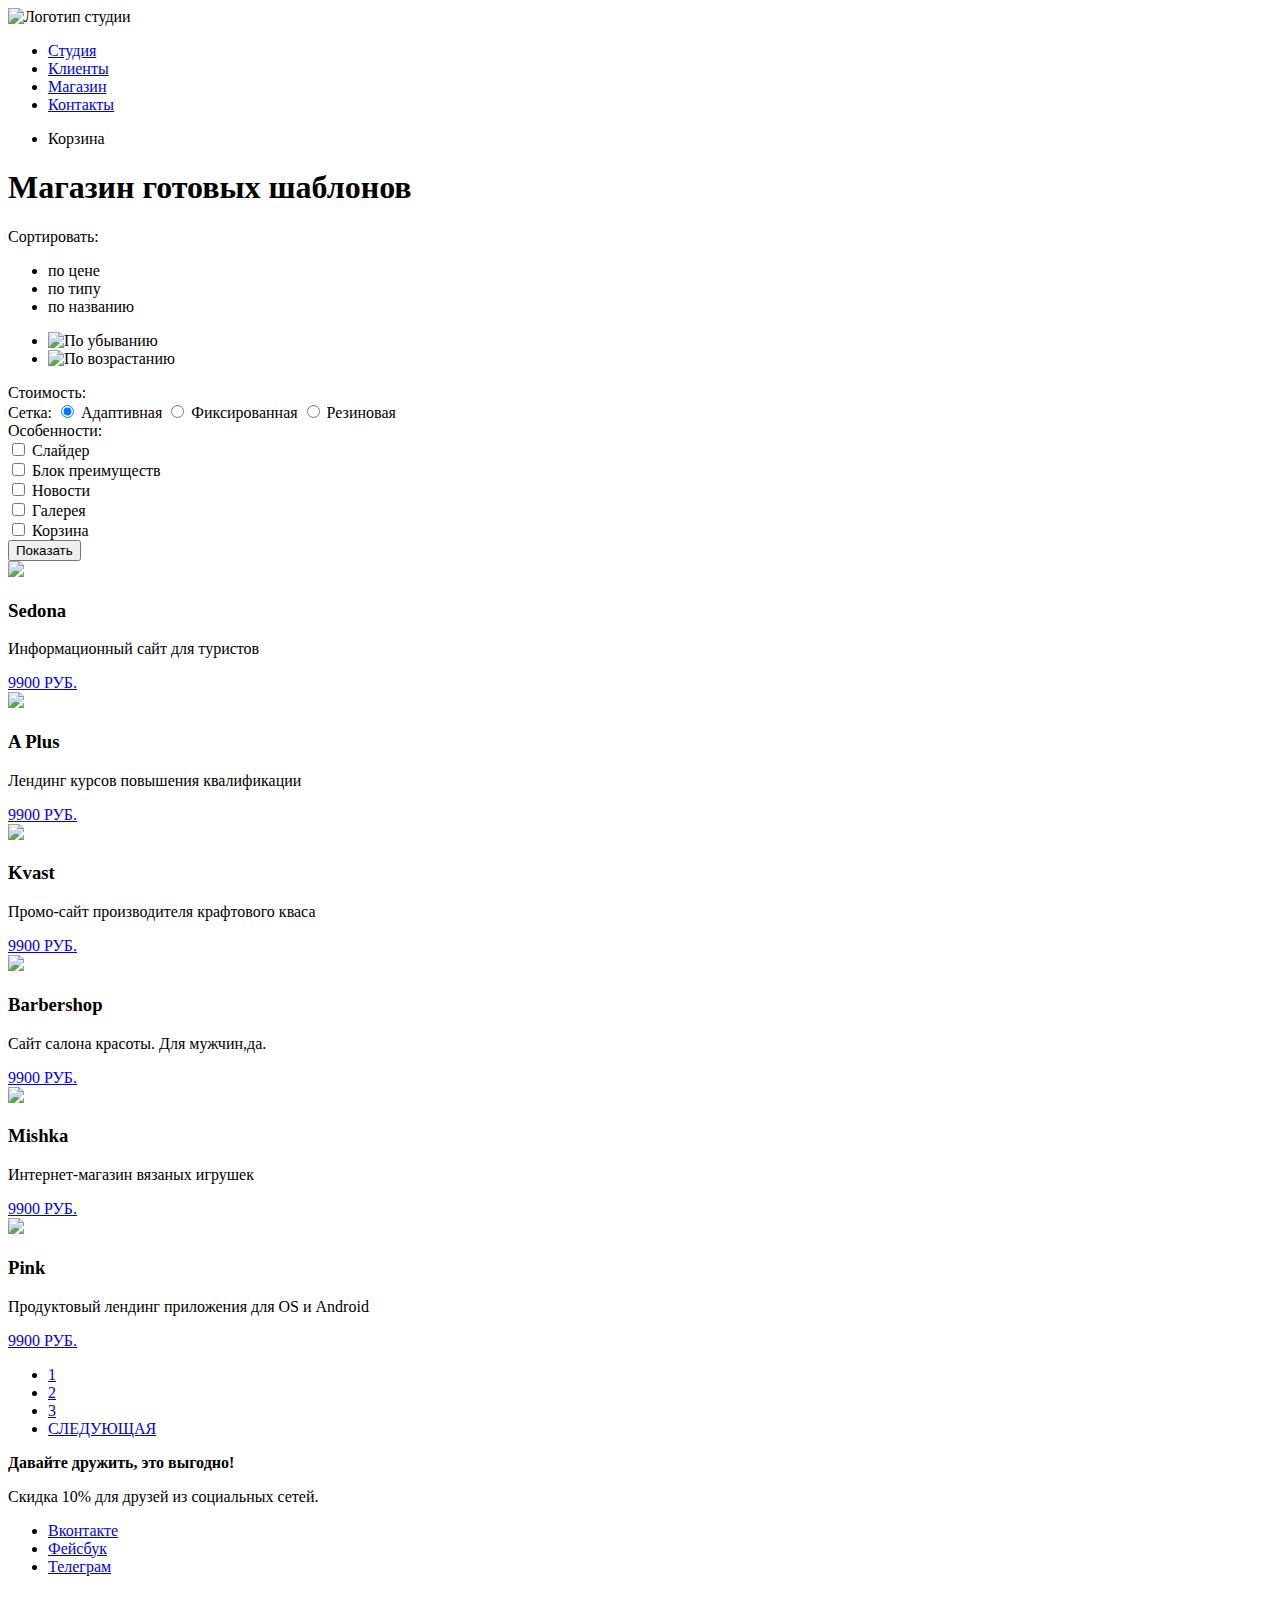
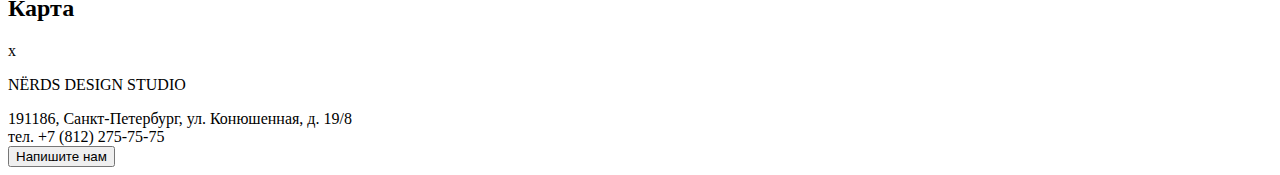
==== catalog.html @ 82c26712 "разметка с изменениями" ====
<!DOCTYPE html>
<html lang="ru">
  <head>
    <meta charset="utf-8">
    <title>HTML Academy: Нёрдс</title>
  </head>
  <body>
<header class="main-header">
    <nav class="main-navigation">
        <a class="main-header-logo">
          <img src="img-logo.svg" alt="Логотип студии">
        </a>
        <ul class="site-navigation">
            <li> <a href="studio.html"> Студия </a> </li>
            <li> <a href="clients.html"> Клиенты </a> </li>
            <li> <a href="shop.html"> Магазин </a> </li>
            <li> <a href="contacts.html"> Контакты </a> </li>
        </ul>
        <ul class ="user-navigation">
            <li class="bascket">Корзина</li>
        </ul>
    </nav>
    <h1>Магазин готовых шаблонов</h1>
    <div class="slider123">
    </div>
</header>
      <main class="container">
          <div class="sort">
              <p class="choise">Сортировать:</p>
              <ul class="options">
                  <li><a>по цене</a></li>
                  <li><a>по типу</a></li>
                  <li><a>по названию</a></li>
              </ul>
              <ul class="gradation">
                  <li><a><img src="down.ru" alt="По убыванию"></a></li>
                  <li><a><img src="up.ru" alt="По возрастанию"></a></li>
              </ul>
          </div>
          <section class="price">
              <div class="coast">
                  <span class="choise">Стоимость:</span>
              </div>
              
              <div class="grid" >
                  <span class="choise">Сетка:</span>
                    <label>
                        <input type="radio" name="grid-choise" value="adaptive" checked>
                    Адаптивная
                    </label>
             
                    <label>
                        <input type="radio" name="grid-choise" value="fixed">
                    Фиксированная
                    </label>
                  
                    <label>
                        <input type="radio" name="grid-choise" value="gum">
                    Резиновая
                    </label>        
                </div>
              
              <div class="features">
                  <span class="choise">Особенности:</span>
                <form action="#" method="get">
                    <input type="checkbox" name="choise-slider" id="slider">
                    <label for="slider">Слайдер</label>
                            <br>
                        <input type="checkbox"  name="choise-advantages" id="advantages">
                        <label for="advantages">Блок преимуществ</label>
                            <br>
                    <input type="checkbox"  name="choise-news" id="news">                  
                    <label for="news">Новости</label>
                            <br>
                        <input type="checkbox" name="choise-gallery" id="gallery">
                        <label for="gallery">Галерея</label>
                            <br>
                    <input type="checkbox" name="choise-basket" id="basket">
                    <label for="basket">Корзина</label>
                            <br>
                  
                    <button type="button">Показать</button>
                </form>
             </div>
             </section>
          
          <section class="show-list">
              <div>
                <img src="Sedona">
                    <div class="click-show">
                        <h3 class="choise">Sedona</h3>
                        <p>Информационный сайт для туристов</p>
                        <a class="add-basket" href="#bascket">9900 РУБ.</a>
                    </div>  
            </div>
              <div>
                  <img src="A Plus">
                  <div class="click-show">
                        <h3 class="choise">A Plus</h3>
                        <p>Лендинг курсов повышения квалификации</p>
                        <a class="add-basket" href="#bascket">9900 РУБ.</a>
                    </div>  
              </div>
              <div>
                  <img src="Kvast">
                  <div class="click-show">
                        <h3 class="choise">Kvast</h3>
                        <p>Промо-сайт производителя крафтового кваса</p>
                        <a class="add-basket" href="#bascket">9900 РУБ.</a>
                    </div>  
              </div>
              <div>
                  <img src="Barbershop">
                  <div class="click-show">
                        <h3 class="choise">Barbershop</h3>
                        <p>Сайт салона красоты. Для мужчин,да.</p>
                        <a class="add-basket" href="#bascket">9900 РУБ.</a>
                    </div>  
              </div>
              <div>
                  <img src="Mishka">
                  <div class="click-show">
                        <h3 class="choise">Mishka</h3>
                        <p>Интернет-магазин вязаных игрушек</p>
                        <a class="add-basket" href="#bascket">9900 РУБ.</a>
                    </div>  
              </div>
              <div>
                  <img src="Pink">
                  <div class="click-show">
                        <h3 class="choise">Pink</h3>
                        <p>Продуктовый лендинг приложения для OS и Android</p>
                        <a class="add-basket" href="#bascket">9900 РУБ.</a>
                    </div>  
              </div>
          </section>
          
        <div class="catalog-navigation">
           <ul class="catalog-btn">
            <li><a href="#"> 1 </a></li>
            <li><a href="#"> 2 </a></li>
            <li><a href="#"> 3 </a></li>
            <li><a href="#"> СЛЕДУЮЩАЯ </a></li>
        </ul>
          </div>
      </main>
      <footer class="main-footer">
    <b class="footer-text">Давайте дружить, это выгодно!</b>
    <p>Скидка 10% для друзей из социальных сетей.</p>
    <div class="footer-social">
        <ul>
            <li><a class="social-buttom" href="#">Вконтакте</a></li>
            <li><a class="social-buttom" href="#"> Фейсбук</a></li>
            <li><a class="social-buttom" href="#"> Телеграм</a></li>
        </ul>
    </div>
    <section class="map">
        <h2 class="visual-hidden">Карта</h2>
        <span class="map-close">x</span>
    </section>
    <section class="write-us">
        <p class="write-us-head"> NЁRDS DESIGN STUDIO</p>
        191186, Санкт-Петербург,
        ул. Конюшенная, д. 19/8
        <br>
        тел. +7 (812) 275-75-75
        <form action="https://nerds.write-us.ru" method="get">
                <input type="submit" value="Напишите нам">
        </form>
    </section>
</footer>
   </body>
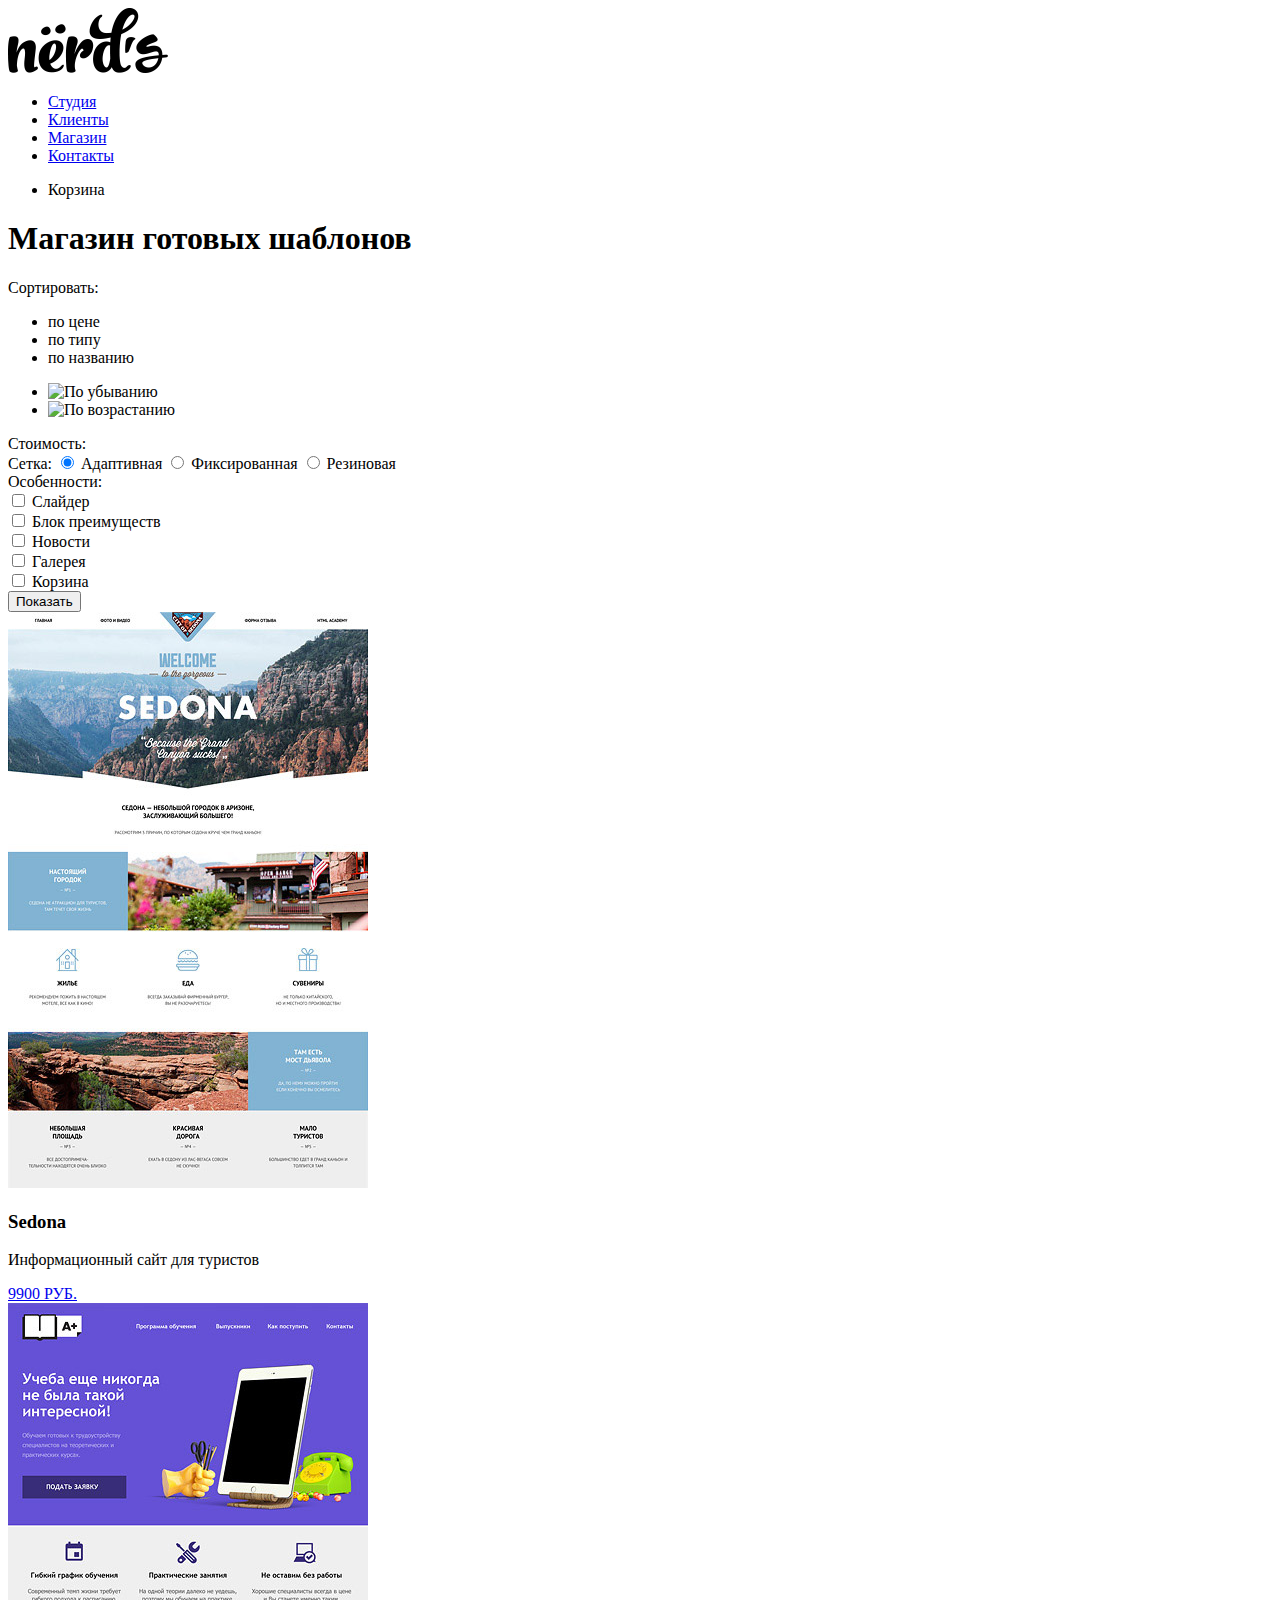
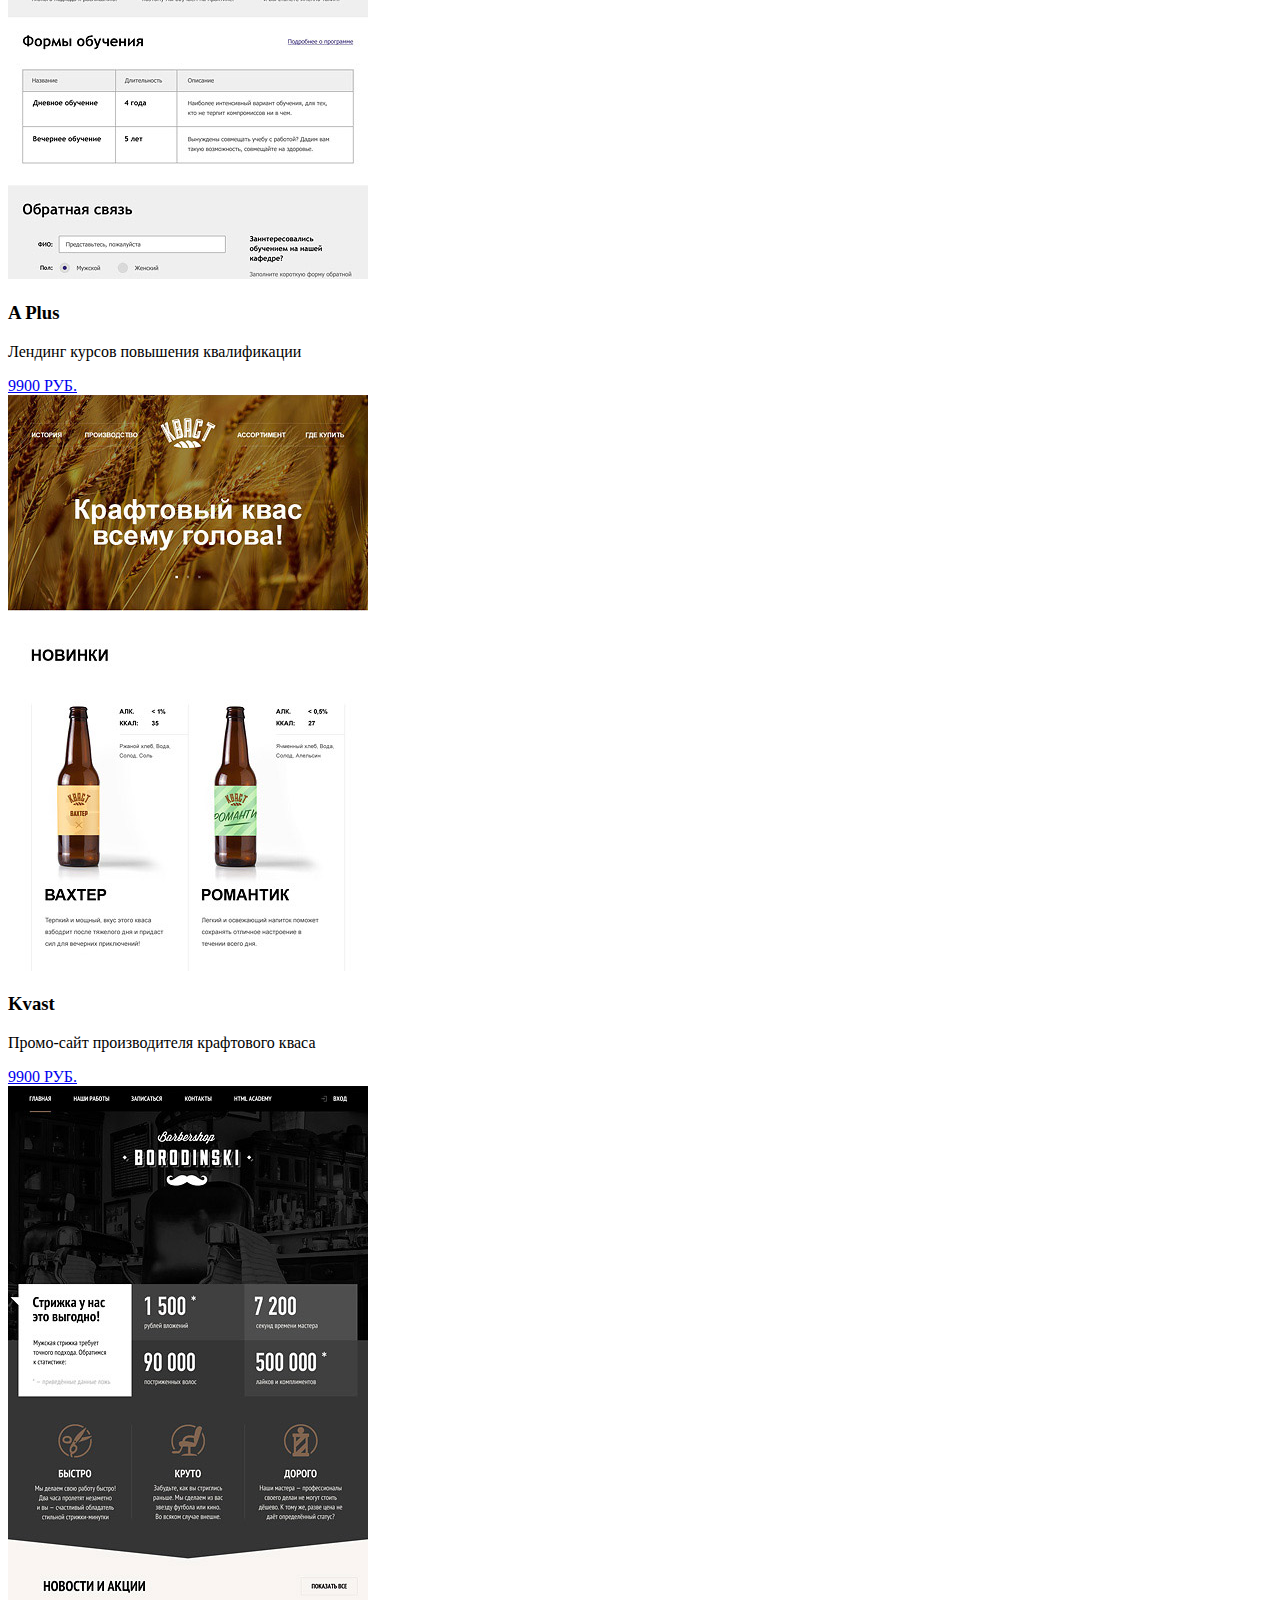
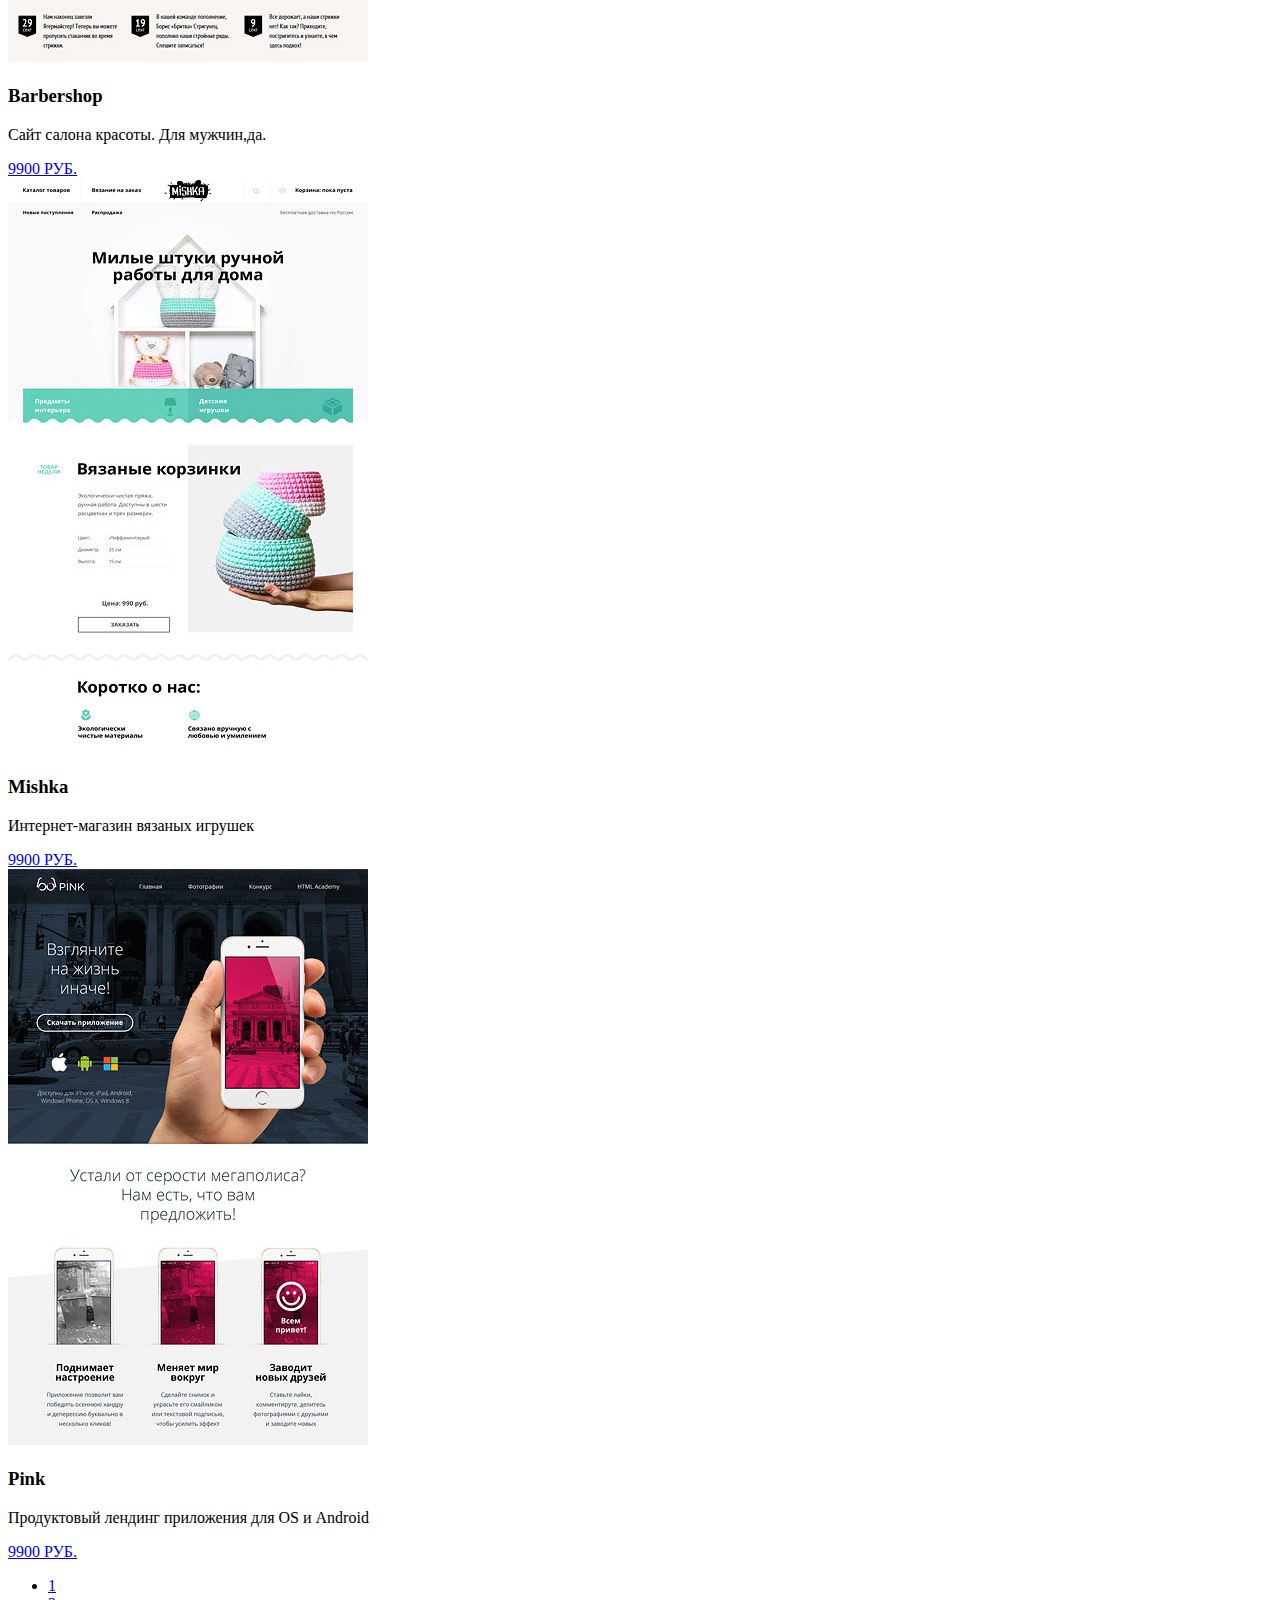
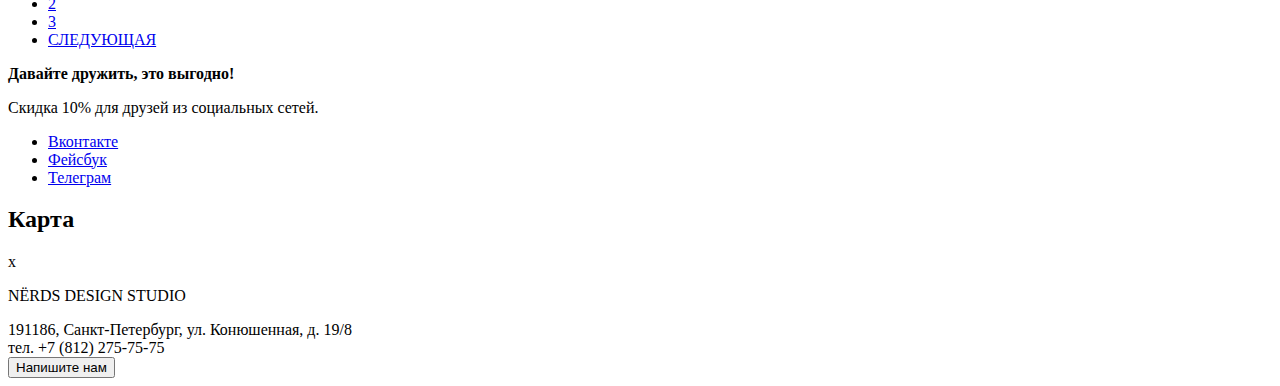
==== commit 52bc4c5d: "вставляю картинки" ====
--- a/catalog.html
+++ b/catalog.html
@@ -8,7 +8,7 @@
 <header class="main-header">
     <nav class="main-navigation">
         <a class="main-header-logo">
-          <img src="img-logo.svg" alt="Логотип студии">
+          <img src="img\img-logo.png" alt="Логотип студии">
         </a>
         <ul class="site-navigation">
             <li> <a href="studio.html"> Студия </a> </li>
@@ -86,7 +86,7 @@
           
           <section class="show-list">
               <div>
-                <img src="Sedona">
+                <img src="img\Sedona.jpg">
                     <div class="click-show">
                         <h3 class="choise">Sedona</h3>
                         <p>Информационный сайт для туристов</p>
@@ -94,7 +94,7 @@
                     </div>  
             </div>
               <div>
-                  <img src="A Plus">
+                  <img src="img\A plus.jpg">
                   <div class="click-show">
                         <h3 class="choise">A Plus</h3>
                         <p>Лендинг курсов повышения квалификации</p>
@@ -102,7 +102,7 @@
                     </div>  
               </div>
               <div>
-                  <img src="Kvast">
+                  <img src="img\Kvast.jpg">
                   <div class="click-show">
                         <h3 class="choise">Kvast</h3>
                         <p>Промо-сайт производителя крафтового кваса</p>
@@ -110,7 +110,7 @@
                     </div>  
               </div>
               <div>
-                  <img src="Barbershop">
+                  <img src="img\Barbershop.jpg">
                   <div class="click-show">
                         <h3 class="choise">Barbershop</h3>
                         <p>Сайт салона красоты. Для мужчин,да.</p>
@@ -118,7 +118,7 @@
                     </div>  
               </div>
               <div>
-                  <img src="Mishka">
+                  <img src="img\Mishka.jpg">
                   <div class="click-show">
                         <h3 class="choise">Mishka</h3>
                         <p>Интернет-магазин вязаных игрушек</p>
@@ -126,7 +126,7 @@
                     </div>  
               </div>
               <div>
-                  <img src="Pink">
+                  <img src="img\Pink.jpg">
                   <div class="click-show">
                         <h3 class="choise">Pink</h3>
                         <p>Продуктовый лендинг приложения для OS и Android</p>
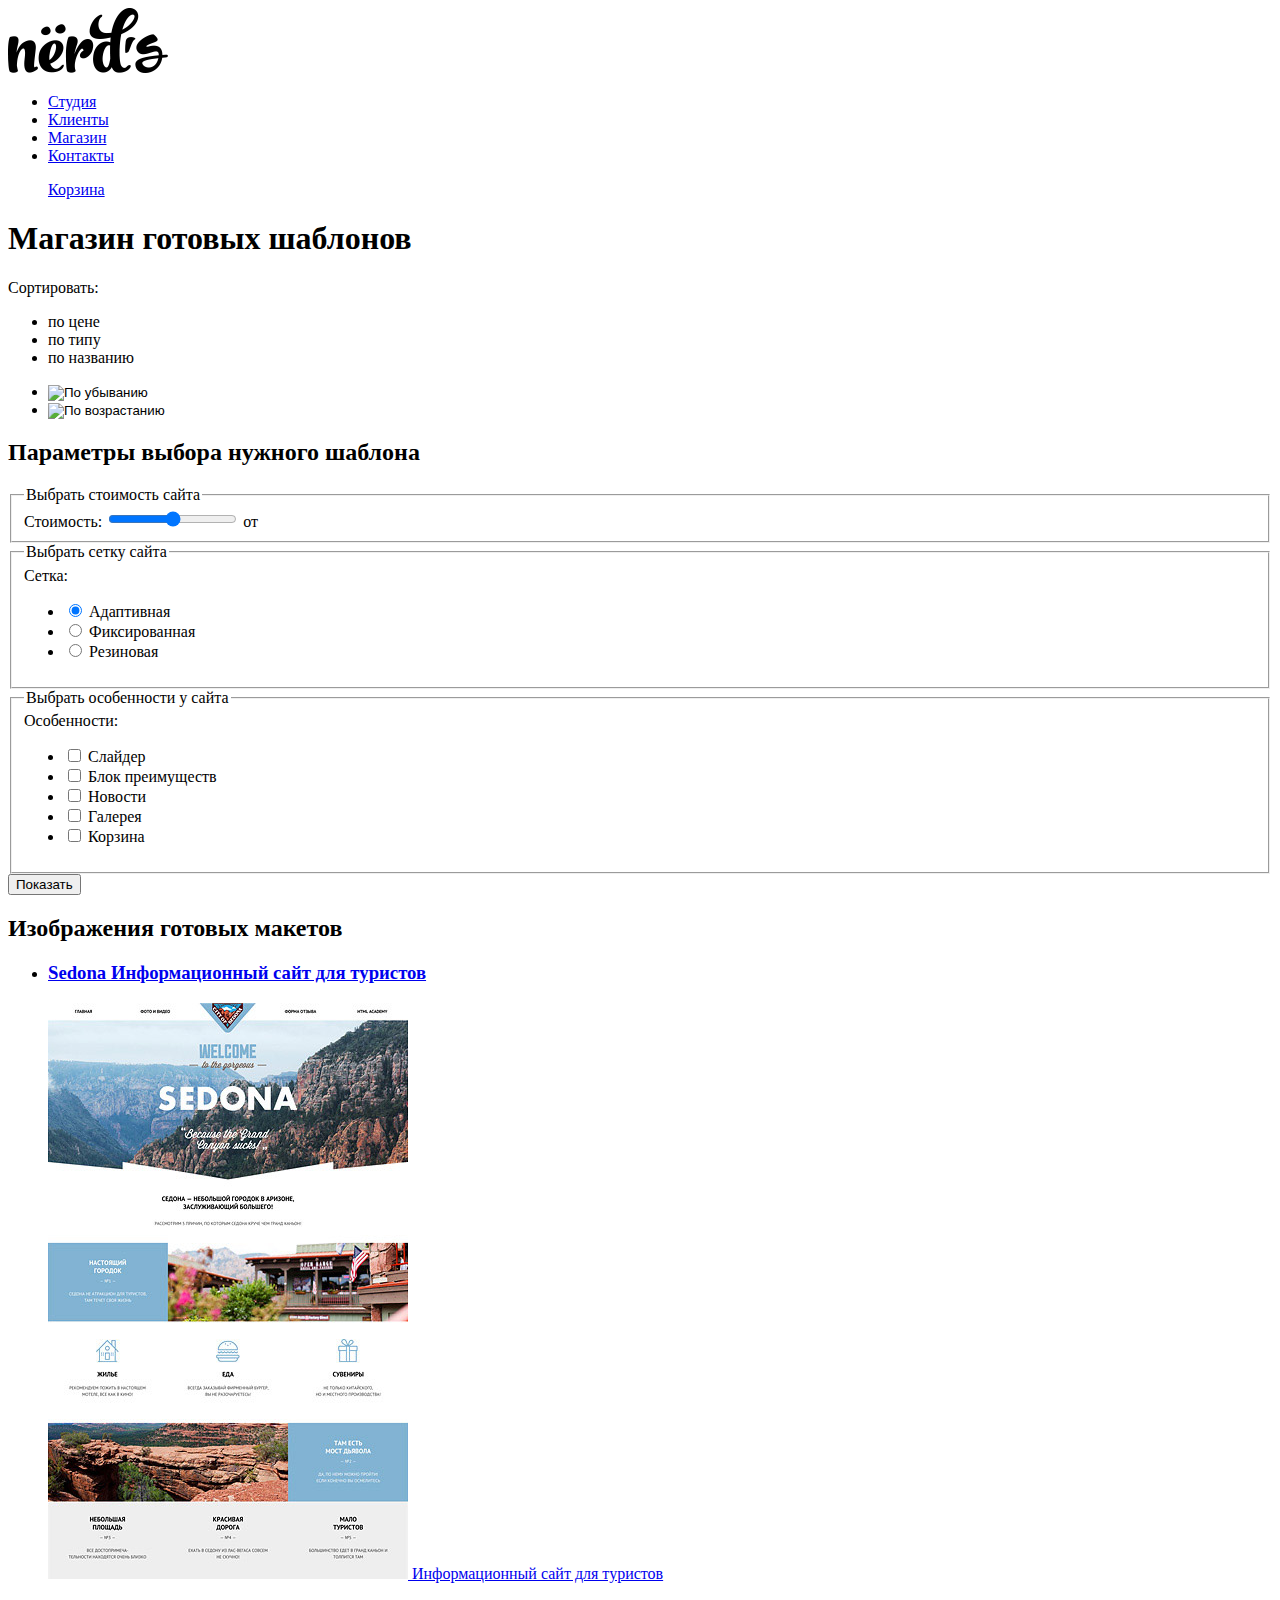
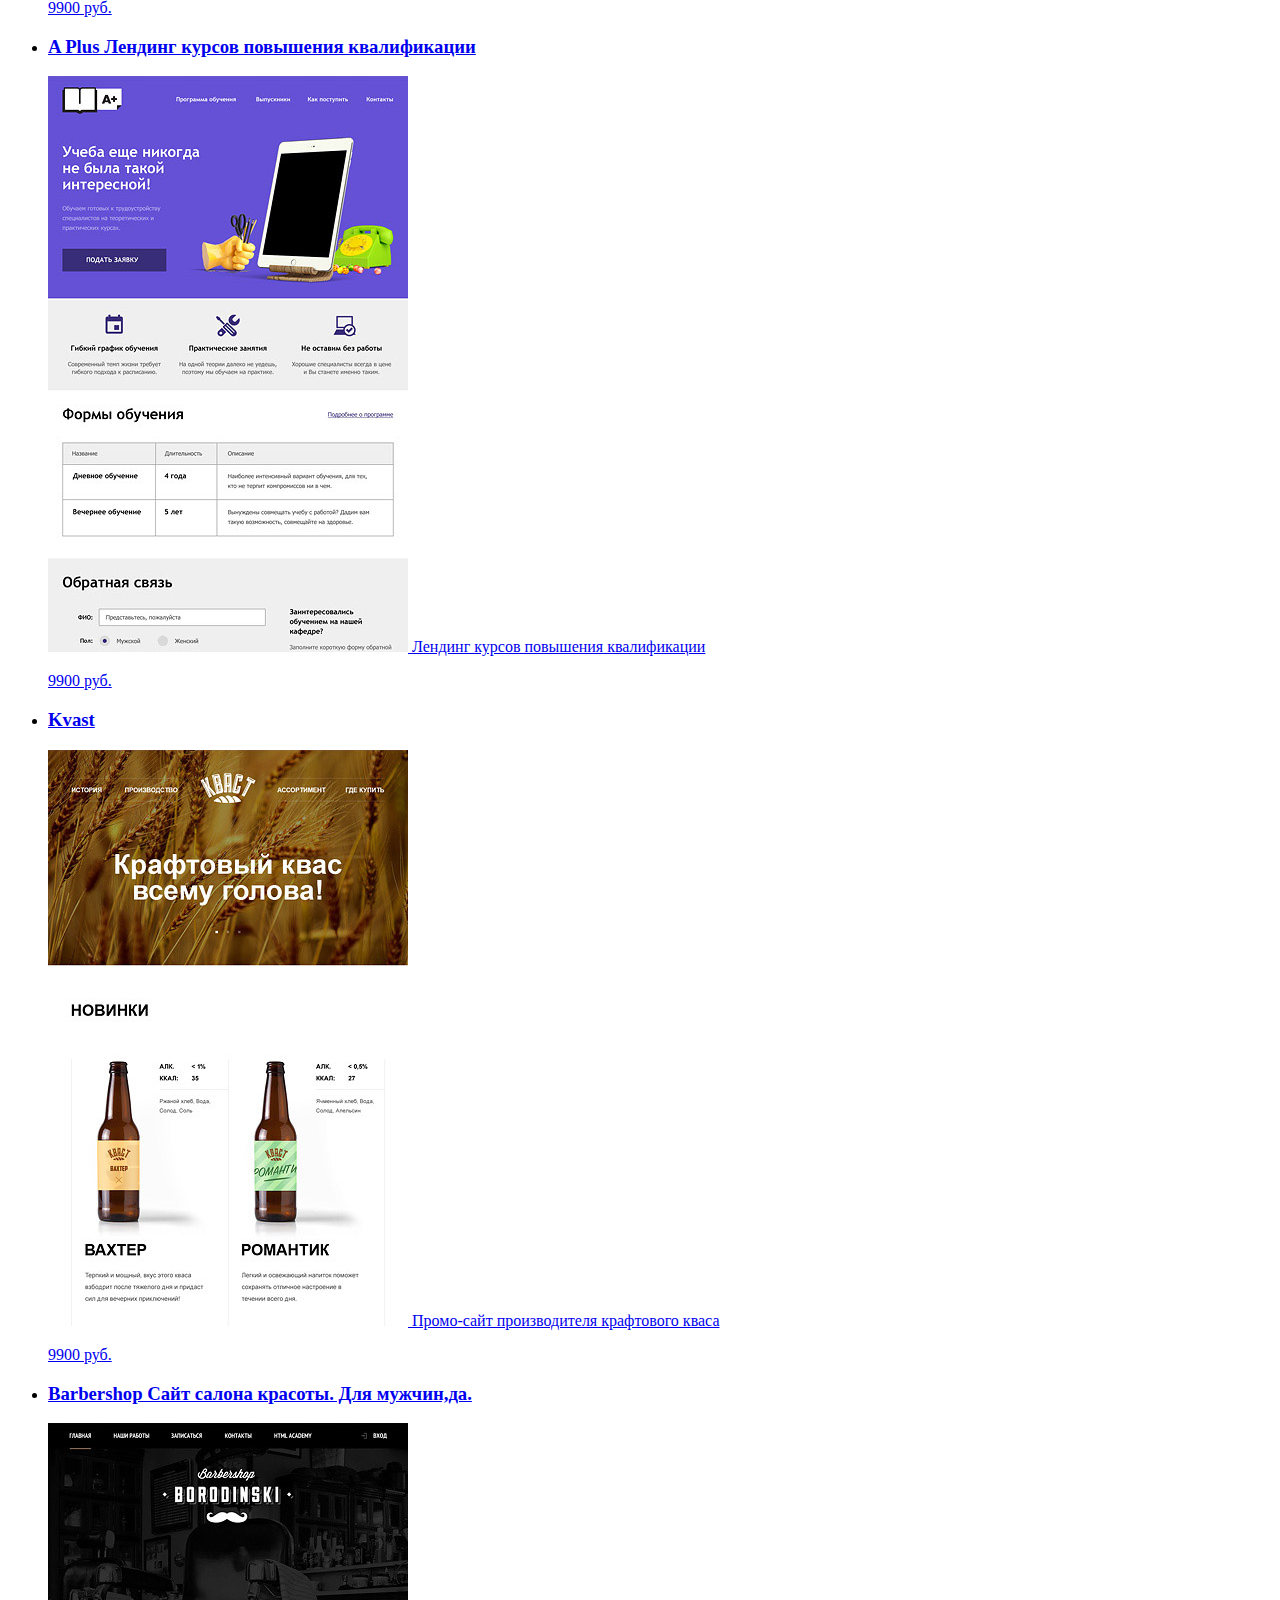
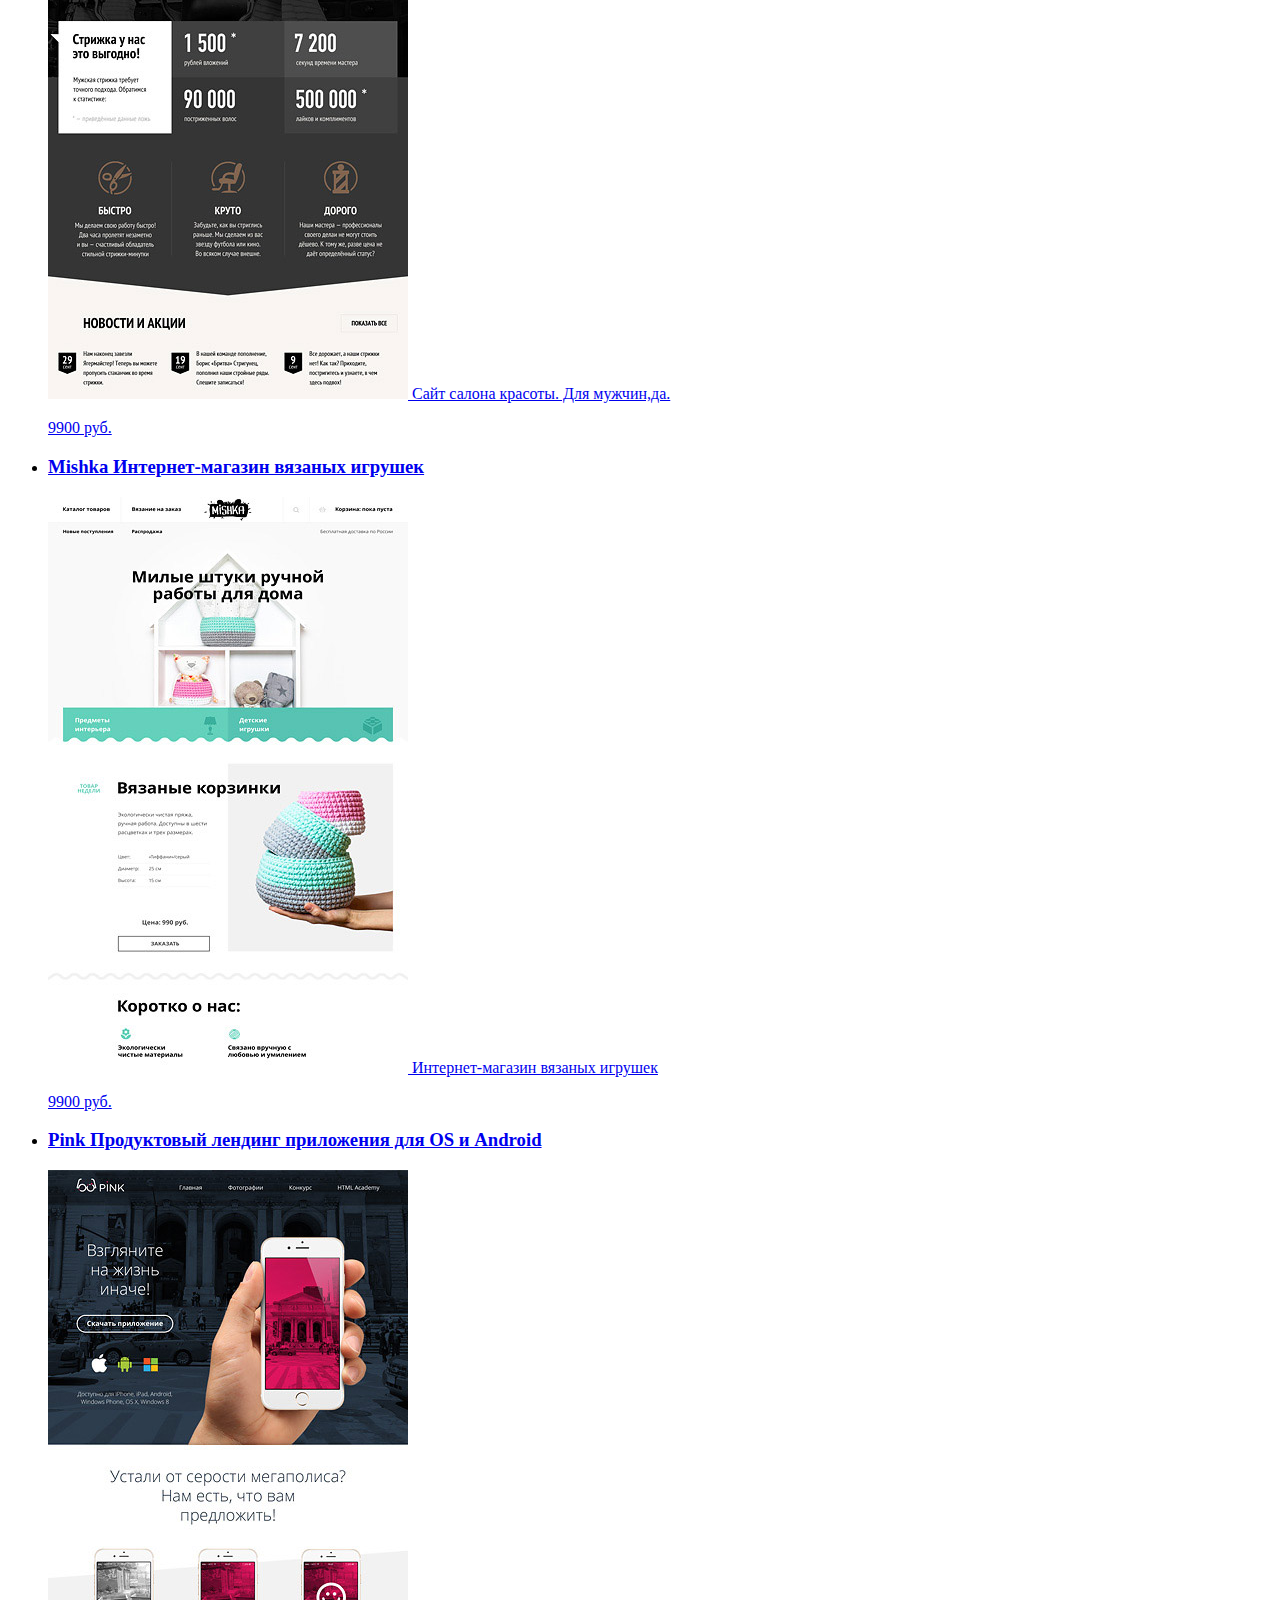
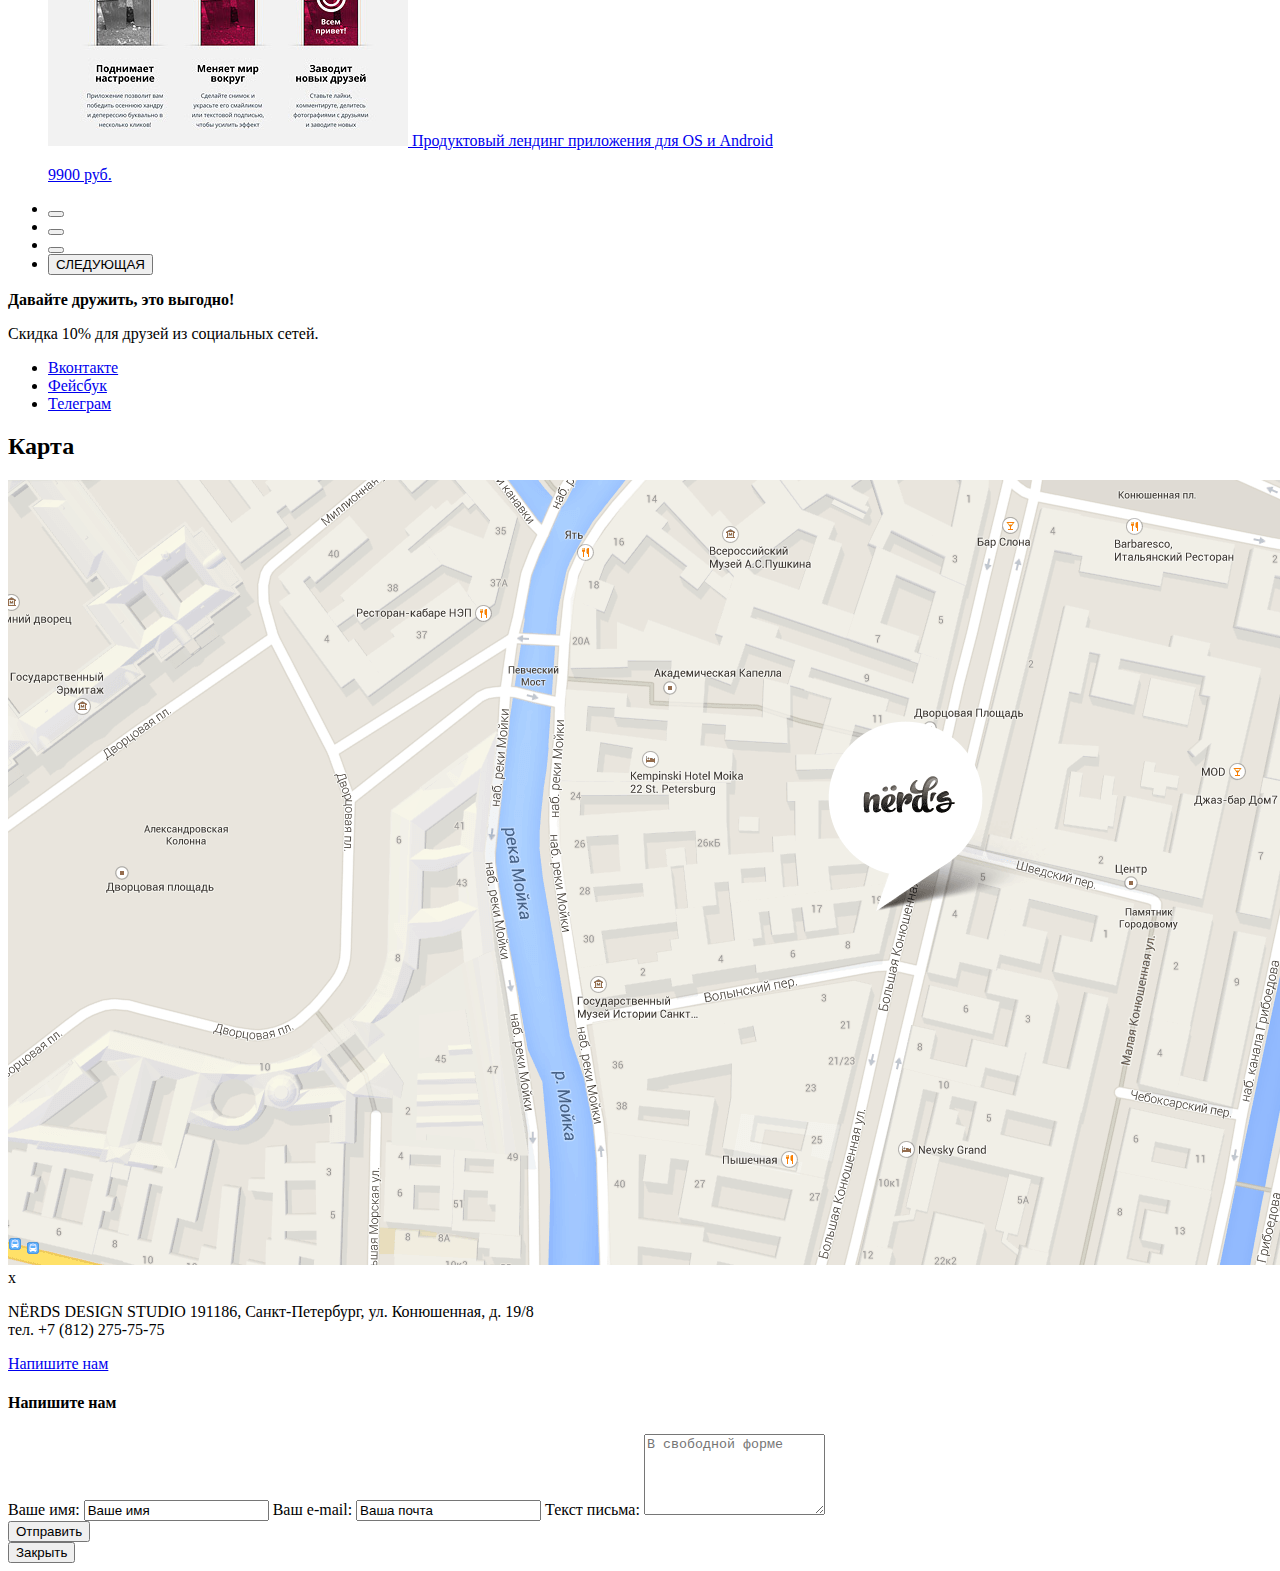
==== commit d20958d5: "вставляю кнопки и формы" ====
--- a/catalog.html
+++ b/catalog.html
@@ -8,7 +8,7 @@
 <header class="main-header">
     <nav class="main-navigation">
         <a class="main-header-logo">
-          <img src="img\img-logo.png" alt="Логотип студии">
+          <img src="img\img-logo.png" alt="Логотип студии" width="160" height="65">
         </a>
         <ul class="site-navigation">
             <li> <a href="studio.html"> Студия </a> </li>
@@ -17,14 +17,13 @@
             <li> <a href="contacts.html"> Контакты </a> </li>
         </ul>
         <ul class ="user-navigation">
-            <li class="bascket">Корзина</li>
+            <a class="bascket" href="bascket.html">Корзина</a>
         </ul>
     </nav>
-    <h1>Магазин готовых шаблонов</h1>
-    <div class="slider123">
-    </div>
-</header>
+        </header>
       <main class="container">
+          <h1>Магазин готовых шаблонов</h1>
+        
           <div class="sort">
               <p class="choise">Сортировать:</p>
               <ul class="options">
@@ -32,115 +31,132 @@
                   <li><a>по типу</a></li>
                   <li><a>по названию</a></li>
               </ul>
-              <ul class="gradation">
-                  <li><a><img src="down.ru" alt="По убыванию"></a></li>
-                  <li><a><img src="up.ru" alt="По возрастанию"></a></li>
+              <form class=" gradation" action="" "https://https://echo.htmlacademy.ru" method="post"> 
+              <ul class="gradation-btn">
+                  <li><input type="image" src="img/down.ru" alt="По убыванию" method="post"></li>
+                  <li><input type="image" src="img/up.ru" alt="По возрастанию" method="post"></li>
               </ul>
+                  </form>
           </div>
-          <section class="price">
-              <div class="coast">
-                  <span class="choise">Стоимость:</span>
-              </div>
+          <section class="filters">
+            <h2 class="visualle-hidden">Параметры выбора нужного шаблона</h2>
+          <form class="price" method="get" action="https://echo.htmlacademy.ru" oninput="radio.value=radiocount.value">
+              <fieldset class="coast">
+                  <legend class="visualle-hidden">Выбрать стоимость сайта</legend>
+                  <label class="choise" for="coast-choise">Стоимость:</label>
+                  <input type="range" id="coast-choise" name="radio" min="0" max="15000" step="300">
+                  <output name="radio">от</output>
+              </fieldset>
               
-              <div class="grid" >
+              <fieldset class="grid" >
+                  <legend class="visualle-hidden">Выбрать сетку сайта</legend>
                   <span class="choise">Сетка:</span>
-                    <label>
-                        <input type="radio" name="grid-choise" value="adaptive" checked>
-                    Адаптивная
-                    </label>
-             
-                    <label>
-                        <input type="radio" name="grid-choise" value="fixed">
-                    Фиксированная
-                    </label>
-                  
-                    <label>
-                        <input type="radio" name="grid-choise" value="gum">
-                    Резиновая
-                    </label>        
-                </div>
+                  <ul>
+                      <li>
+                        <input type="radio" name="grid-choise" value="adaptive" checked id="adaptive">
+                        <label for="adaptive">Адаптивная </label>
+                      </li>
+                      <li>
+                        <input type="radio" name="grid-choise" value="fixed" id="fixed">
+                        <label for="fixed">Фиксированная</label>
+                      </li>
+                      <li>
+                        <input type="radio" name="grid-choise" value="gum" id="gum">
+                        <label for="gum">Резиновая</label> 
+                      </li>
+                  </ul>
+                </fieldset>
               
-              <div class="features">
+              <fieldset class="features">
+                  <legend class="visualle-hidden">Выбрать особенности у сайта</legend>
                   <span class="choise">Особенности:</span>
-                <form action="#" method="get">
-                    <input type="checkbox" name="choise-slider" id="slider">
-                    <label for="slider">Слайдер</label>
-                            <br>
-                        <input type="checkbox"  name="choise-advantages" id="advantages">
+                 <ul>
+                     <li class="price-features">
+                        <input class="visualle-hidden" type="checkbox" name="choise-slider" id="slider">
+                        <label for="slider">Слайдер</label>
+                     </li>
+                     <li class="price-features">
+                        <input class="visualle-hidden" type="checkbox"  name="choise-advantages" id="advantages">
                         <label for="advantages">Блок преимуществ</label>
-                            <br>
-                    <input type="checkbox"  name="choise-news" id="news">                  
-                    <label for="news">Новости</label>
-                            <br>
-                        <input type="checkbox" name="choise-gallery" id="gallery">
+                     </li>  
+                     <li class="price-features">
+                        <input class="visualle-hidden" type="checkbox"  name="choise-news" id="news">                  
+                        <label for="news">Новости</label>
+                     </li>
+                     <li class="price-features">
+                        <input class="visualle-hidden" type="checkbox" name="choise-gallery" id="gallery">
                         <label for="gallery">Галерея</label>
-                            <br>
-                    <input type="checkbox" name="choise-basket" id="basket">
-                    <label for="basket">Корзина</label>
-                            <br>
-                  
-                    <button type="button">Показать</button>
-                </form>
-             </div>
-             </section>
+                      </li>   
+                     <li class="price-features">
+                        <input class="visualle-hidden" type="checkbox" name="choise-basket" id="basket">
+                        <label for="basket">Корзина</label>
+                     </li>
+                  </ul>
+                </fieldset>
+              <button type="submit">Показать</button>
+             </form> 
+          </section>
           
-          <section class="show-list">
-              <div>
-                <img src="img\Sedona.jpg">
-                    <div class="click-show">
-                        <h3 class="choise">Sedona</h3>
-                        <p>Информационный сайт для туристов</p>
-                        <a class="add-basket" href="#bascket">9900 РУБ.</a>
-                    </div>  
-            </div>
-              <div>
-                  <img src="img\A plus.jpg">
-                  <div class="click-show">
-                        <h3 class="choise">A Plus</h3>
-                        <p>Лендинг курсов повышения квалификации</p>
-                        <a class="add-basket" href="#bascket">9900 РУБ.</a>
-                    </div>  
-              </div>
-              <div>
-                  <img src="img\Kvast.jpg">
-                  <div class="click-show">
-                        <h3 class="choise">Kvast</h3>
-                        <p>Промо-сайт производителя крафтового кваса</p>
-                        <a class="add-basket" href="#bascket">9900 РУБ.</a>
-                    </div>  
-              </div>
-              <div>
-                  <img src="img\Barbershop.jpg">
-                  <div class="click-show">
-                        <h3 class="choise">Barbershop</h3>
-                        <p>Сайт салона красоты. Для мужчин,да.</p>
-                        <a class="add-basket" href="#bascket">9900 РУБ.</a>
-                    </div>  
-              </div>
-              <div>
-                  <img src="img\Mishka.jpg">
-                  <div class="click-show">
-                        <h3 class="choise">Mishka</h3>
-                        <p>Интернет-магазин вязаных игрушек</p>
-                        <a class="add-basket" href="#bascket">9900 РУБ.</a>
-                    </div>  
-              </div>
-              <div>
-                  <img src="img\Pink.jpg">
-                  <div class="click-show">
-                        <h3 class="choise">Pink</h3>
-                        <p>Продуктовый лендинг приложения для OS и Android</p>
-                        <a class="add-basket" href="#bascket">9900 РУБ.</a>
-                    </div>  
-              </div>
+          <section class="catalog">
+              <h2 class="visualle-hidden">Изображения готовых макетов</h2>
+              <ul class="catalog-list">
+                <li class="catalog-item">
+                    <a href="add-basket.html">
+                        <h3 class="visualle-hidden">Sedona Информационный сайт для туристов</h3>
+                        <img src="img\Sedona.jpg" width="360" height="576" alt="Sedona">
+                        <span>Информационный сайт для туристов</span>
+                            <p>9900 руб.</p>
+                    </a>
+                </li>
+                <li class="catalog-item">
+                    <a href="add-basket.html">
+                        <h3 class="visualle-hidden">A Plus Лендинг курсов повышения квалификации</h3>
+                        <img src="img\A plus.jpg" width="360" height="576" alt="A plus">        
+                        <span>Лендинг курсов повышения квалификации</span>
+                        <p>9900 руб.</p>
+                    </a>
+                </li>
+                <li class="catalog-item">
+                    <a href="add-basket.html">
+                        <h3 class="visualle-hidden">Kvast</h3>
+                        <img src="img\Kvast.jpg" width="360" height="576" alt="Kvast">
+                        <span>Промо-сайт производителя крафтового кваса</span>
+                        <p>9900 руб.</p>
+                    </a>  
+                </li>
+                <li class="catalog-item">
+                   <a href="add-basket.html"> 
+                        <h3 class="visualle-hidden">Barbershop Сайт салона красоты. Для мужчин,да.</h3>
+                        <img src="img\Barbershop.jpg" width="360" height="576" alt="Barbershop">
+                        <span>Сайт салона красоты. Для мужчин,да.</span>
+                        <p>9900 руб.</p>
+                    </a>  
+                </li>
+                <li class="catalog-item">
+                   <a href="add-basket.html"> 
+                       <h3 class="visualle-hidden">Mishka Интернет-магазин вязаных игрушек</h3>
+                        <img src="img\Mishka.jpg" width="360" height="576" alt="Mishka">         
+                        <span>Интернет-магазин вязаных игрушек</span>
+                        <p>9900 руб.</p>
+                    </a>  
+                </li>
+              <li class="catalog-item">
+                   <a href="add-basket.html"> 
+                        <h3 class="visualle-hidden">Pink Продуктовый лендинг приложения для OS и Android</h3>
+                        <img src="img\Pink.jpg" width="360" height="576" alt="Pink">
+                        <span>Продуктовый лендинг приложения для OS и Android</span>
+                        <p>9900 руб.</p>
+                    </a>  
+              </li>
+              </ul>
           </section>
           
         <div class="catalog-navigation">
            <ul class="catalog-btn">
-            <li><a href="#"> 1 </a></li>
-            <li><a href="#"> 2 </a></li>
-            <li><a href="#"> 3 </a></li>
-            <li><a href="#"> СЛЕДУЮЩАЯ </a></li>
+            <li><button class="catalog-btn-one" type="button" tabindex="0"></button></li>
+            <li><button class="catalog-btn-tow" type="button" tabindex="0"></button></li>
+            <li><button class="catalog-btn-three" type="button" tabindex="0"></button></li>
+            <li><button class="catalog-btn-next" type="button" tabindex="0"> СЛЕДУЮЩАЯ </button></li>
         </ul>
           </div>
       </main>
@@ -156,17 +172,32 @@
     </div>
     <section class="map">
         <h2 class="visual-hidden">Карта</h2>
+         <img src="img\map1.png" alt="карта" width="1440" height="785">
         <span class="map-close">x</span>
     </section>
-    <section class="write-us">
-        <p class="write-us-head"> NЁRDS DESIGN STUDIO</p>
+    <section class="contacts">
+       <p> <span class="contacts-head"> NЁRDS DESIGN STUDIO</span>
         191186, Санкт-Петербург,
         ул. Конюшенная, д. 19/8
         <br>
         тел. +7 (812) 275-75-75
-        <form action="https://nerds.write-us.ru" method="get">
-                <input type="submit" value="Напишите нам">
-        </form>
-    </section>
+        </p>
+        <a class="write-us" href="write-us-form.html">Напишите нам</a>
+        </section>
+         <section class="write-us-form"> 
+             <h4>Напишите нам</h4>
+            <form class="write-form" action="https://https://echo.htmlacademy.ru" method="post">
+                <label for="write-form-name">Ваше имя:</label>
+                <input type="text" name="name" id="write-form-name" value="Ваше имя" placeholder="Имя Фамилия" required>
+                <label for="write-form-email">Ваш e-mail:</label>
+                <input type="e-mail" name="email" id="write-form-email" value="Ваша почта" method="post" placeholder="email@example.com" required>
+                <label for="write-form-letter">Текст письма:</label>
+                <textarea id="write-form-letter" name="letter" rows="5" placeholder="В свободной форме"></textarea>
+                <div>
+                   <input type="submit" value="Отправить">
+                </div>
+            </form>
+             <button class="write-form-close" type="button">Закрыть</button>
+        </section>
 </footer>
    </body>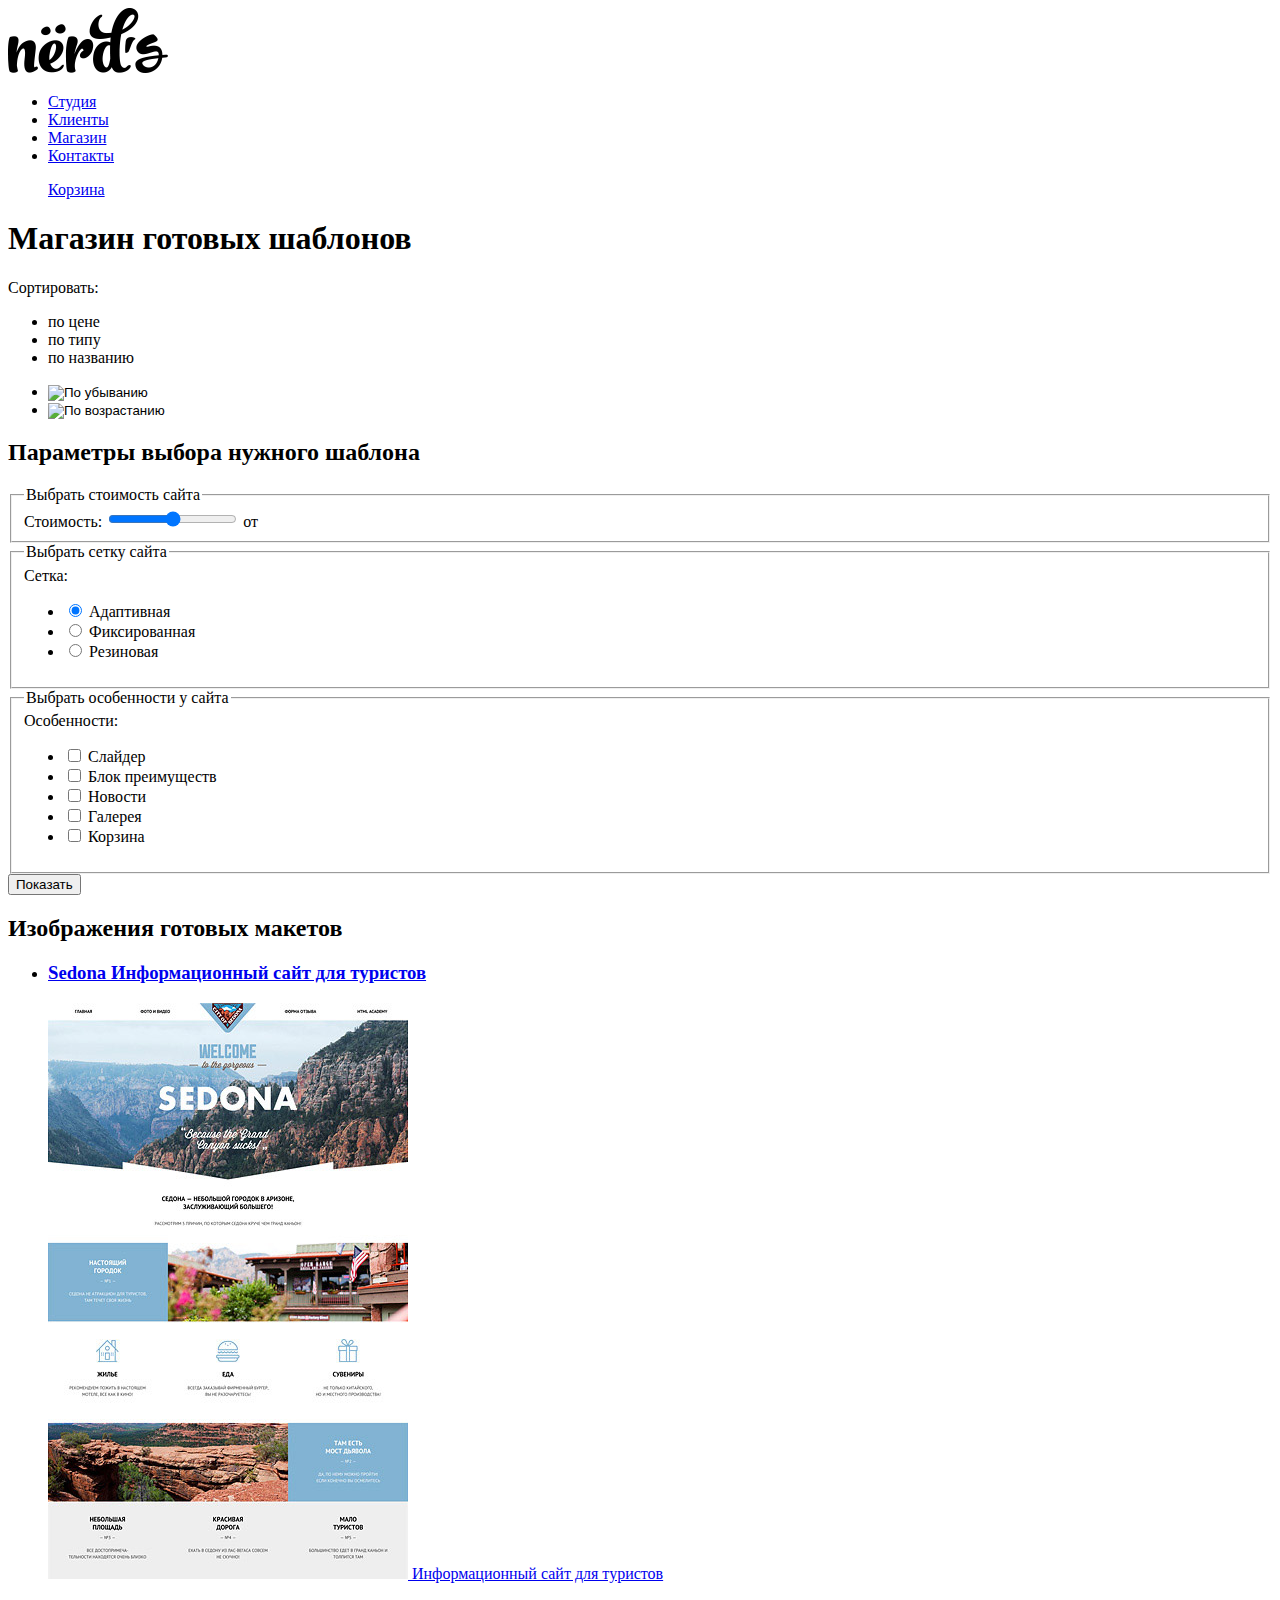
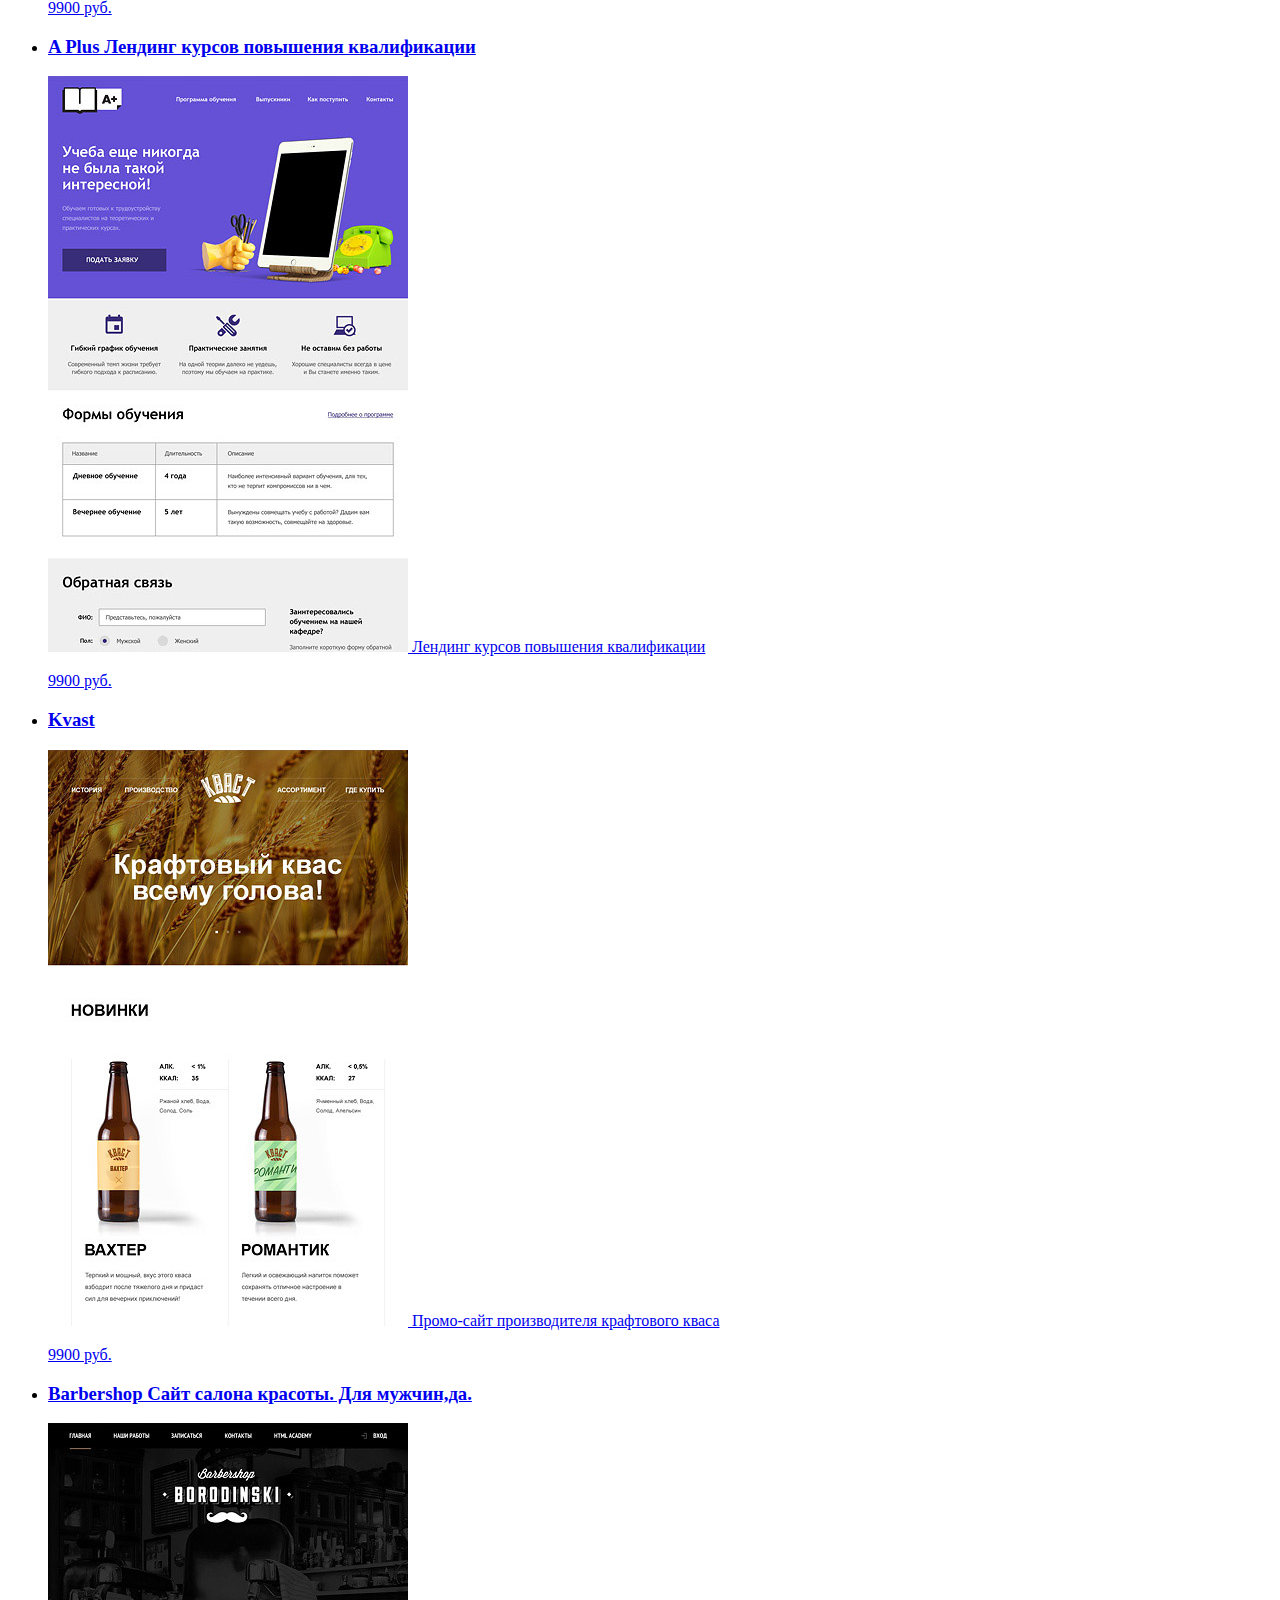
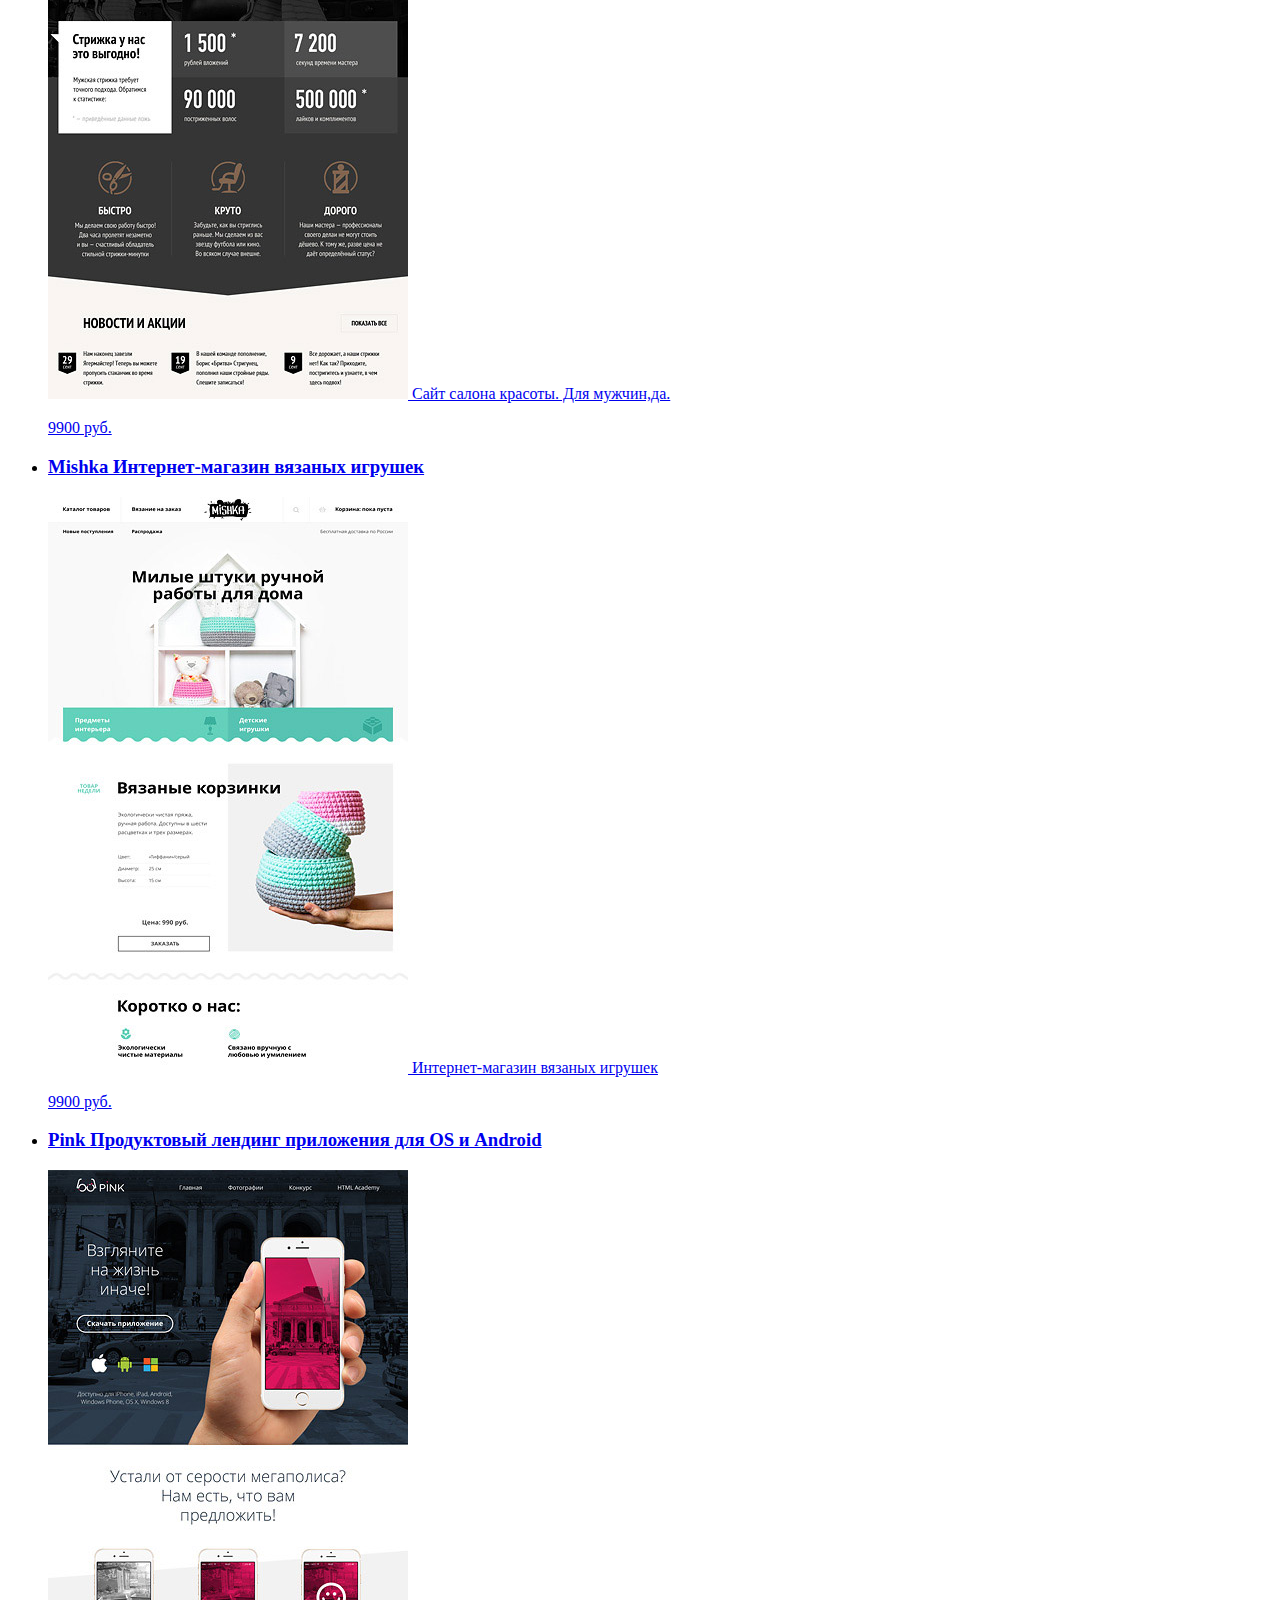
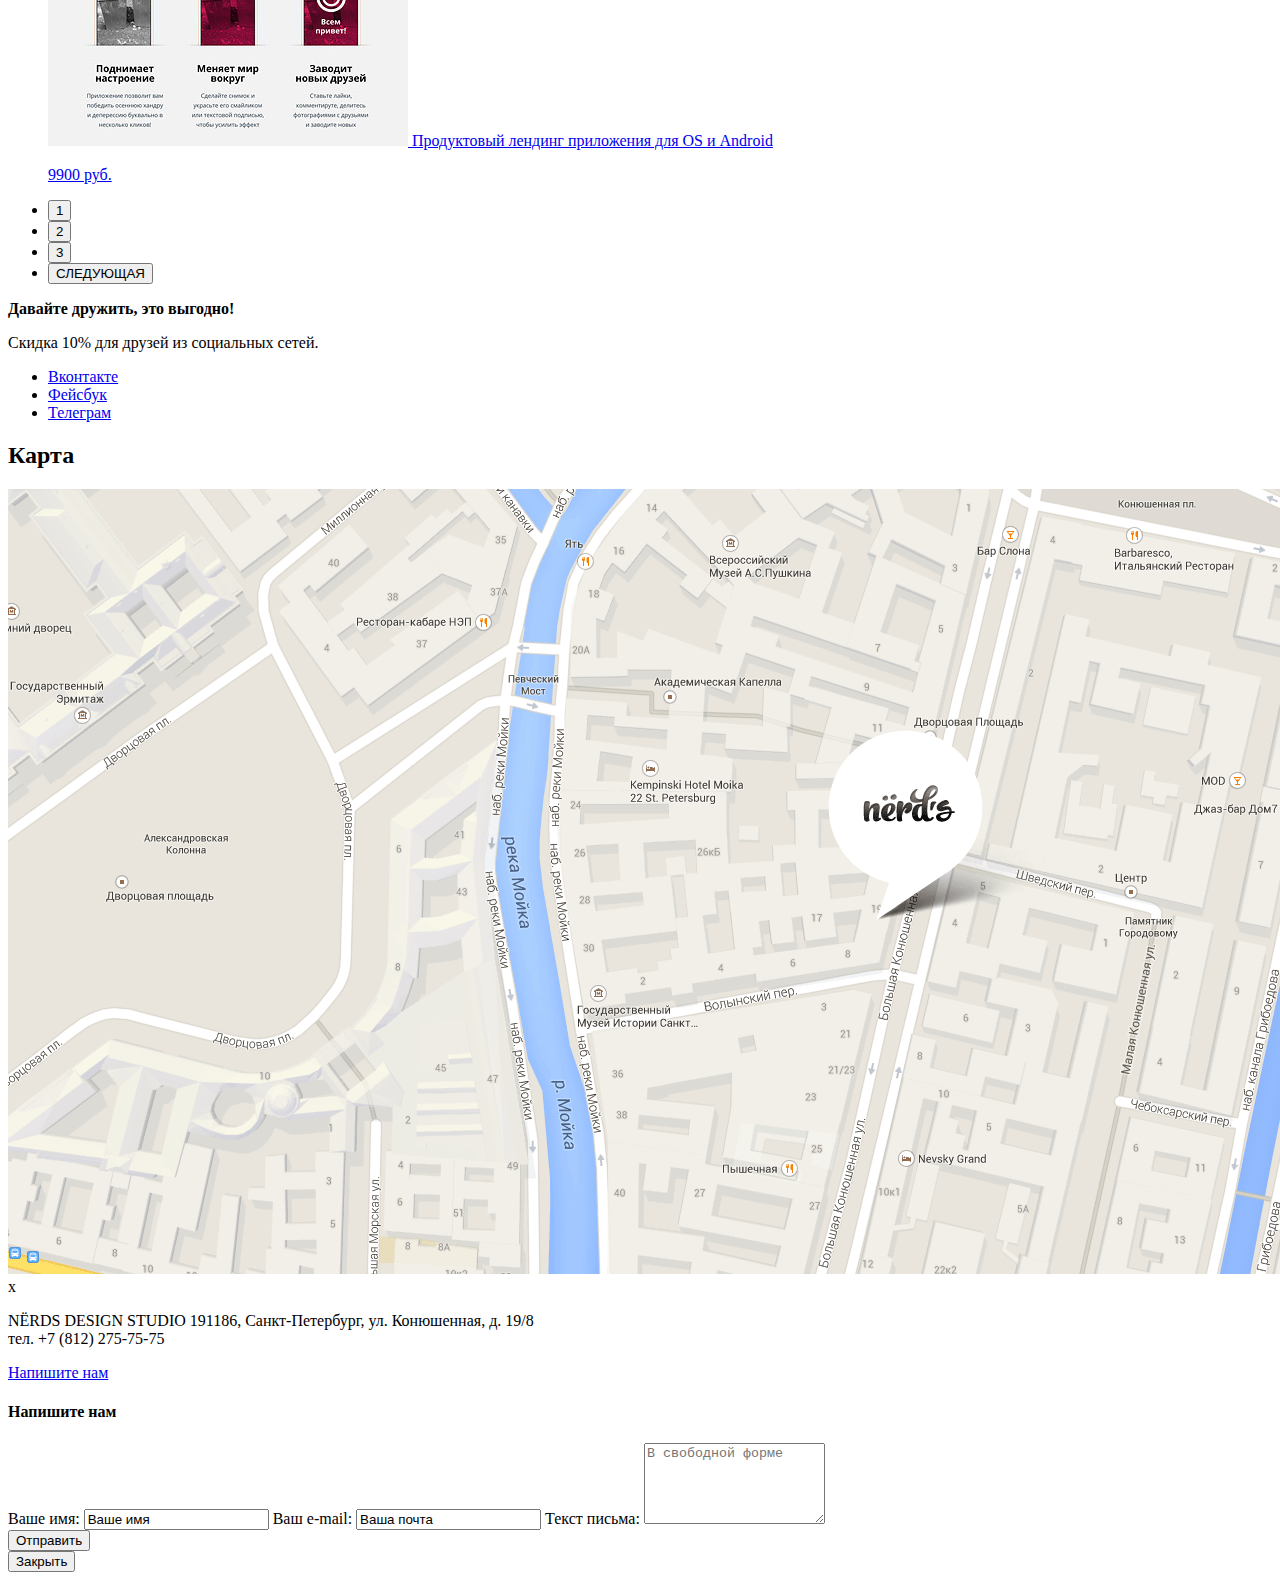
==== commit c051131c: "исправляю описание" ====
--- a/catalog.html
+++ b/catalog.html
@@ -17,7 +17,7 @@
             <li> <a href="contacts.html"> Контакты </a> </li>
         </ul>
         <ul class ="user-navigation">
-            <a class="bascket" href="bascket.html">Корзина</a>
+            <a class="bascket" href="#">Корзина</a>
         </ul>
     </nav>
         </header>
@@ -153,9 +153,9 @@
           
         <div class="catalog-navigation">
            <ul class="catalog-btn">
-            <li><button class="catalog-btn-one" type="button" tabindex="0"></button></li>
-            <li><button class="catalog-btn-tow" type="button" tabindex="0"></button></li>
-            <li><button class="catalog-btn-three" type="button" tabindex="0"></button></li>
+            <li><button class="catalog-btn-one" type="button" tabindex="0">1</button></li>
+            <li><button class="catalog-btn-tow" type="button" tabindex="0">2</button></li>
+            <li><button class="catalog-btn-three" type="button" tabindex="0">3</button></li>
             <li><button class="catalog-btn-next" type="button" tabindex="0"> СЛЕДУЮЩАЯ </button></li>
         </ul>
           </div>
@@ -194,6 +194,7 @@
                 <label for="write-form-letter">Текст письма:</label>
                 <textarea id="write-form-letter" name="letter" rows="5" placeholder="В свободной форме"></textarea>
                 <div>
+                   
                    <input type="submit" value="Отправить">
                 </div>
             </form>
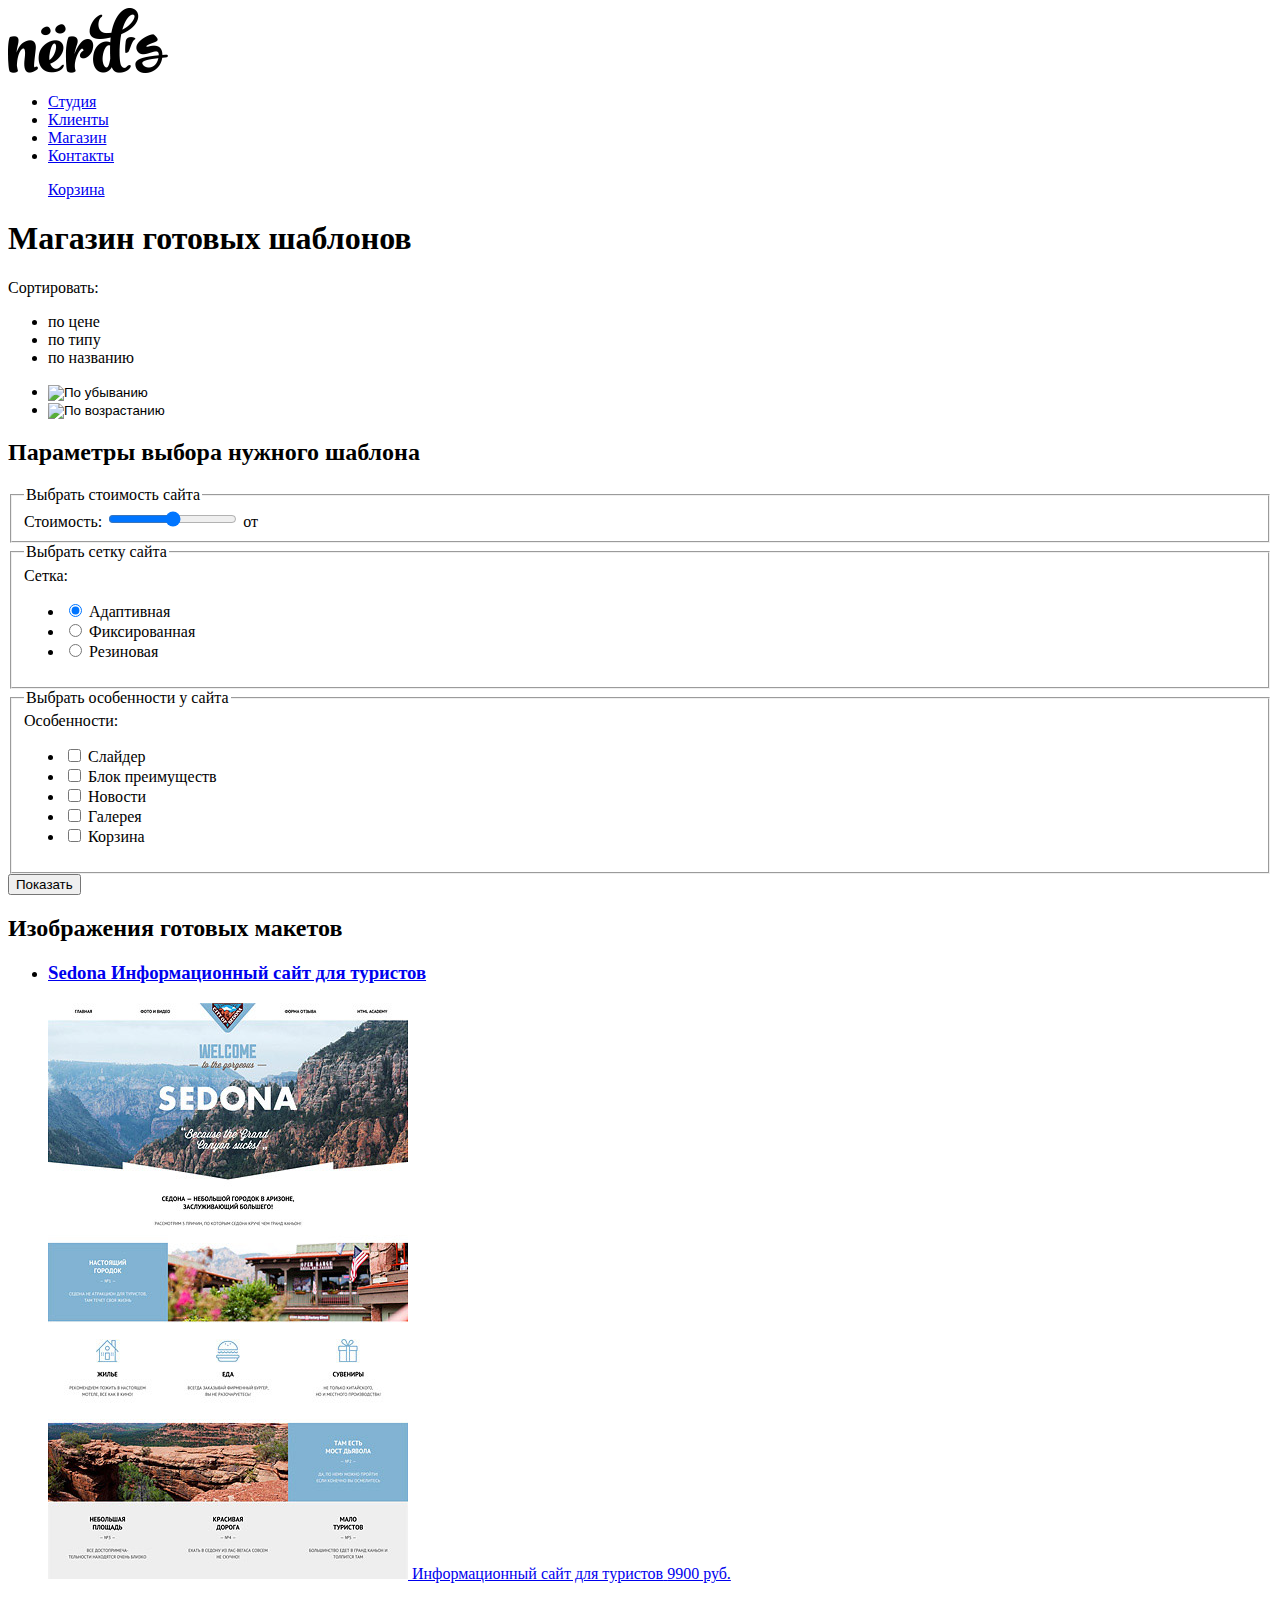
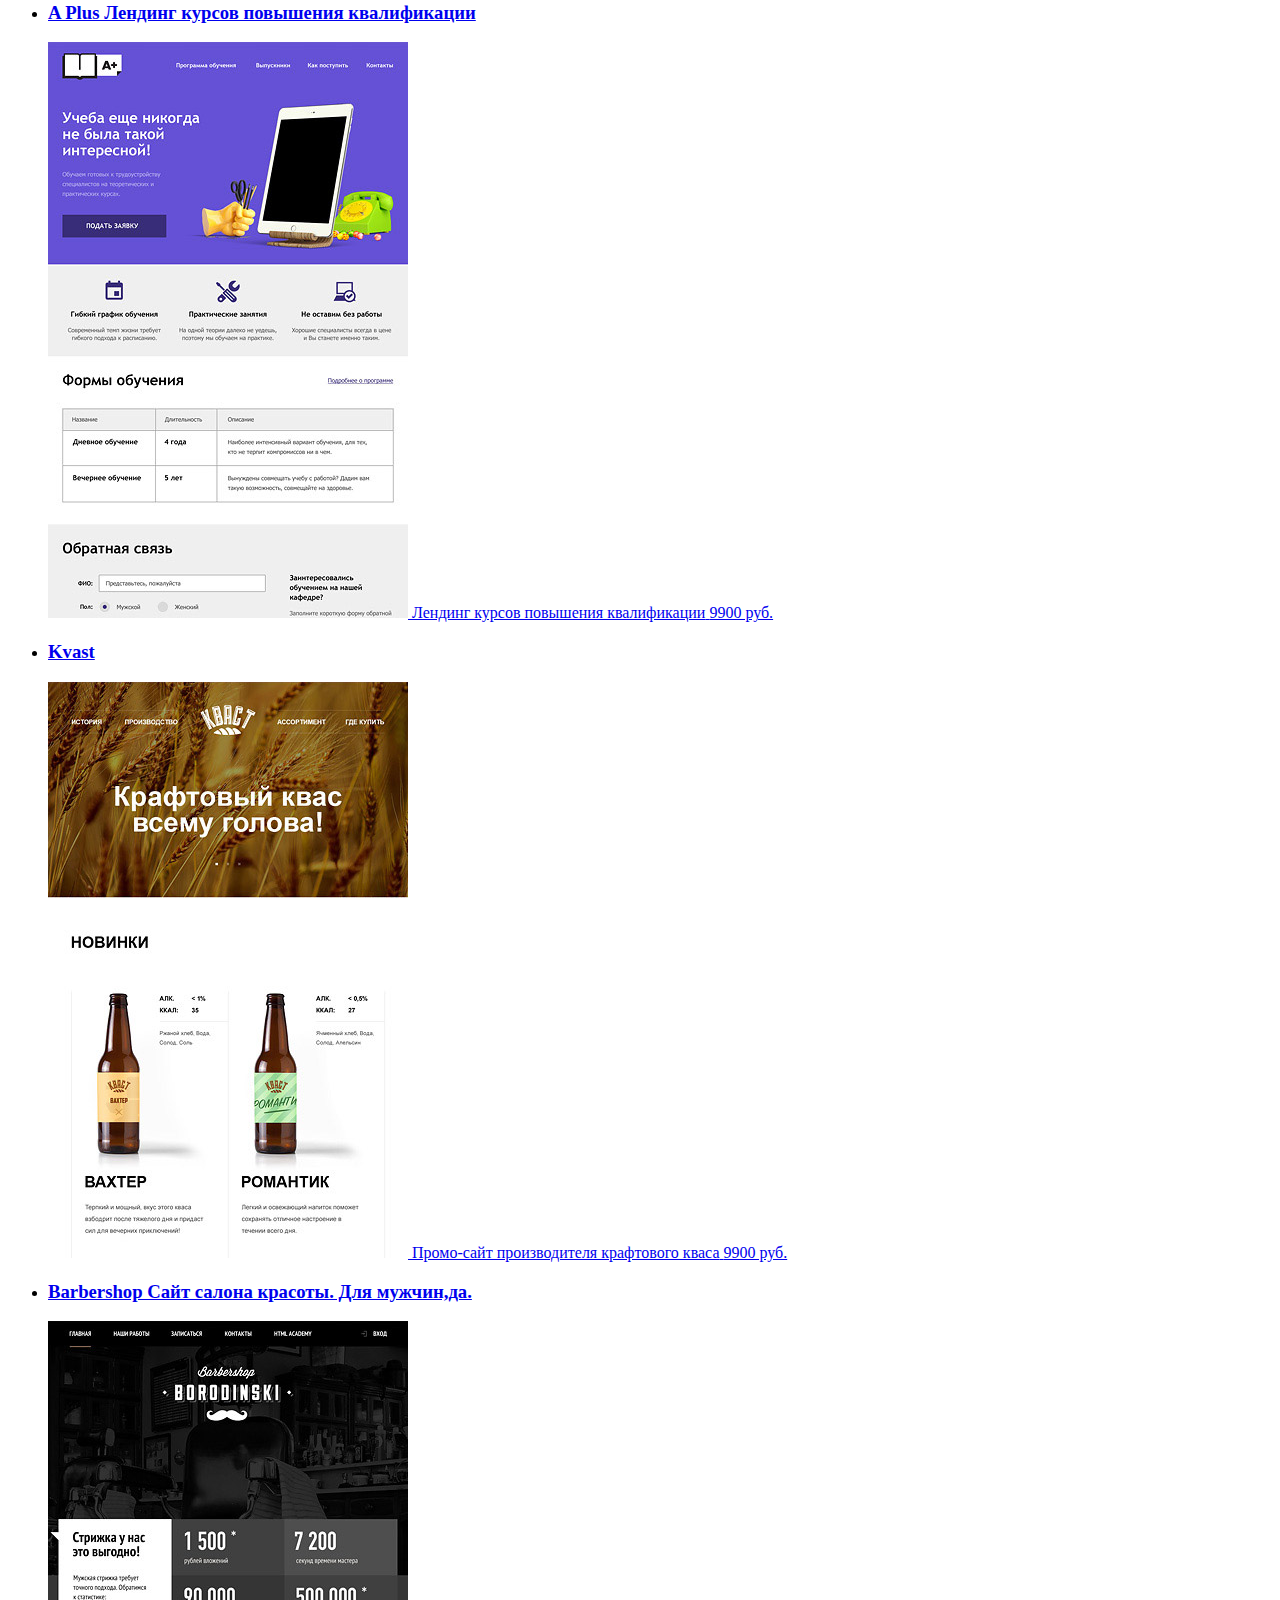
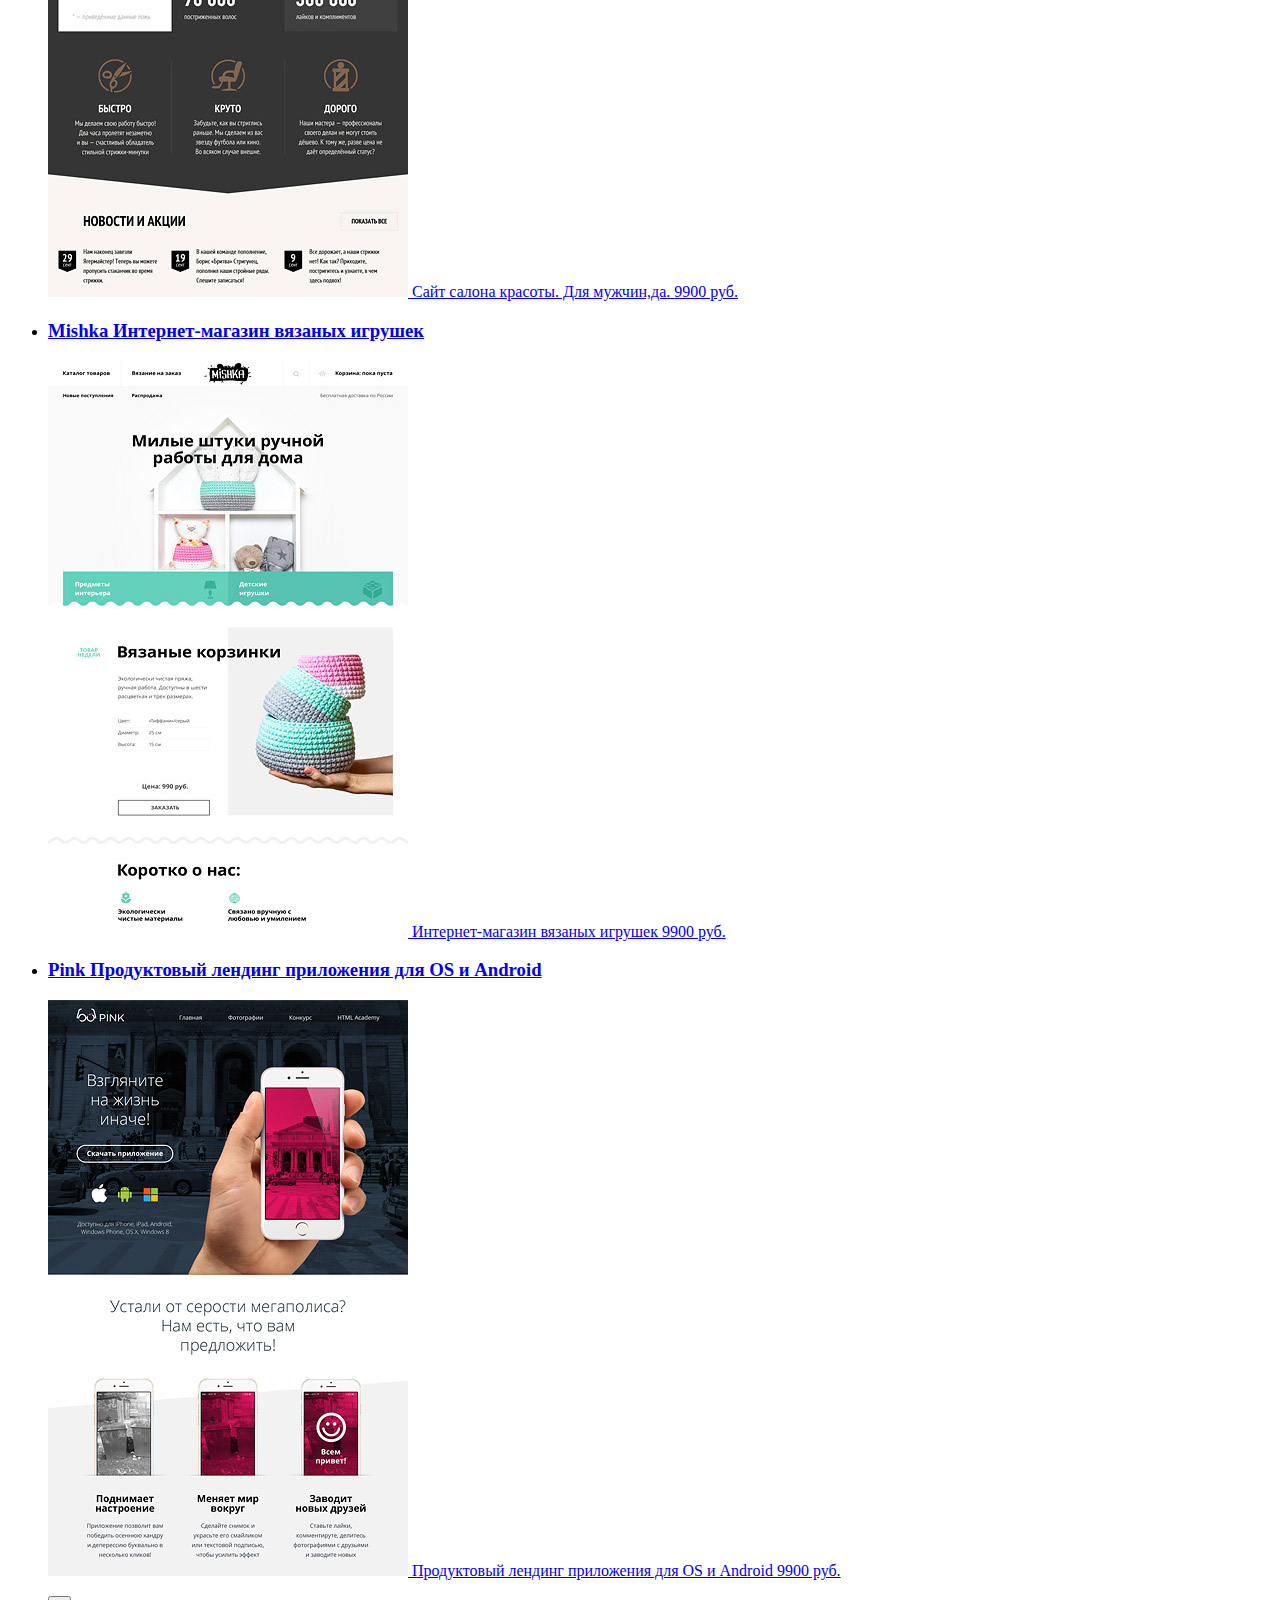
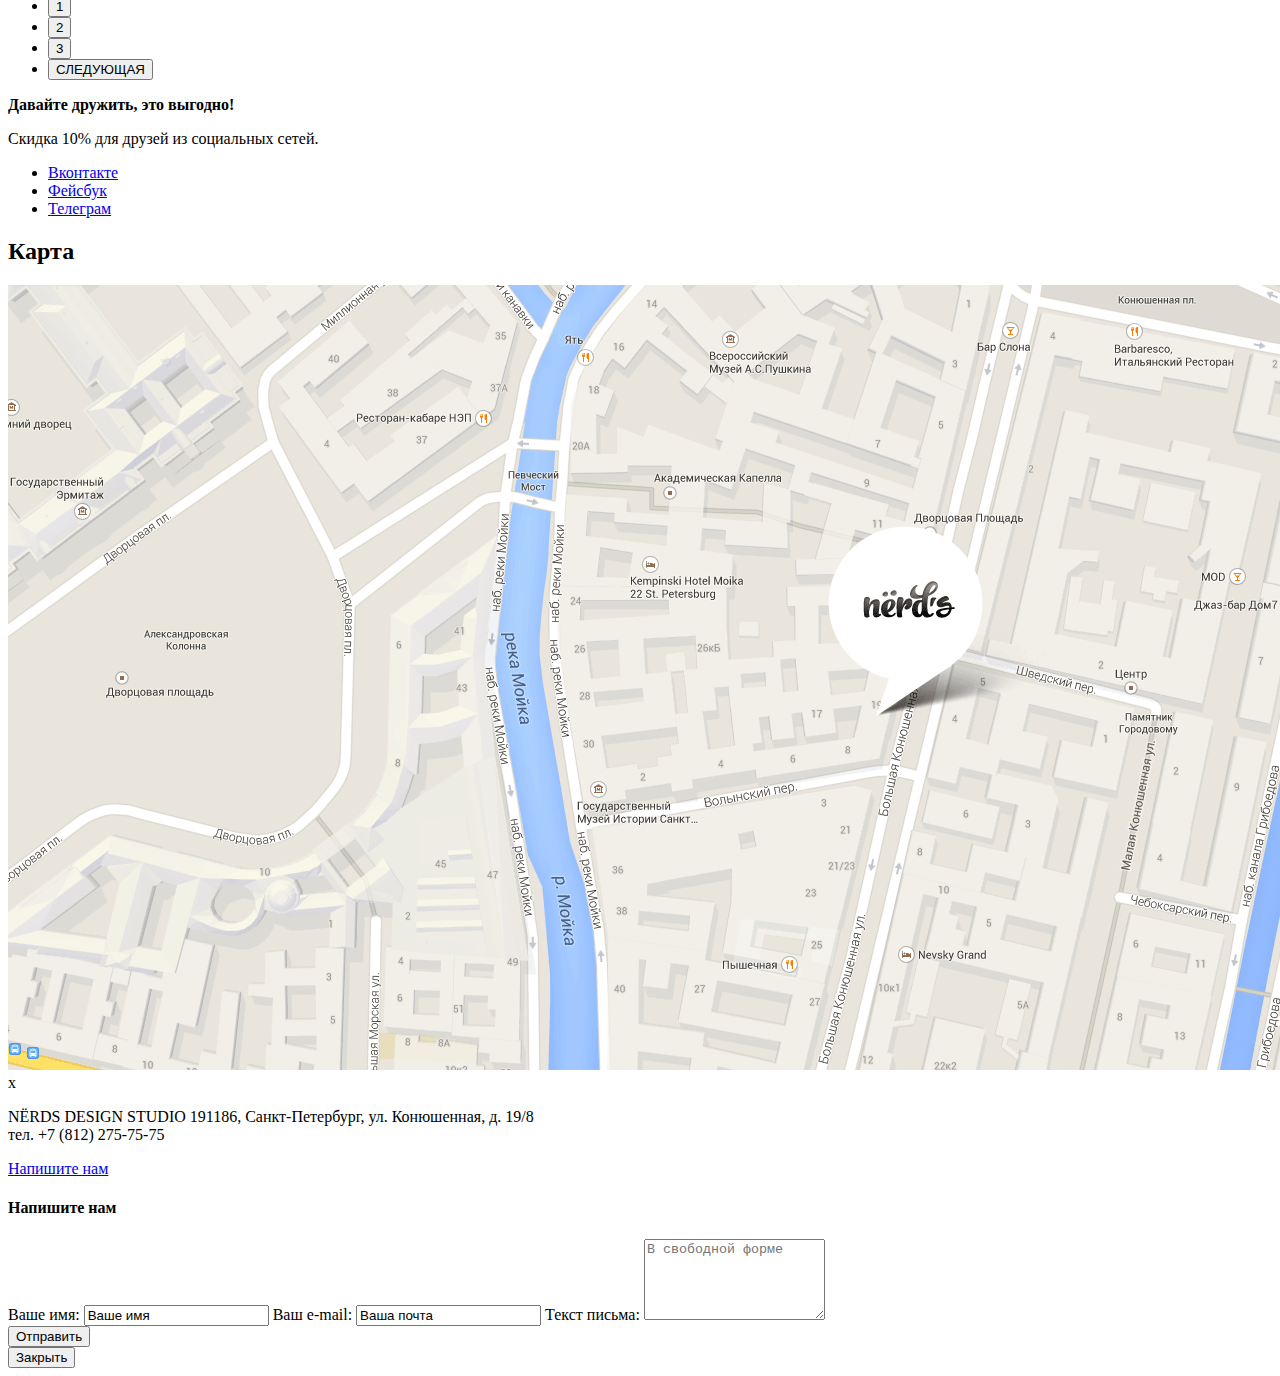
==== commit 1f52e2f5: "формы исправлено" ====
--- a/catalog.html
+++ b/catalog.html
@@ -39,17 +39,17 @@
                   </form>
           </div>
           <section class="filters">
-            <h2 class="visualle-hidden">Параметры выбора нужного шаблона</h2>
+            <h2 class="visually-hidden">Параметры выбора нужного шаблона</h2>
           <form class="price" method="get" action="https://echo.htmlacademy.ru" oninput="radio.value=radiocount.value">
               <fieldset class="coast">
-                  <legend class="visualle-hidden">Выбрать стоимость сайта</legend>
+                  <legend class="visually-hidden">Выбрать стоимость сайта</legend>
                   <label class="choise" for="coast-choise">Стоимость:</label>
                   <input type="range" id="coast-choise" name="radio" min="0" max="15000" step="300">
                   <output name="radio">от</output>
               </fieldset>
               
               <fieldset class="grid" >
-                  <legend class="visualle-hidden">Выбрать сетку сайта</legend>
+                  <legend class="visually-hidden">Выбрать сетку сайта</legend>
                   <span class="choise">Сетка:</span>
                   <ul>
                       <li>
@@ -68,27 +68,27 @@
                 </fieldset>
               
               <fieldset class="features">
-                  <legend class="visualle-hidden">Выбрать особенности у сайта</legend>
+                  <legend class="visually-hidden">Выбрать особенности у сайта</legend>
                   <span class="choise">Особенности:</span>
                  <ul>
                      <li class="price-features">
-                        <input class="visualle-hidden" type="checkbox" name="choise-slider" id="slider">
+                        <input class="visually-hidden" type="checkbox" name="choise-slider" id="slider">
                         <label for="slider">Слайдер</label>
                      </li>
                      <li class="price-features">
-                        <input class="visualle-hidden" type="checkbox"  name="choise-advantages" id="advantages">
+                        <input class="visually-hidden" type="checkbox"  name="choise-advantages" id="advantages">
                         <label for="advantages">Блок преимуществ</label>
                      </li>  
                      <li class="price-features">
-                        <input class="visualle-hidden" type="checkbox"  name="choise-news" id="news">                  
+                        <input class="visually-hidden" type="checkbox"  name="choise-news" id="news">                  
                         <label for="news">Новости</label>
                      </li>
                      <li class="price-features">
-                        <input class="visualle-hidden" type="checkbox" name="choise-gallery" id="gallery">
+                        <input class="visually-hidden" type="checkbox" name="choise-gallery" id="gallery">
                         <label for="gallery">Галерея</label>
                       </li>   
                      <li class="price-features">
-                        <input class="visualle-hidden" type="checkbox" name="choise-basket" id="basket">
+                        <input class="visually-hidden" type="checkbox" name="choise-basket" id="basket">
                         <label for="basket">Корзина</label>
                      </li>
                   </ul>
@@ -98,54 +98,54 @@
           </section>
           
           <section class="catalog">
-              <h2 class="visualle-hidden">Изображения готовых макетов</h2>
+              <h2 class="visually-hidden">Изображения готовых макетов</h2>
               <ul class="catalog-list">
                 <li class="catalog-item">
                     <a href="add-basket.html">
-                        <h3 class="visualle-hidden">Sedona Информационный сайт для туристов</h3>
+                        <h3 class="visually-hidden">Sedona Информационный сайт для туристов</h3>
                         <img src="img\Sedona.jpg" width="360" height="576" alt="Sedona">
                         <span>Информационный сайт для туристов</span>
-                            <p>9900 руб.</p>
+                            <span>9900 руб.</span>
                     </a>
                 </li>
                 <li class="catalog-item">
                     <a href="add-basket.html">
-                        <h3 class="visualle-hidden">A Plus Лендинг курсов повышения квалификации</h3>
+                        <h3 class="visually-hidden">A Plus Лендинг курсов повышения квалификации</h3>
                         <img src="img\A plus.jpg" width="360" height="576" alt="A plus">        
                         <span>Лендинг курсов повышения квалификации</span>
-                        <p>9900 руб.</p>
+                        <span>9900 руб.</span>
                     </a>
                 </li>
                 <li class="catalog-item">
                     <a href="add-basket.html">
-                        <h3 class="visualle-hidden">Kvast</h3>
+                        <h3 class="visually-hidden">Kvast</h3>
                         <img src="img\Kvast.jpg" width="360" height="576" alt="Kvast">
                         <span>Промо-сайт производителя крафтового кваса</span>
-                        <p>9900 руб.</p>
+                        <span>9900 руб.</span>
                     </a>  
                 </li>
                 <li class="catalog-item">
                    <a href="add-basket.html"> 
-                        <h3 class="visualle-hidden">Barbershop Сайт салона красоты. Для мужчин,да.</h3>
+                        <h3 class="visually-hidden">Barbershop Сайт салона красоты. Для мужчин,да.</h3>
                         <img src="img\Barbershop.jpg" width="360" height="576" alt="Barbershop">
                         <span>Сайт салона красоты. Для мужчин,да.</span>
-                        <p>9900 руб.</p>
+                        <span>9900 руб.</span>
                     </a>  
                 </li>
                 <li class="catalog-item">
                    <a href="add-basket.html"> 
-                       <h3 class="visualle-hidden">Mishka Интернет-магазин вязаных игрушек</h3>
+                       <h3 class="visually-hidden">Mishka Интернет-магазин вязаных игрушек</h3>
                         <img src="img\Mishka.jpg" width="360" height="576" alt="Mishka">         
                         <span>Интернет-магазин вязаных игрушек</span>
-                        <p>9900 руб.</p>
+                        <span>9900 руб.</span>
                     </a>  
                 </li>
               <li class="catalog-item">
                    <a href="add-basket.html"> 
-                        <h3 class="visualle-hidden">Pink Продуктовый лендинг приложения для OS и Android</h3>
+                        <h3 class="visually-hidden">Pink Продуктовый лендинг приложения для OS и Android</h3>
                         <img src="img\Pink.jpg" width="360" height="576" alt="Pink">
                         <span>Продуктовый лендинг приложения для OS и Android</span>
-                        <p>9900 руб.</p>
+                        <span>9900 руб.</span>
                     </a>  
               </li>
               </ul>
@@ -171,7 +171,7 @@
         </ul>
     </div>
     <section class="map">
-        <h2 class="visual-hidden">Карта</h2>
+        <h2 class="visually-hidden">Карта</h2>
          <img src="img\map1.png" alt="карта" width="1440" height="785">
         <span class="map-close">x</span>
     </section>
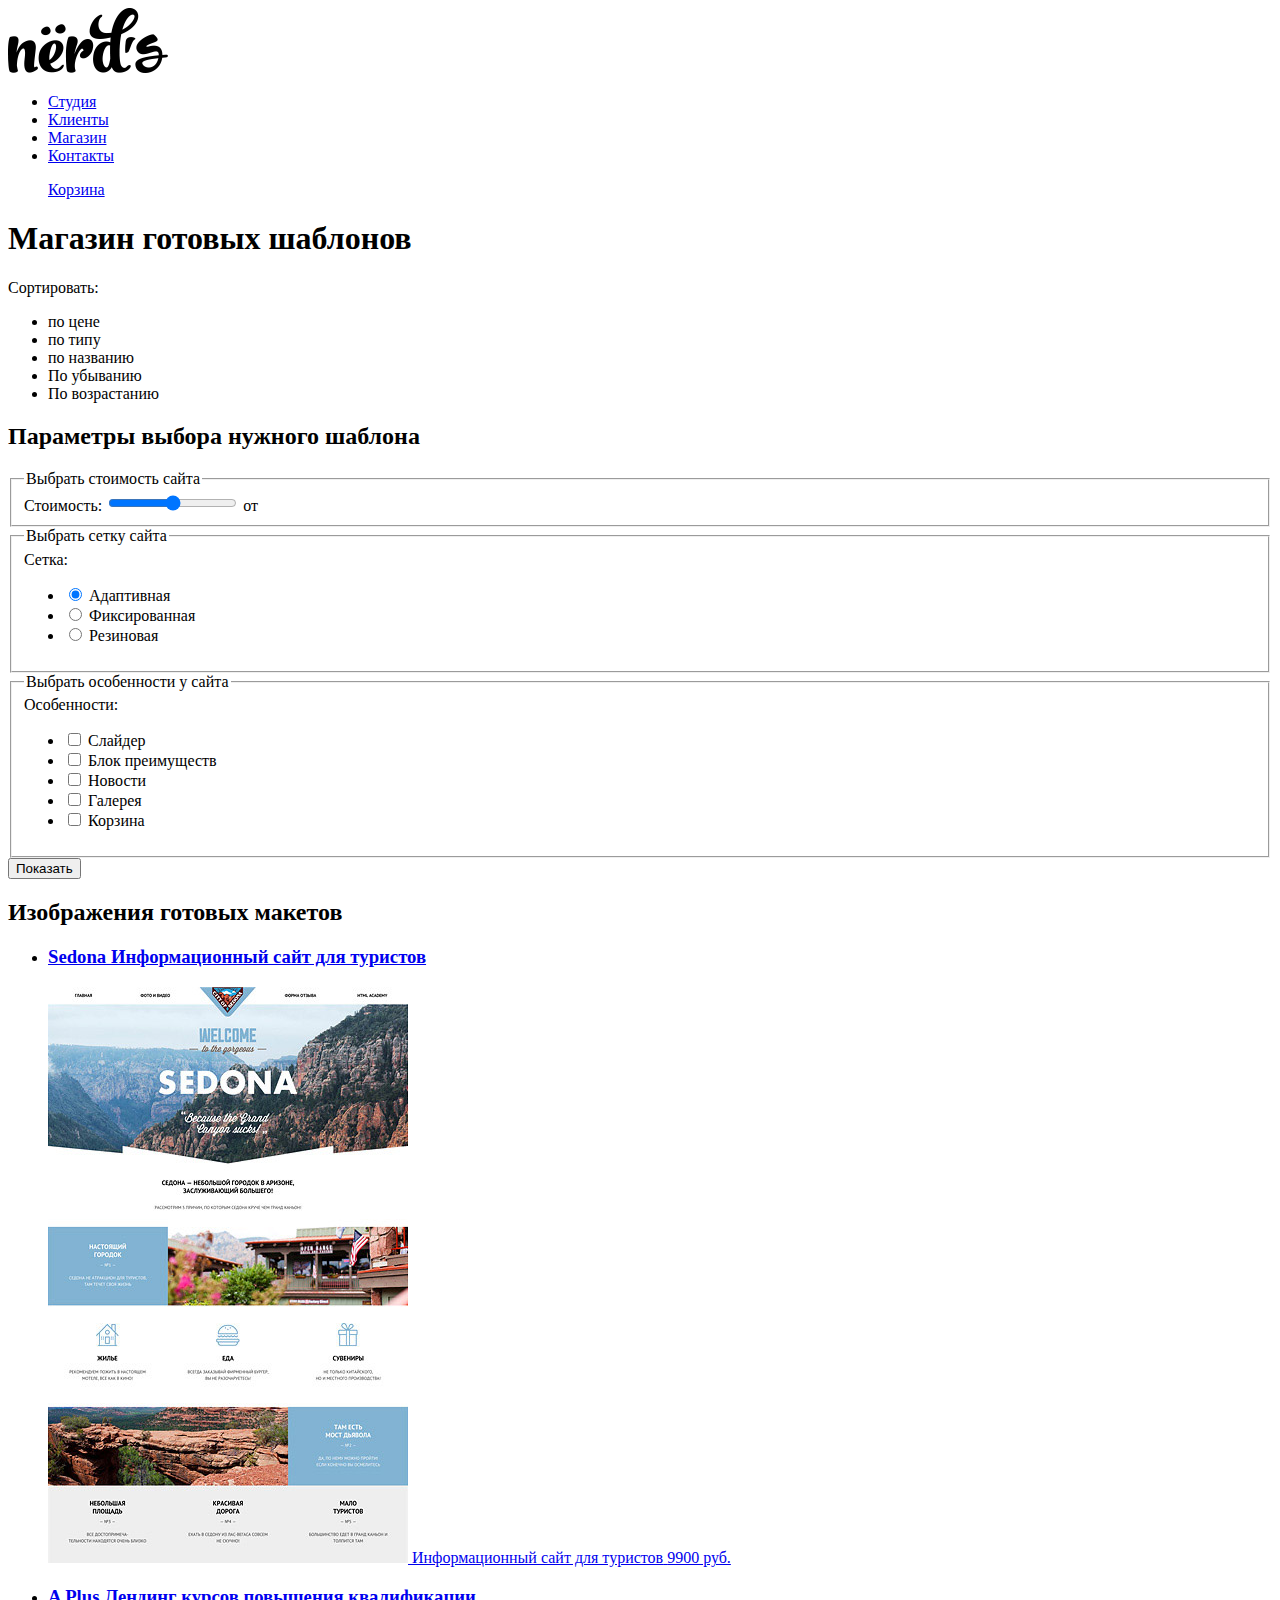
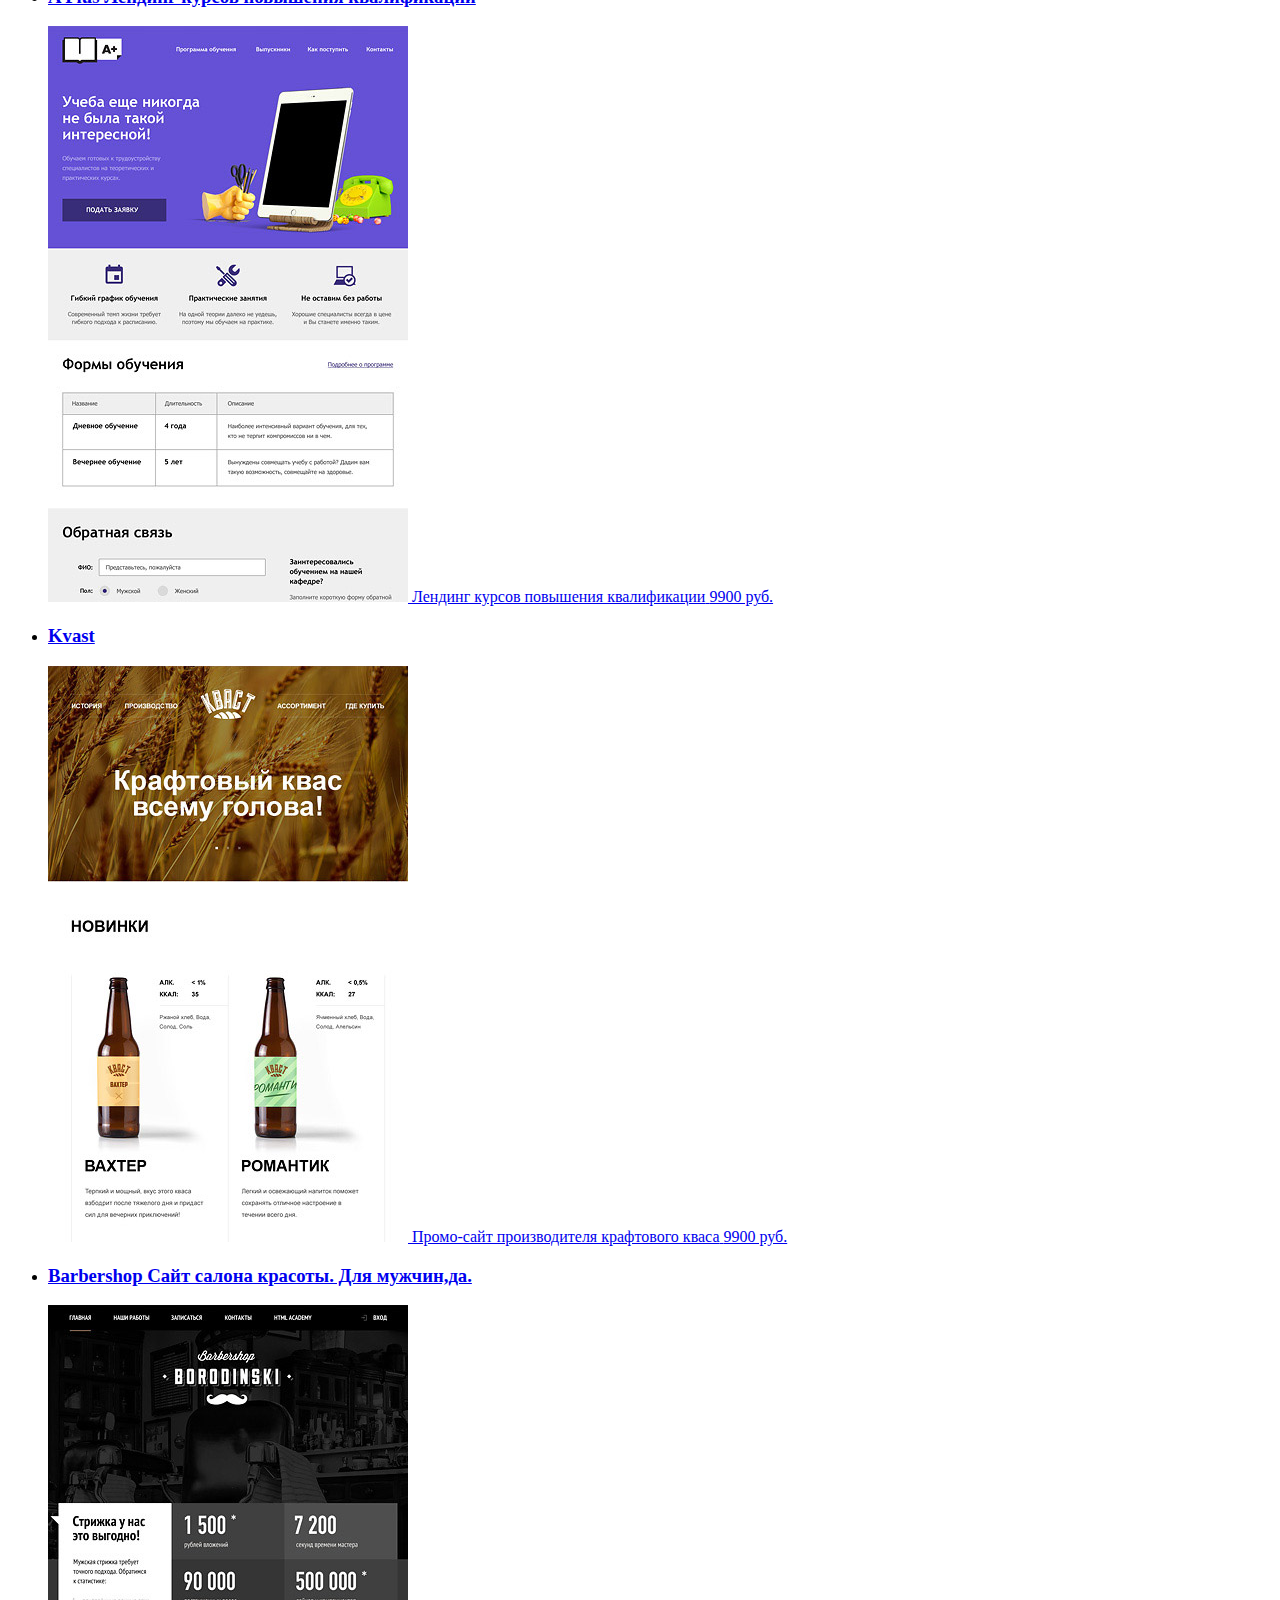
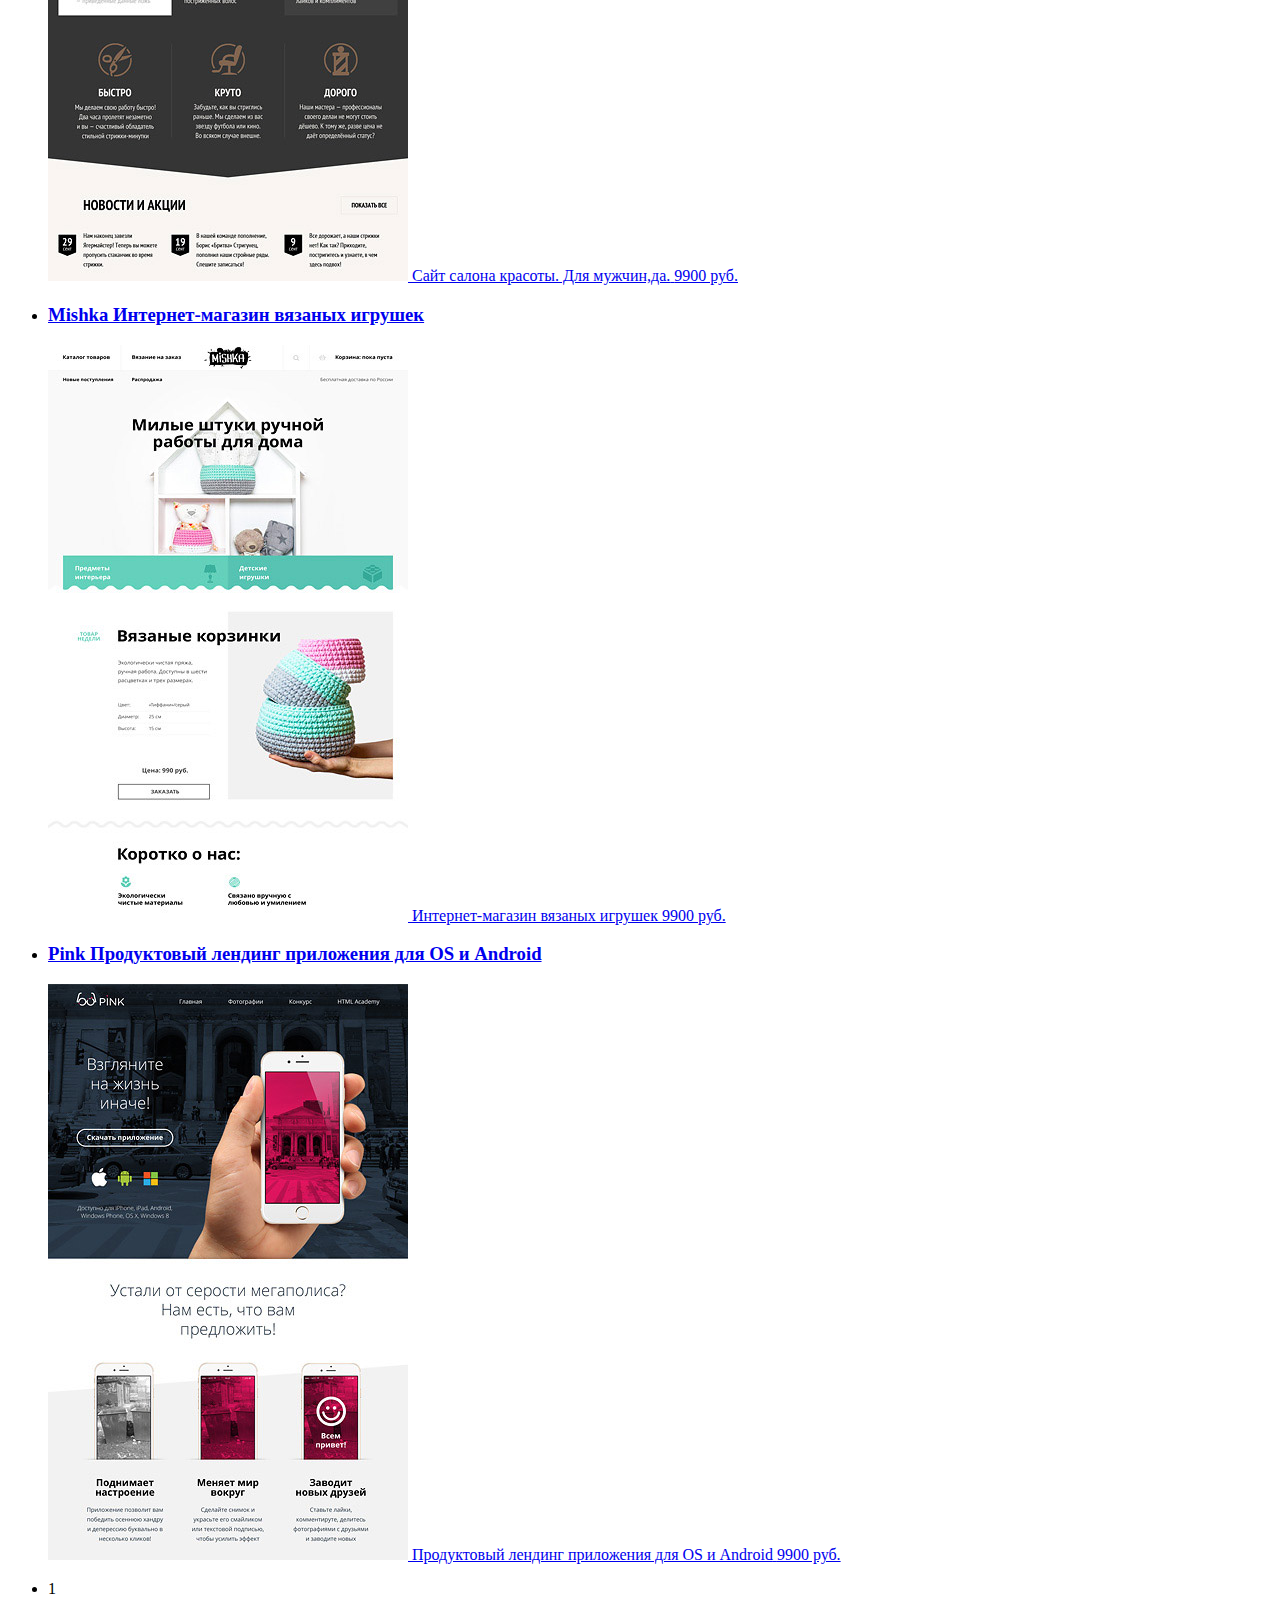
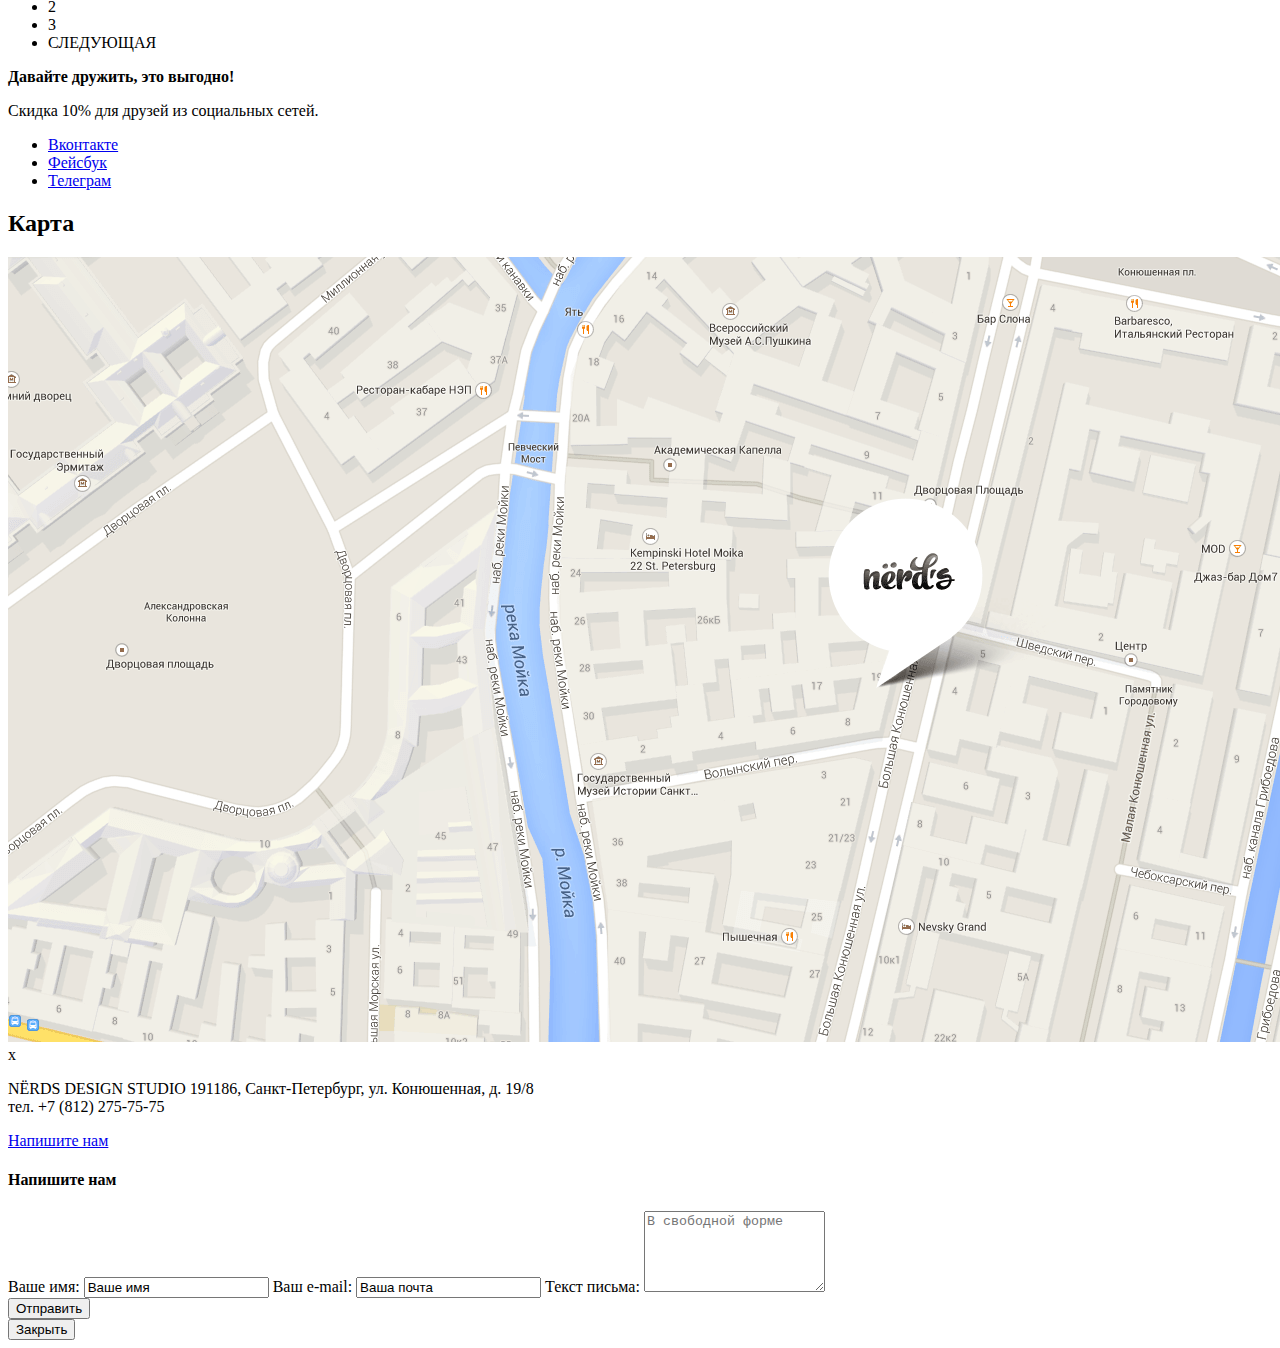
==== commit 40f24a24: "текст сервисов" ====
--- a/catalog.html
+++ b/catalog.html
@@ -30,14 +30,10 @@
                   <li><a>по цене</a></li>
                   <li><a>по типу</a></li>
                   <li><a>по названию</a></li>
+                  <li><a class="gradation-btn"> По убыванию </a></li>
+                  <li><a class="gradation-btn"> По возрастанию</a></li>
               </ul>
-              <form class=" gradation" action="" "https://https://echo.htmlacademy.ru" method="post"> 
-              <ul class="gradation-btn">
-                  <li><input type="image" src="img/down.ru" alt="По убыванию" method="post"></li>
-                  <li><input type="image" src="img/up.ru" alt="По возрастанию" method="post"></li>
-              </ul>
-                  </form>
-          </div>
+        </div>
           <section class="filters">
             <h2 class="visually-hidden">Параметры выбора нужного шаблона</h2>
           <form class="price" method="get" action="https://echo.htmlacademy.ru" oninput="radio.value=radiocount.value">
@@ -101,51 +97,51 @@
               <h2 class="visually-hidden">Изображения готовых макетов</h2>
               <ul class="catalog-list">
                 <li class="catalog-item">
-                    <a href="add-basket.html">
+                    <a href="#">
                         <h3 class="visually-hidden">Sedona Информационный сайт для туристов</h3>
                         <img src="img\Sedona.jpg" width="360" height="576" alt="Sedona">
                         <span>Информационный сайт для туристов</span>
-                            <span>9900 руб.</span>
+                            <buttom class="catalog-item-btn" type="buttom">9900 руб.</buttom>
                     </a>
                 </li>
                 <li class="catalog-item">
-                    <a href="add-basket.html">
+                    <a href="#">
                         <h3 class="visually-hidden">A Plus Лендинг курсов повышения квалификации</h3>
                         <img src="img\A plus.jpg" width="360" height="576" alt="A plus">        
                         <span>Лендинг курсов повышения квалификации</span>
-                        <span>9900 руб.</span>
+                        <buttom class="catalog-item-btn" type="buttom">9900 руб.</buttom>
                     </a>
                 </li>
                 <li class="catalog-item">
-                    <a href="add-basket.html">
+                    <a href="#">
                         <h3 class="visually-hidden">Kvast</h3>
                         <img src="img\Kvast.jpg" width="360" height="576" alt="Kvast">
                         <span>Промо-сайт производителя крафтового кваса</span>
-                        <span>9900 руб.</span>
-                    </a>  
-                </li>
-                <li class="catalog-item">
-                   <a href="add-basket.html"> 
+                        <buttom class="catalog-item-btn" type="buttom">9900 руб.</buttom>
+                    </a>  
+                </li>
+                <li class="catalog-item">
+                   <a href="#"> 
                         <h3 class="visually-hidden">Barbershop Сайт салона красоты. Для мужчин,да.</h3>
                         <img src="img\Barbershop.jpg" width="360" height="576" alt="Barbershop">
                         <span>Сайт салона красоты. Для мужчин,да.</span>
-                        <span>9900 руб.</span>
-                    </a>  
-                </li>
-                <li class="catalog-item">
-                   <a href="add-basket.html"> 
+                        <buttom class="catalog-item-btn" type="buttom">9900 руб.</buttom>
+                    </a>  
+                </li>
+                <li class="catalog-item">
+                   <a href="#"> 
                        <h3 class="visually-hidden">Mishka Интернет-магазин вязаных игрушек</h3>
                         <img src="img\Mishka.jpg" width="360" height="576" alt="Mishka">         
                         <span>Интернет-магазин вязаных игрушек</span>
-                        <span>9900 руб.</span>
+                        <buttom class="catalog-item-btn" type="buttom">9900 руб.</buttom>
                     </a>  
                 </li>
               <li class="catalog-item">
-                   <a href="add-basket.html"> 
+                   <a href="#"> 
                         <h3 class="visually-hidden">Pink Продуктовый лендинг приложения для OS и Android</h3>
                         <img src="img\Pink.jpg" width="360" height="576" alt="Pink">
                         <span>Продуктовый лендинг приложения для OS и Android</span>
-                        <span>9900 руб.</span>
+                        <buttom class="catalog-item-btn" type="buttom">9900 руб.</buttom>
                     </a>  
               </li>
               </ul>
@@ -153,10 +149,10 @@
           
         <div class="catalog-navigation">
            <ul class="catalog-btn">
-            <li><button class="catalog-btn-one" type="button" tabindex="0">1</button></li>
-            <li><button class="catalog-btn-tow" type="button" tabindex="0">2</button></li>
-            <li><button class="catalog-btn-three" type="button" tabindex="0">3</button></li>
-            <li><button class="catalog-btn-next" type="button" tabindex="0"> СЛЕДУЮЩАЯ </button></li>
+            <li><a class="catalog-btn-page">1</a></li>
+            <li><a class="catalog-btn-page">2</a></li>
+            <li><a class="catalog-btn-page" >3</a></li>
+            <li><a class="catalog-btn-page" > СЛЕДУЮЩАЯ </a></li>
         </ul>
           </div>
       </main>
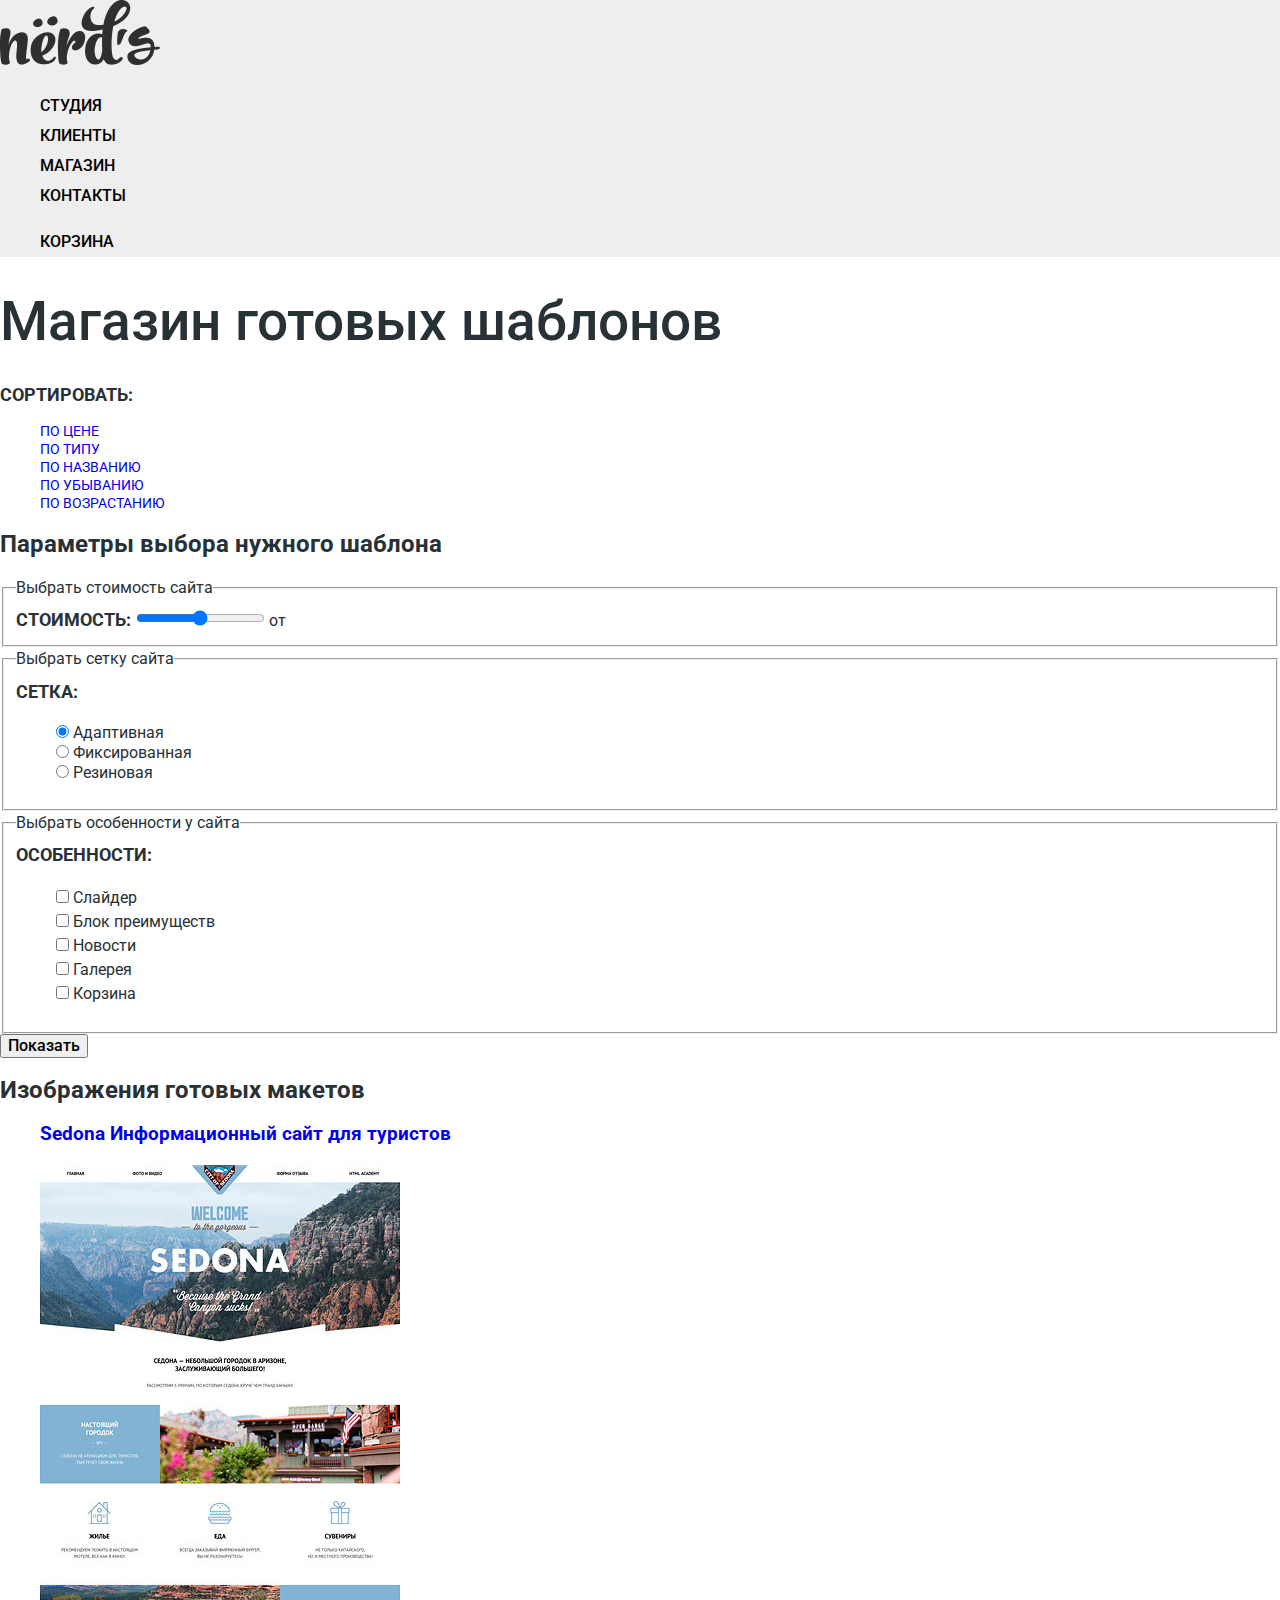
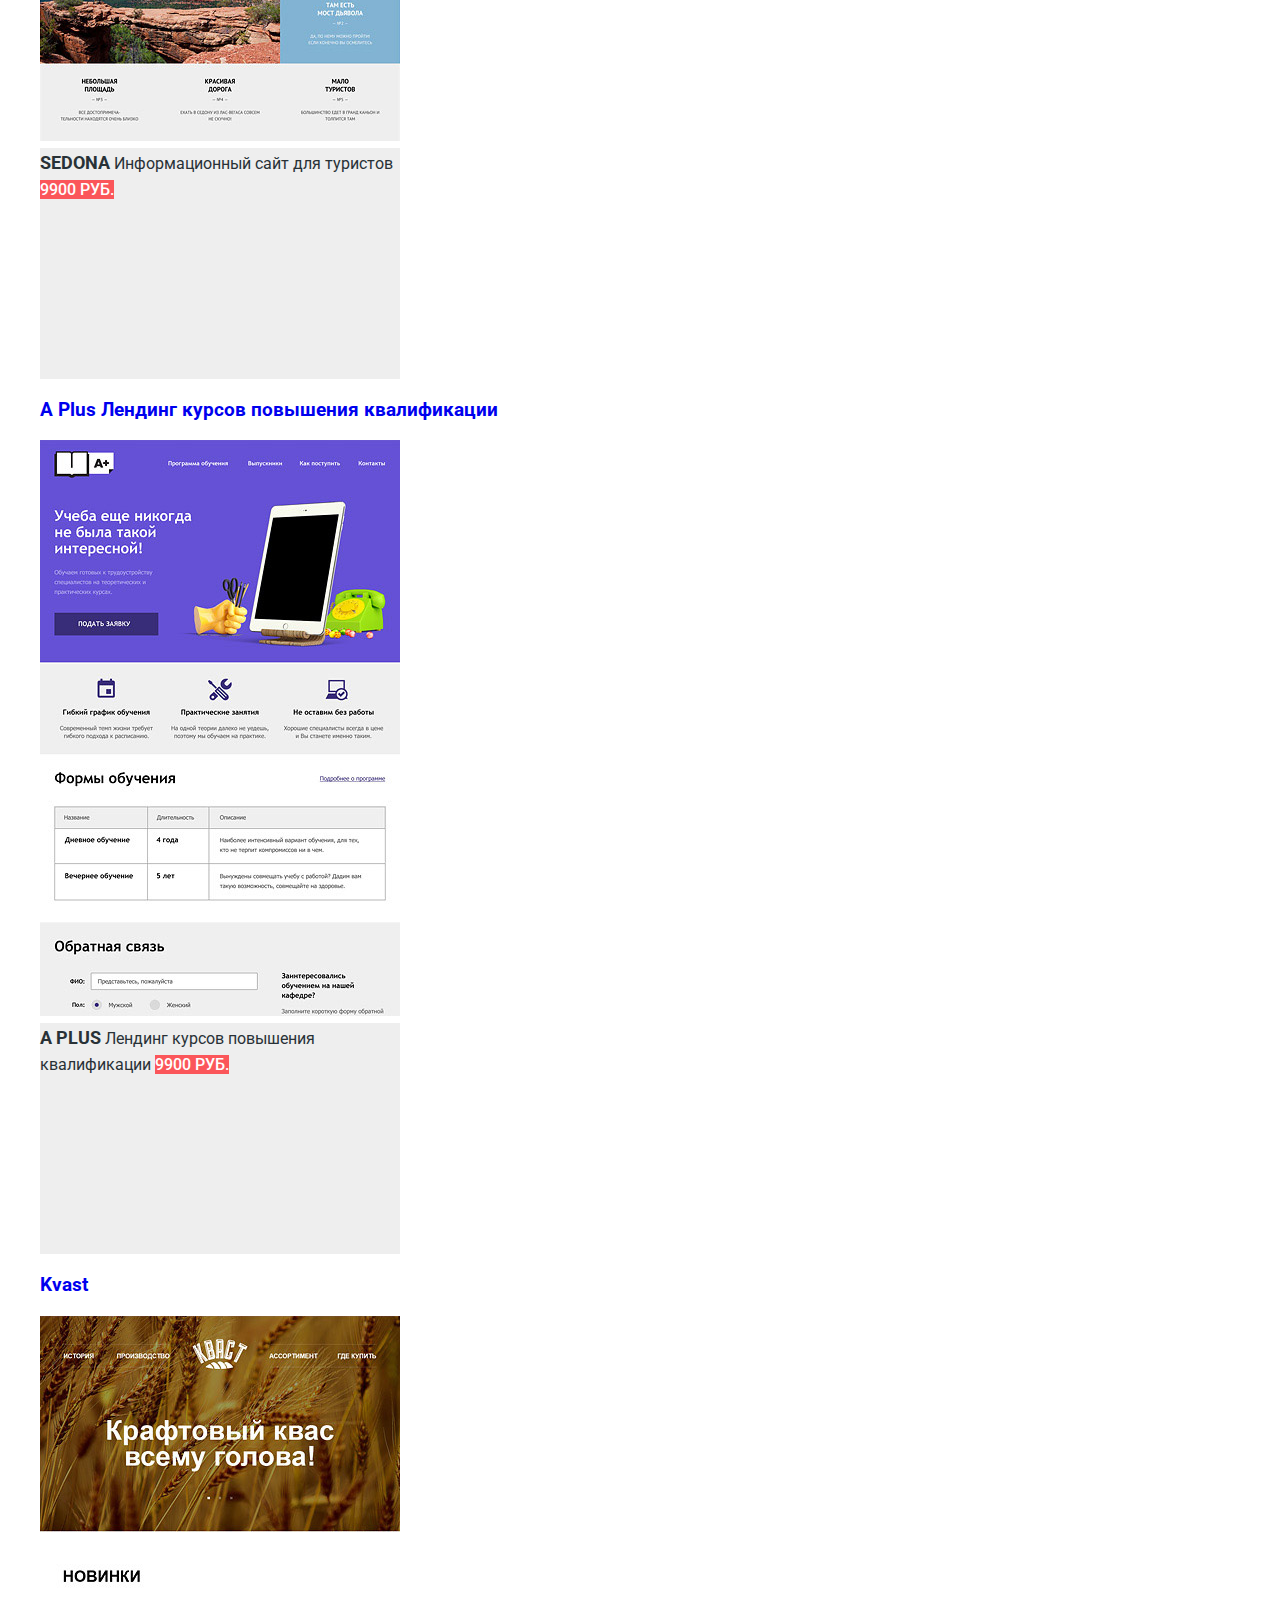
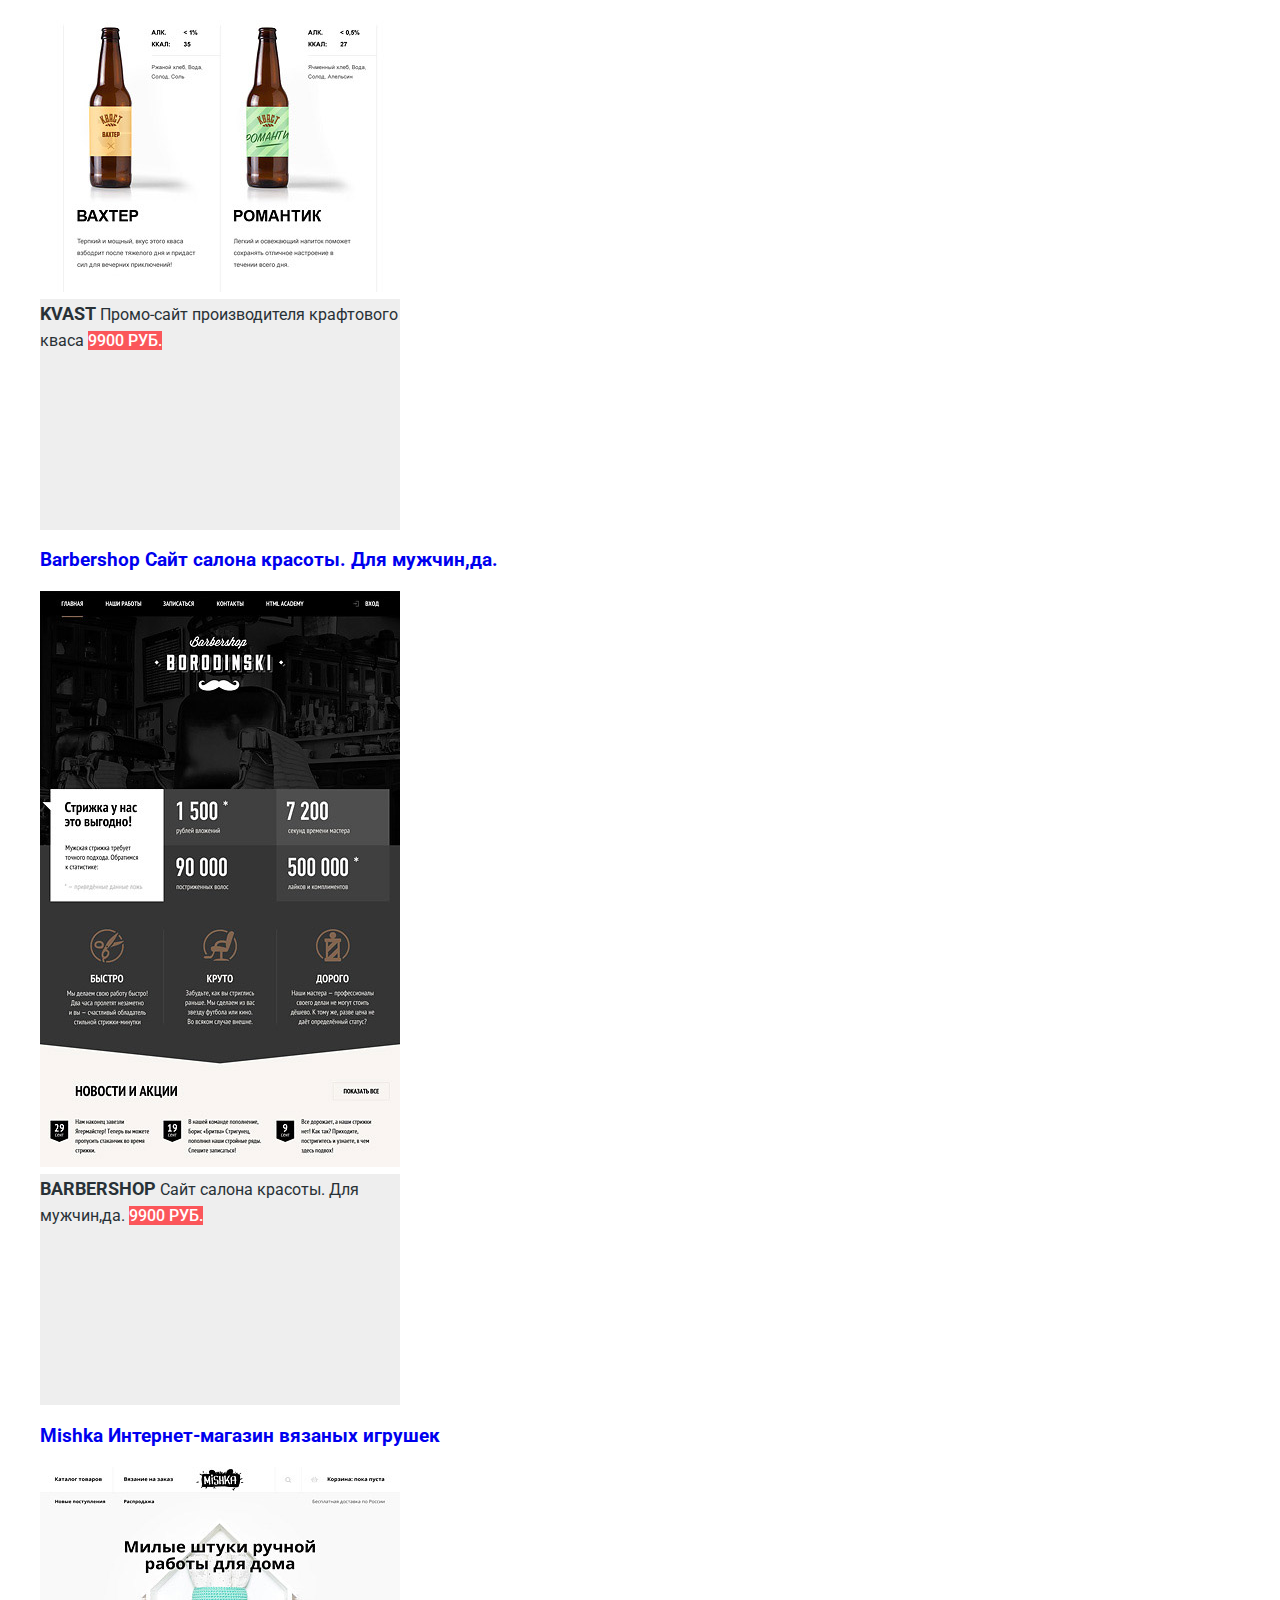
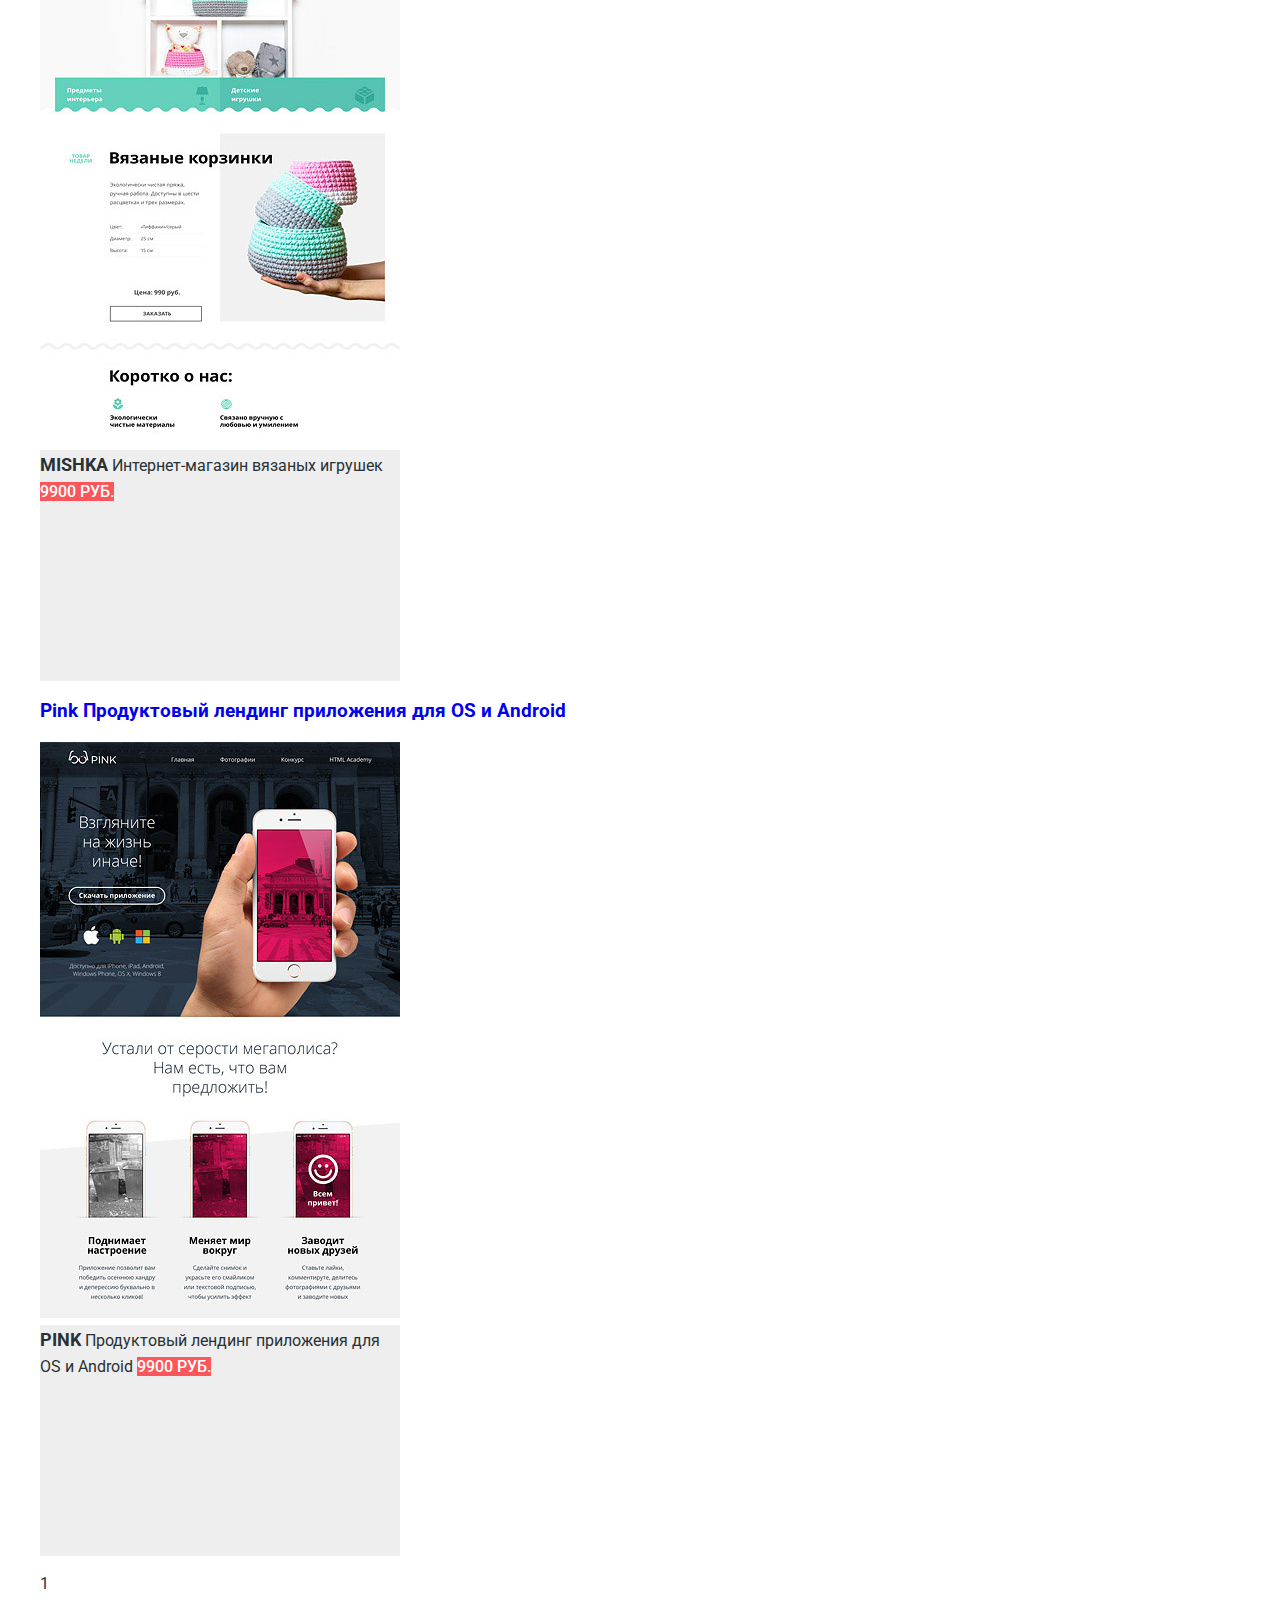
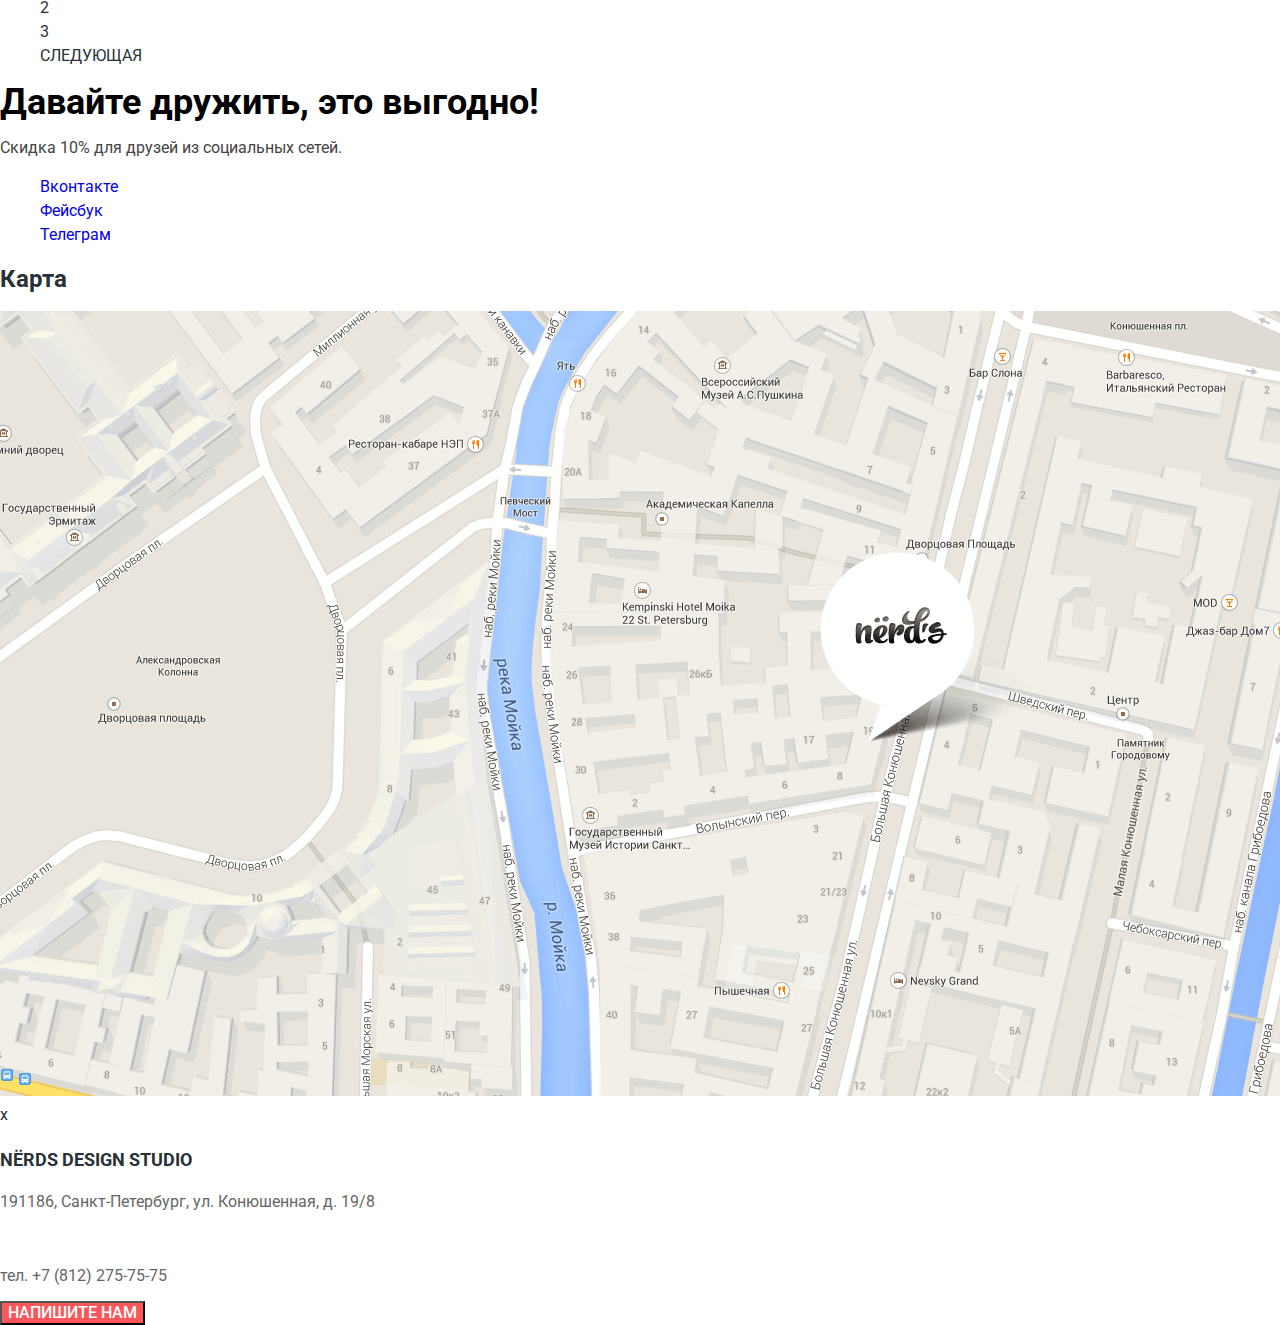
==== commit 94a7df16: "не работает нажатие" ====
--- a/catalog.html
+++ b/catalog.html
@@ -3,18 +3,21 @@
   <head>
     <meta charset="utf-8">
     <title>HTML Academy: Нёрдс</title>
+       <link href="https://fonts.googleapis.com/css?family=Roboto&amp;subset=cyrillic" rel="stylesheet"> 
+       <link rel="stylesheet" href="css/normalize.css">
+       <link rel="stylesheet" href="css/style.css">
   </head>
   <body>
 <header class="main-header">
     <nav class="main-navigation">
-        <a class="main-header-logo">
+        <a class="main-header-logo" href="#">
           <img src="img\img-logo.png" alt="Логотип студии" width="160" height="65">
         </a>
         <ul class="site-navigation">
-            <li> <a href="studio.html"> Студия </a> </li>
-            <li> <a href="clients.html"> Клиенты </a> </li>
-            <li> <a href="shop.html"> Магазин </a> </li>
-            <li> <a href="contacts.html"> Контакты </a> </li>
+            <li> <a href="#"> Студия </a> </li>
+            <li> <a href="#"> Клиенты </a> </li>
+            <li> <a href="#"> Магазин </a> </li>
+            <li> <a href="#"> Контакты </a> </li>
         </ul>
         <ul class ="user-navigation">
             <a class="bascket" href="#">Корзина</a>
@@ -22,16 +25,16 @@
     </nav>
         </header>
       <main class="container">
-          <h1>Магазин готовых шаблонов</h1>
+          <h1 class="container-sligan">Магазин готовых шаблонов</h1>
         
           <div class="sort">
               <p class="choise">Сортировать:</p>
               <ul class="options">
-                  <li><a>по цене</a></li>
-                  <li><a>по типу</a></li>
-                  <li><a>по названию</a></li>
-                  <li><a class="gradation-btn"> По убыванию </a></li>
-                  <li><a class="gradation-btn"> По возрастанию</a></li>
+                  <li><a href="#">по цене</a></li>
+                  <li><a href="#">по типу</a></li>
+                  <li><a href="#">по названию</a></li>
+                  <li><a href="#" class="gradation-btn"> По убыванию </a></li>
+                  <li><a href="#" class="gradation-btn"> По возрастанию</a></li>
               </ul>
         </div>
           <section class="filters">
@@ -39,15 +42,15 @@
           <form class="price" method="get" action="https://echo.htmlacademy.ru" oninput="radio.value=radiocount.value">
               <fieldset class="coast">
                   <legend class="visually-hidden">Выбрать стоимость сайта</legend>
-                  <label class="choise" for="coast-choise">Стоимость:</label>
+                  <label class="choise-coast-value" for="coast-choise">Стоимость:</label>
                   <input type="range" id="coast-choise" name="radio" min="0" max="15000" step="300">
                   <output name="radio">от</output>
               </fieldset>
               
               <fieldset class="grid" >
                   <legend class="visually-hidden">Выбрать сетку сайта</legend>
-                  <span class="choise">Сетка:</span>
-                  <ul>
+                  <span class="choise-grid-value">Сетка:</span>
+                  <ul class="grid-features-text">
                       <li>
                         <input type="radio" name="grid-choise" value="adaptive" checked id="adaptive">
                         <label for="adaptive">Адаптивная </label>
@@ -65,8 +68,8 @@
               
               <fieldset class="features">
                   <legend class="visually-hidden">Выбрать особенности у сайта</legend>
-                  <span class="choise">Особенности:</span>
-                 <ul>
+                  <span class="choise-grid-value">Особенности:</span>
+                 <ul class="price-features-text">
                      <li class="price-features">
                         <input class="visually-hidden" type="checkbox" name="choise-slider" id="slider">
                         <label for="slider">Слайдер</label>
@@ -89,60 +92,78 @@
                      </li>
                   </ul>
                 </fieldset>
-              <button type="submit">Показать</button>
+              <button class="coast-value-submit"type="submit">Показать</button>
              </form> 
           </section>
           
           <section class="catalog">
               <h2 class="visually-hidden">Изображения готовых макетов</h2>
-              <ul class="catalog-list">
+              <ul class="catalog-all-items">
                 <li class="catalog-item">
                     <a href="#">
                         <h3 class="visually-hidden">Sedona Информационный сайт для туристов</h3>
                         <img src="img\Sedona.jpg" width="360" height="576" alt="Sedona">
-                        <span>Информационный сайт для туристов</span>
+                    </a>
+                    <div class="catalog-list">
+                        <span class="catalog-item-name">Sedona</span>
+                        <span class="catalog-itim-info">Информационный сайт для туристов</span>
                             <buttom class="catalog-item-btn" type="buttom">9900 руб.</buttom>
-                    </a>
+                    </div>
                 </li>
                 <li class="catalog-item">
                     <a href="#">
                         <h3 class="visually-hidden">A Plus Лендинг курсов повышения квалификации</h3>
-                        <img src="img\A plus.jpg" width="360" height="576" alt="A plus">        
-                        <span>Лендинг курсов повышения квалификации</span>
+                        <img src="img\A plus.jpg" width="360" height="576" alt="A plus"> 
+                    </a>
+                      <div class="catalog-list">   
+                        <span class="catalog-item-name">A plus</span>
+                        <span class="catalog-itim-info">Лендинг курсов повышения квалификации</span>
                         <buttom class="catalog-item-btn" type="buttom">9900 руб.</buttom>
-                    </a>
+                    </div>
                 </li>
                 <li class="catalog-item">
                     <a href="#">
                         <h3 class="visually-hidden">Kvast</h3>
                         <img src="img\Kvast.jpg" width="360" height="576" alt="Kvast">
-                        <span>Промо-сайт производителя крафтового кваса</span>
-                        <buttom class="catalog-item-btn" type="buttom">9900 руб.</buttom>
-                    </a>  
+                    </a>
+                    <div class="catalog-list">
+                        <span class="catalog-item-name">Kvast</span>
+                        <span class="catalog-itim-info">Промо-сайт производителя крафтового кваса</span>
+                        <buttom class="catalog-item-btn" type="buttom">9900 руб.</buttom> 
+                    </div>
                 </li>
                 <li class="catalog-item">
                    <a href="#"> 
                         <h3 class="visually-hidden">Barbershop Сайт салона красоты. Для мужчин,да.</h3>
                         <img src="img\Barbershop.jpg" width="360" height="576" alt="Barbershop">
-                        <span>Сайт салона красоты. Для мужчин,да.</span>
-                        <buttom class="catalog-item-btn" type="buttom">9900 руб.</buttom>
-                    </a>  
+                    </a>           
+                    <div class="catalog-list">
+                       <span class="catalog-item-name">Barbershop</span>
+                        <span class="catalog-itim-info">Сайт салона красоты. Для мужчин,да.</span>
+                        <buttom class="catalog-item-btn" type="buttom">9900 руб.</buttom> 
+                    </div>
                 </li>
                 <li class="catalog-item">
                    <a href="#"> 
                        <h3 class="visually-hidden">Mishka Интернет-магазин вязаных игрушек</h3>
-                        <img src="img\Mishka.jpg" width="360" height="576" alt="Mishka">         
-                        <span>Интернет-магазин вязаных игрушек</span>
+                        <img src="img\Mishka.jpg" width="360" height="576" alt="Mishka"> 
+                    </a> 
+                    <div class="catalog-list">
+                        <span class="catalog-item-name">Mishka</span>
+                        <span class="catalog-itim-info">Интернет-магазин вязаных игрушек</span>
                         <buttom class="catalog-item-btn" type="buttom">9900 руб.</buttom>
-                    </a>  
+                    </div>
                 </li>
               <li class="catalog-item">
                    <a href="#"> 
                         <h3 class="visually-hidden">Pink Продуктовый лендинг приложения для OS и Android</h3>
                         <img src="img\Pink.jpg" width="360" height="576" alt="Pink">
-                        <span>Продуктовый лендинг приложения для OS и Android</span>
+                    </a>    
+                  <div class="catalog-list">
+                        <span class="catalog-item-name">Pink</span>
+                        <span class="catalog-itim-info">Продуктовый лендинг приложения для OS и Android</span>
                         <buttom class="catalog-item-btn" type="buttom">9900 руб.</buttom>
-                    </a>  
+                  </div>  
               </li>
               </ul>
           </section>
@@ -158,43 +179,27 @@
       </main>
       <footer class="main-footer">
     <b class="footer-text">Давайте дружить, это выгодно!</b>
-    <p>Скидка 10% для друзей из социальных сетей.</p>
+    <p class="discont">Скидка 10% для друзей из социальных сетей.</p>
     <div class="footer-social">
         <ul>
-            <li><a class="social-buttom" href="#">Вконтакте</a></li>
-            <li><a class="social-buttom" href="#"> Фейсбук</a></li>
-            <li><a class="social-buttom" href="#"> Телеграм</a></li>
+            <li class="social-buttom"> <a href="#">Вконтакте</a></li>
+            <li class="social-buttom"><a href="#"> Фейсбук</a></li>
+            <li class="social-buttom"><a href="#"> Телеграм</a></li>
         </ul>
     </div>
     <section class="map">
         <h2 class="visually-hidden">Карта</h2>
-         <img src="img\map1.png" alt="карта" width="1440" height="785">
+        <img src="img\map1.png" alt="карта" width="1440" height="785">
         <span class="map-close">x</span>
     </section>
-    <section class="contacts">
-       <p> <span class="contacts-head"> NЁRDS DESIGN STUDIO</span>
-        191186, Санкт-Петербург,
-        ул. Конюшенная, д. 19/8
+    <section class="write-us">
+        <p class="write-us-head"> NЁRDS DESIGN STUDIO</p>
+        <p class="write-us-addres">191186, Санкт-Петербург,
+            ул. Конюшенная, д. 19/8</p>
         <br>
-        тел. +7 (812) 275-75-75
-        </p>
-        <a class="write-us" href="write-us-form.html">Напишите нам</a>
-        </section>
-         <section class="write-us-form"> 
-             <h4>Напишите нам</h4>
-            <form class="write-form" action="https://https://echo.htmlacademy.ru" method="post">
-                <label for="write-form-name">Ваше имя:</label>
-                <input type="text" name="name" id="write-form-name" value="Ваше имя" placeholder="Имя Фамилия" required>
-                <label for="write-form-email">Ваш e-mail:</label>
-                <input type="e-mail" name="email" id="write-form-email" value="Ваша почта" method="post" placeholder="email@example.com" required>
-                <label for="write-form-letter">Текст письма:</label>
-                <textarea id="write-form-letter" name="letter" rows="5" placeholder="В свободной форме"></textarea>
-                <div>
-                   
-                   <input type="submit" value="Отправить">
-                </div>
-            </form>
-             <button class="write-form-close" type="button">Закрыть</button>
-        </section>
+        <p class="write-us-addres">тел. +7 (812) 275-75-75</p>
+        <button class="btn" type="button" tabindex="0">Напишите нам</button>
+    </section>
 </footer>
+
    </body>--- a/css/style.css
+++ b/css/style.css
@@ -0,0 +1,258 @@
+body {
+    margin: 0;
+    padding: 0;
+    font-family: "Roboto", sans-serif;
+    font-size: 16px;
+    line-height: 24px;
+    font-weight: 400;
+    color: #283136;
+    background-color: #ffffff;
+}
+a {
+    text-decoration: none;
+}
+.main-navigation {
+    line-height: 30px;
+    font-weight: 500;
+    color: #000000;
+    background-color: #eeeeee;
+    text-transform: uppercase;
+}
+.site-navigation,
+.user-navigation {
+    list-style: none;
+}
+.site-navigation a,
+.user-navigation a {
+     color: #000000;  
+}
+.main-header-logo:hover{
+    opacity: 0.8;
+}
+.main-header-logo:focus{
+    opacity: 0.3;
+}
+.site-navigation a:hover,
+.user-navigation a:hover{
+   color: #fb565a;
+}
+.site-navigation a:focus,
+.user-navigation a:focus{
+   opacity: 0.3;
+}
+.main-text{
+    color: #000000;
+    font-size: 55px;
+    font-weight: 500;
+    line-height: 55px;
+}
+
+.btn {
+    background-color: #fb565a;
+    color: #ffffff;
+    font-size: 16px;
+    font-weight: 500;
+    line-height: 18px;
+    text-align: center;
+    text-transform: uppercase;
+}
+ 
+/*
+.btn a:hover{
+    background-color: #e74246;
+}
+.btn a:focus{
+    box-shadow: inset 0 3px 0 rgba(0, 1, 1, 0.1);
+    background-color: #d7373b;
+    opacity: 0.3;
+}
+*/
+.services-text{
+    font-weight: 700;
+    line-height: 30px;
+    text-transform: uppercase;
+
+}
+.slogan{
+    font-size: 45px;
+    font-weight: 500;
+    line-height: 45px;
+}
+.scope{
+    color: #000000;
+    font-weight: 700;
+    text-transform: uppercase;
+}
+.scope-list{
+   list-style: none; 
+}
+.sup{
+    color: #000000;
+    font-size: 45px;
+    font-weight: 700;
+    line-height: 10.06px;
+}
+.sup-text{
+    line-height: 18px;
+}
+.ground-navigation{
+    opacity: 0.2;
+}
+.ground-navigation:hover{
+    color:  #000000;
+}
+.ground-navigation:focus{
+    opacity: 0.1;
+}
+.footer-text{
+    color: #000000;
+    font-size: 36px;
+    font-weight: 700;
+    line-height: 36px;
+}
+.discont{
+    color: #444444;
+    line-height: 22px;
+}
+.write-us-head{
+    font-size: 18px;
+    font-weight: 700;
+    line-height: 30px;
+    text-transform: uppercase;
+}
+.write-us-addres{
+    color: #666666;
+    line-height: 18px;
+}
+write-us-head{
+    font-size: 45px;
+    font-weight: 500;
+    line-height: 45px;
+}
+write-form{
+    font-size: 16px;
+    font-weight: 700;
+    line-height: 18px;
+}
+.container-sligan{
+    font-size: 55px;
+    font-weight: 500;
+    line-height: 55px;
+}
+.choise{
+    font-size: 18px;
+    font-weight: 700;
+    line-height: 18px;
+    text-transform: uppercase;
+}
+.options{
+    font-size: 14px;
+    font-weight: 400;
+    line-height: 18px;
+    text-transform: uppercase;
+    color: #000000;
+    list-style: none;
+}
+.choise-coast-value{
+    font-size: 18px;
+    font-weight: 700;
+    line-height: 30px;
+    text-transform: uppercase;
+    letter-spacing: 0.05px;
+}
+.choise-grid-value{
+    font-size: 18px;
+    font-weight: 700;
+    line-height: 30px;
+    text-transform: uppercase;
+}
+.grid-features-text{
+    font-size: 16px;
+    font-weight: 400;
+    line-height: 20px;
+    list-style: none;
+}
+.coast-value-submit{
+    font-size: 16px;
+    font-weight: 500;
+    line-height: 18px;
+}
+.social-buttom{
+   list-style: none;
+    color: #000000;
+}
+.btn-order-site{
+width: 160px;
+height: 50px;
+background-color:#fb565a;
+color:#ffffff;
+text-transform: uppercase;
+font-family: Roboto;
+font-size: 16px;
+font-weight: 500;
+line-height: 18px;
+}
+.btn-order-apps{
+width: 160px;
+height: 50px;
+background-color: #00ca74;
+color:#ffffff;
+text-transform: uppercase;
+font-family: Roboto;
+font-size: 16px;
+font-weight: 500;
+line-height: 18px;
+
+}
+.btn-order-presentations{
+width: 160px;
+height: 50px;
+background-color:#efc84a;
+color:#ffffff;
+text-transform: uppercase;
+font-family: Roboto;
+font-size: 16px;
+font-weight: 500;
+line-height: 18px;
+}
+.price-features-text,
+.catalog-all-items,
+.catalog-btn{
+    list-style: none;
+}
+.catalog-item-name{
+font-size: 18px;
+font-weight: 700;
+line-height: 30px;
+text-transform: uppercase;
+text-align: center;
+
+}
+.catalog-itim-info{
+font-size: 16px;
+font-weight: 400;
+line-height: 18px; 
+text-align: center;
+}
+.catalog-item-btn{
+width: 200px;
+height: 50px;
+background-color: #fb565a;
+color: #ffffff;
+font-size: 16px;
+font-weight: 500;
+line-height: 18px;
+text-transform: uppercase;
+}
+.catalog-item-btn:hover{
+background-color: #e74246;
+}
+catalog-item-btn:focus{
+box-shadow: inset 0 3px 0 rgba(0, 1, 1, 0.1);
+background-color: #d7373b;
+}
+.catalog-list{
+width: 360px;
+height: 231px; 
+background-color: #eeeeee;
+}
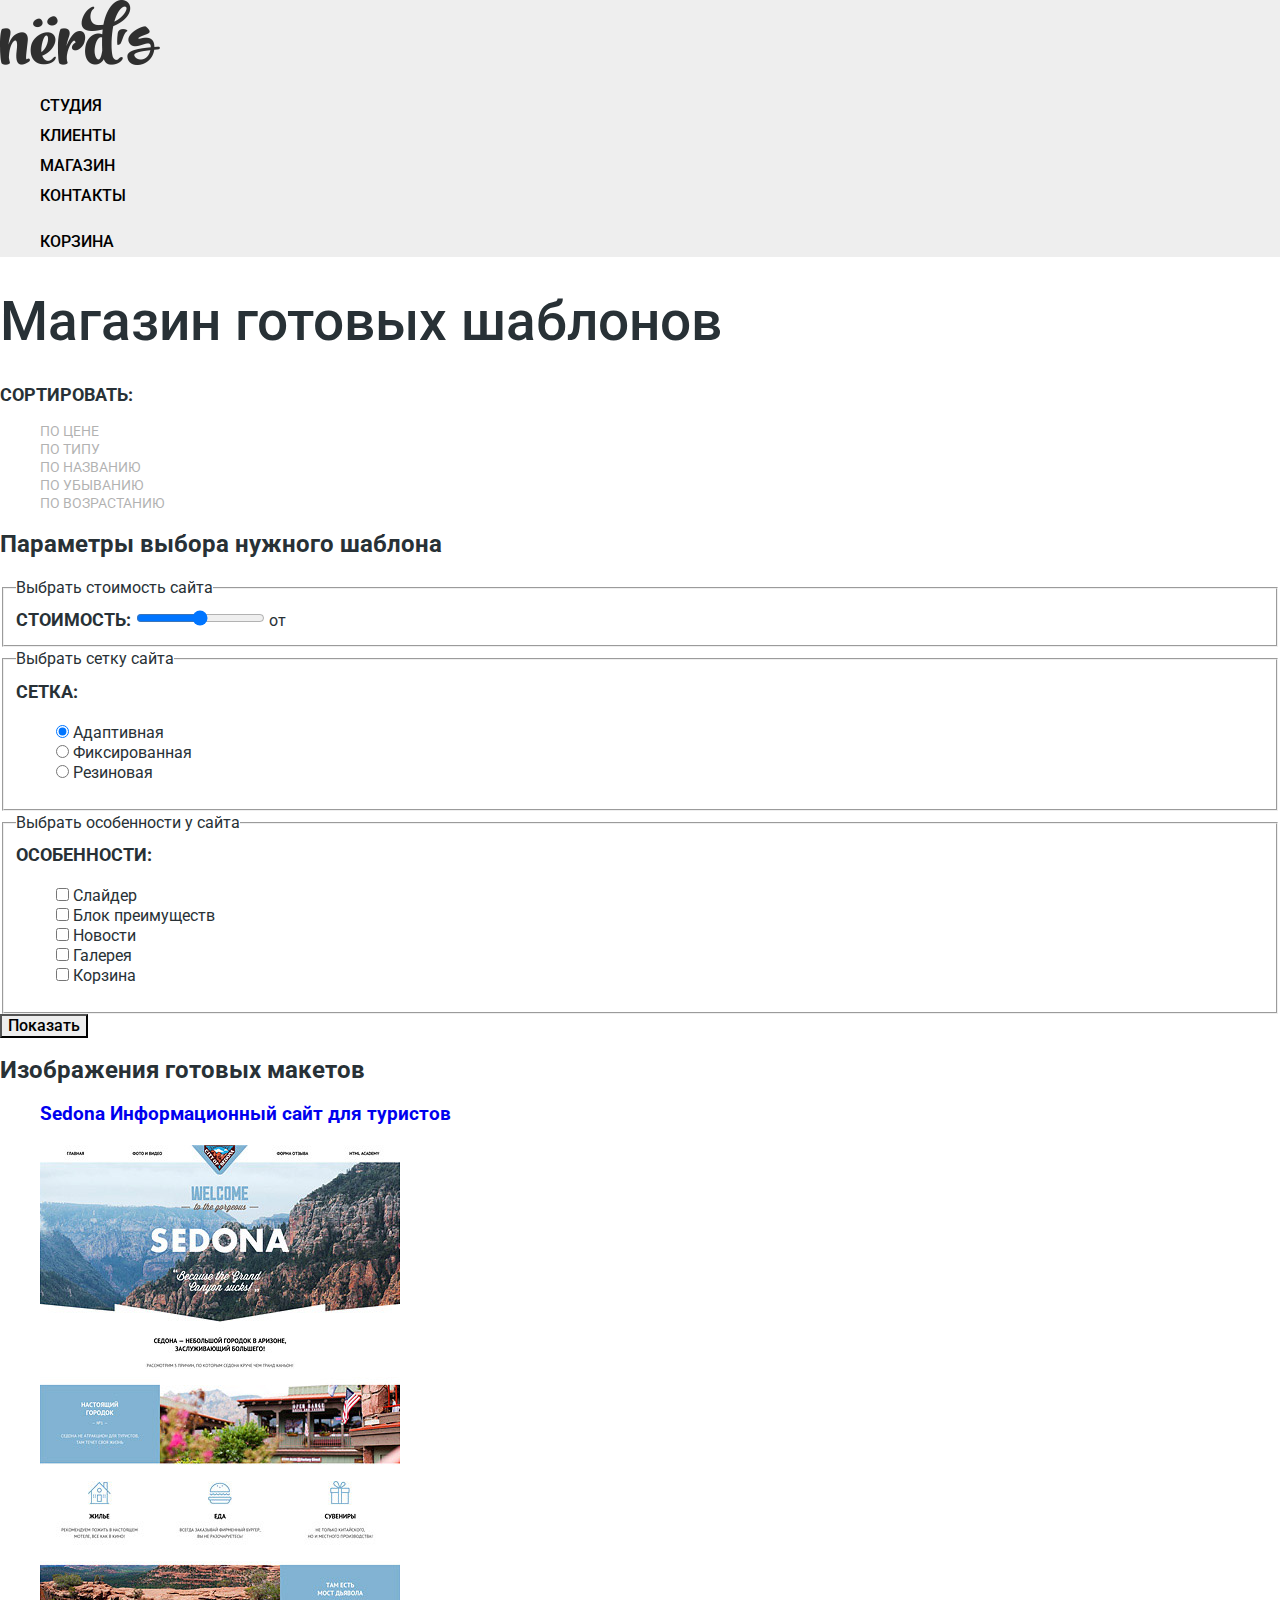
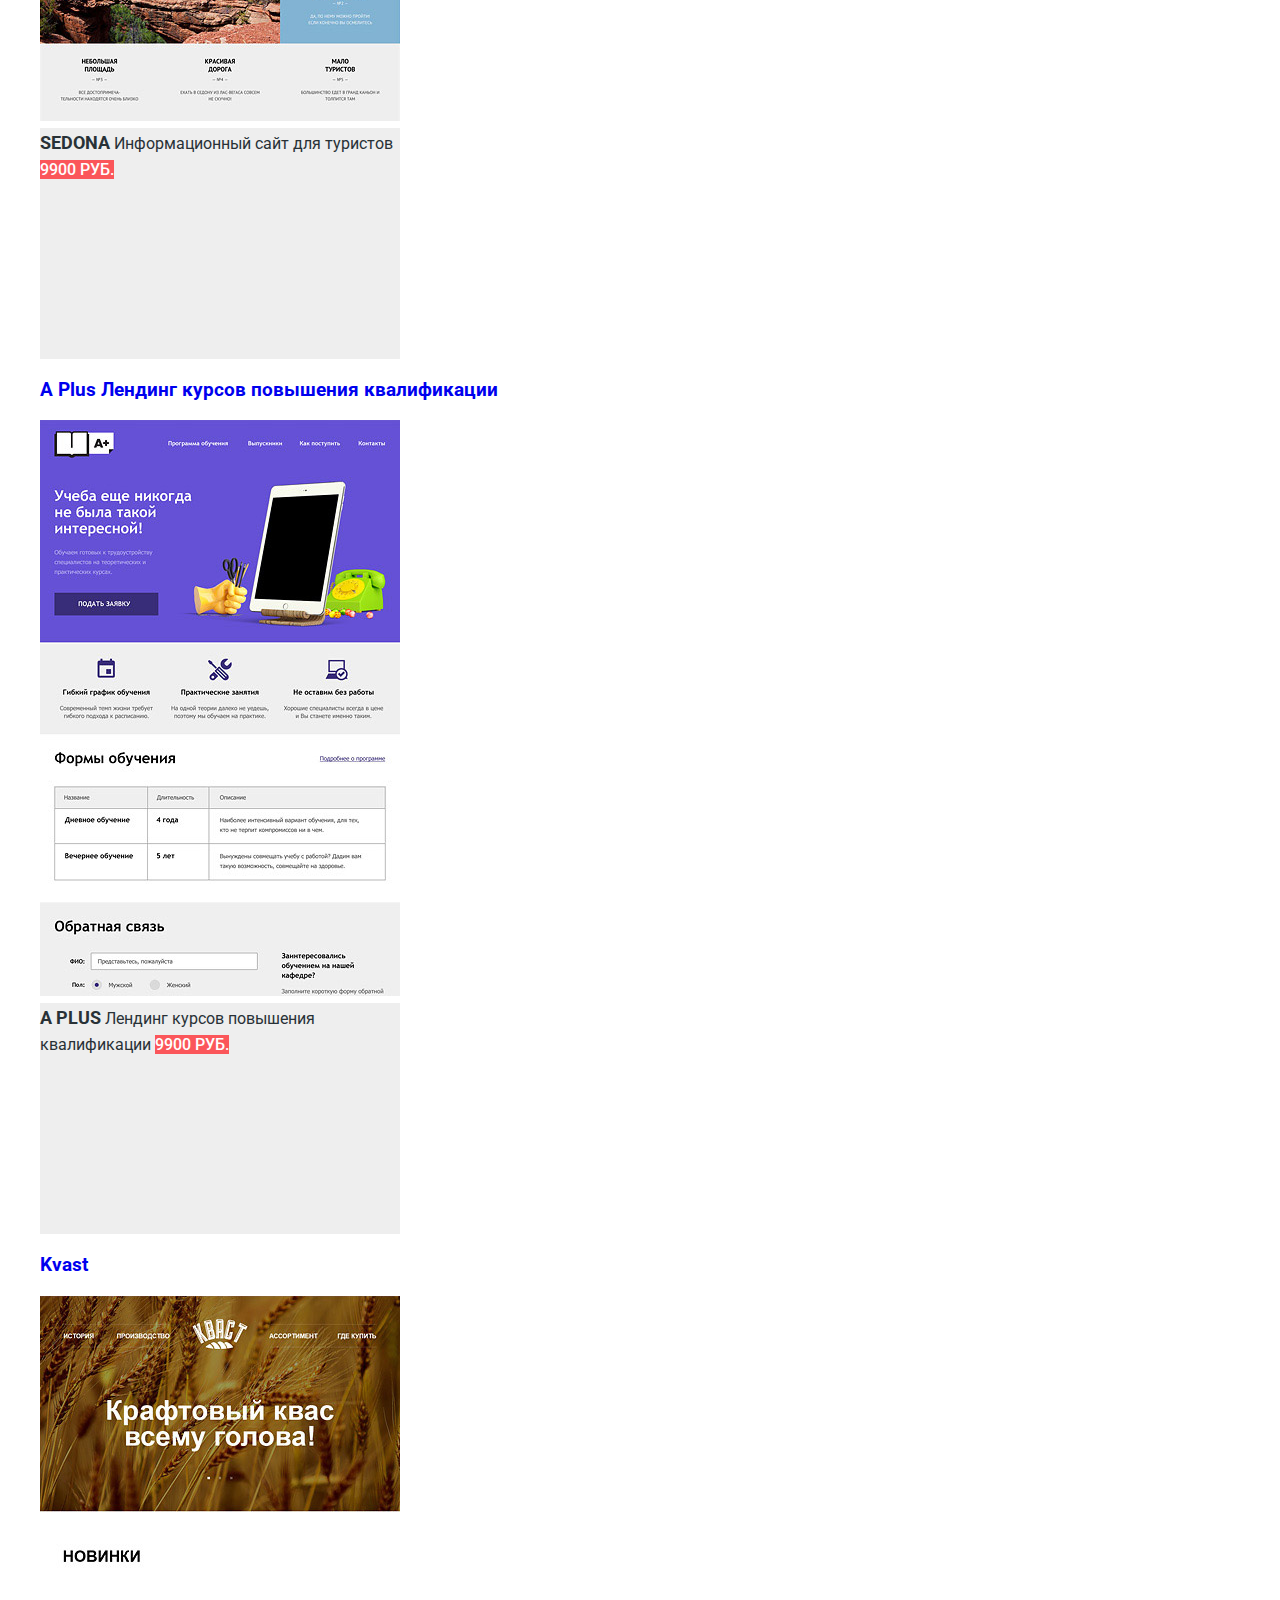
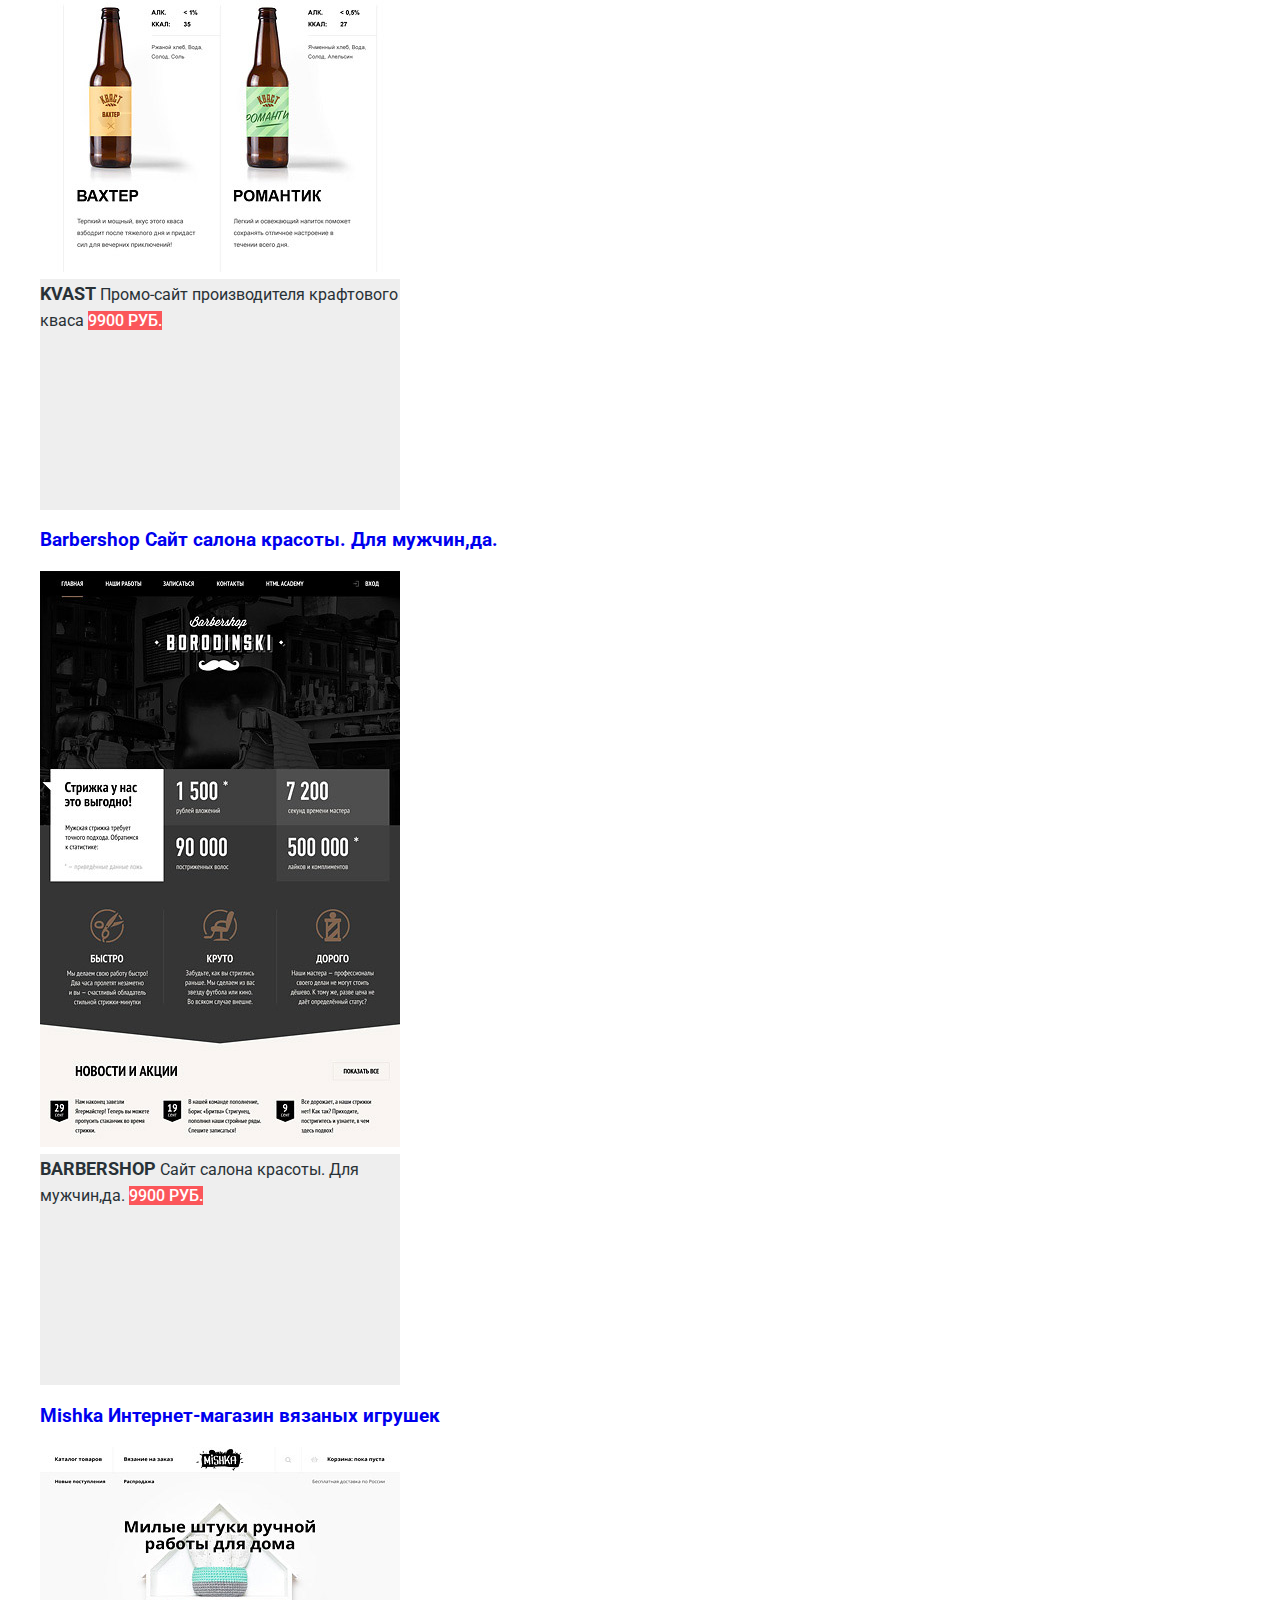
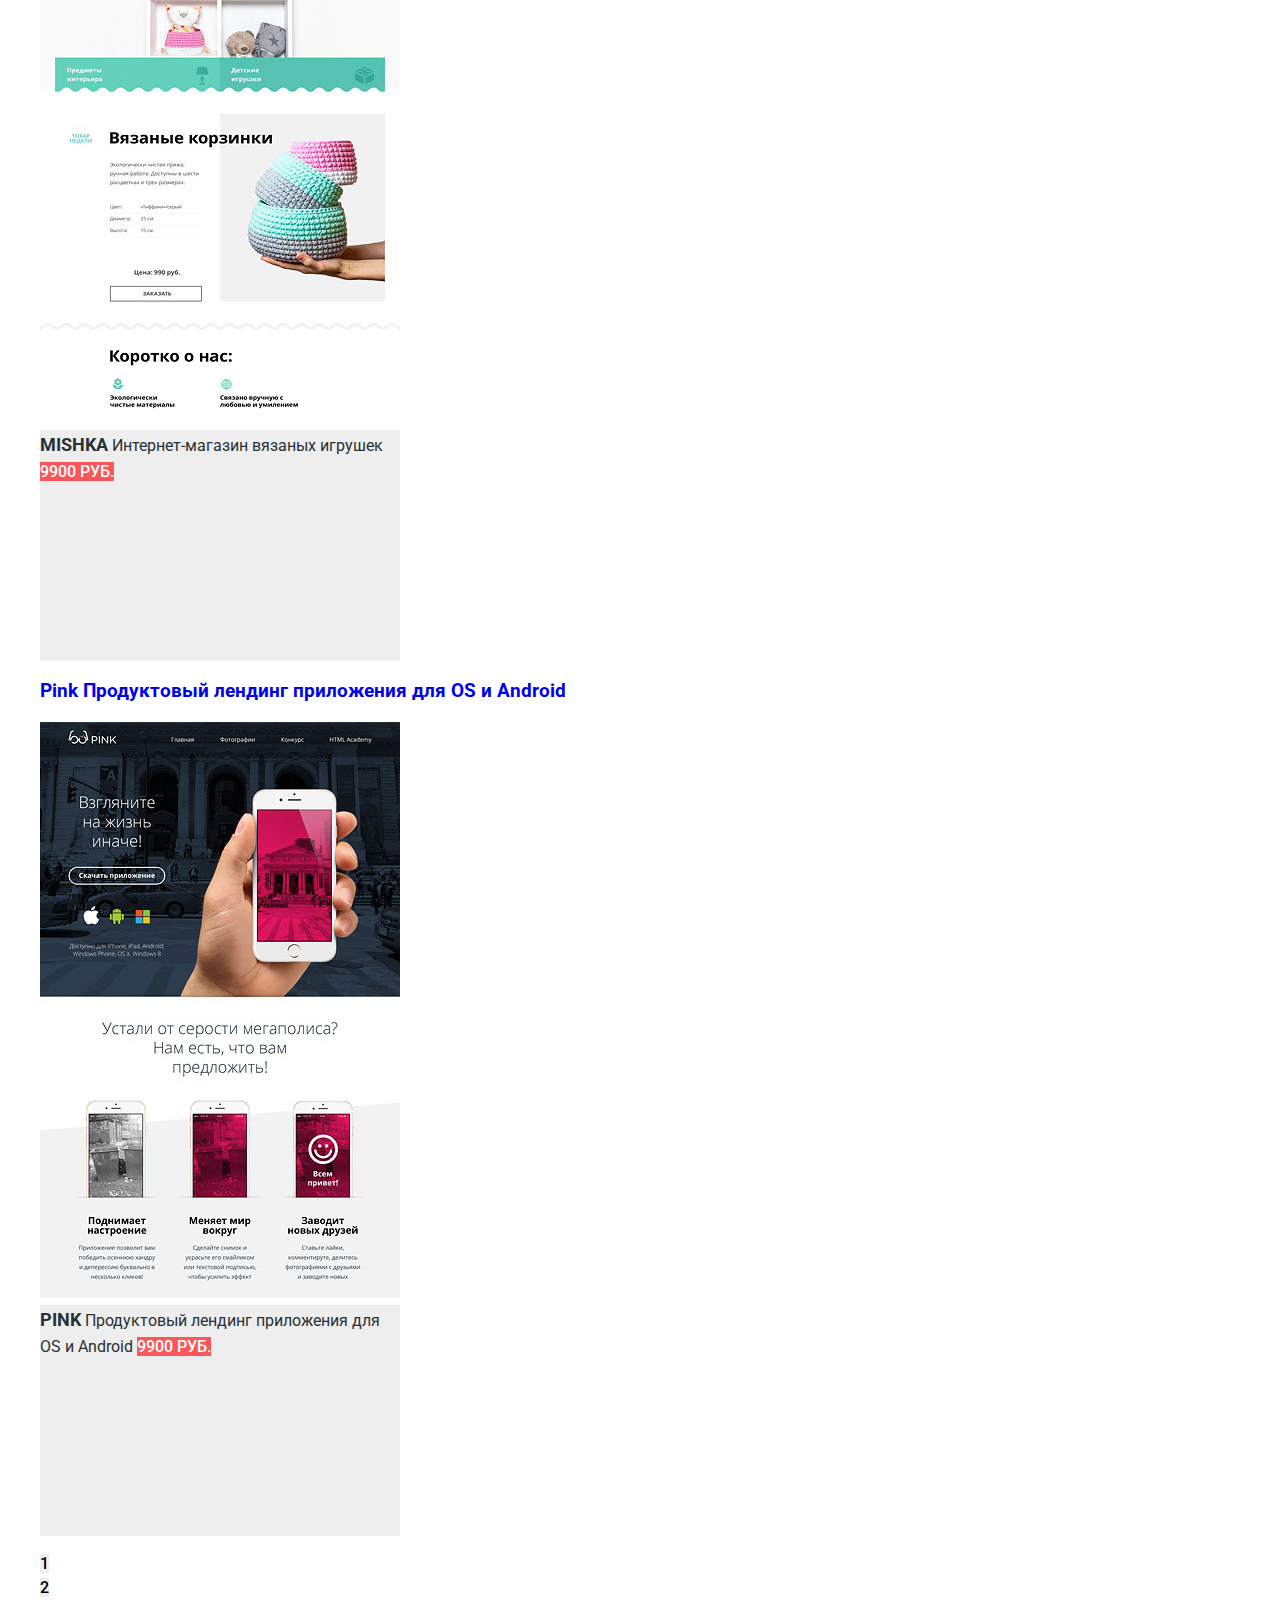
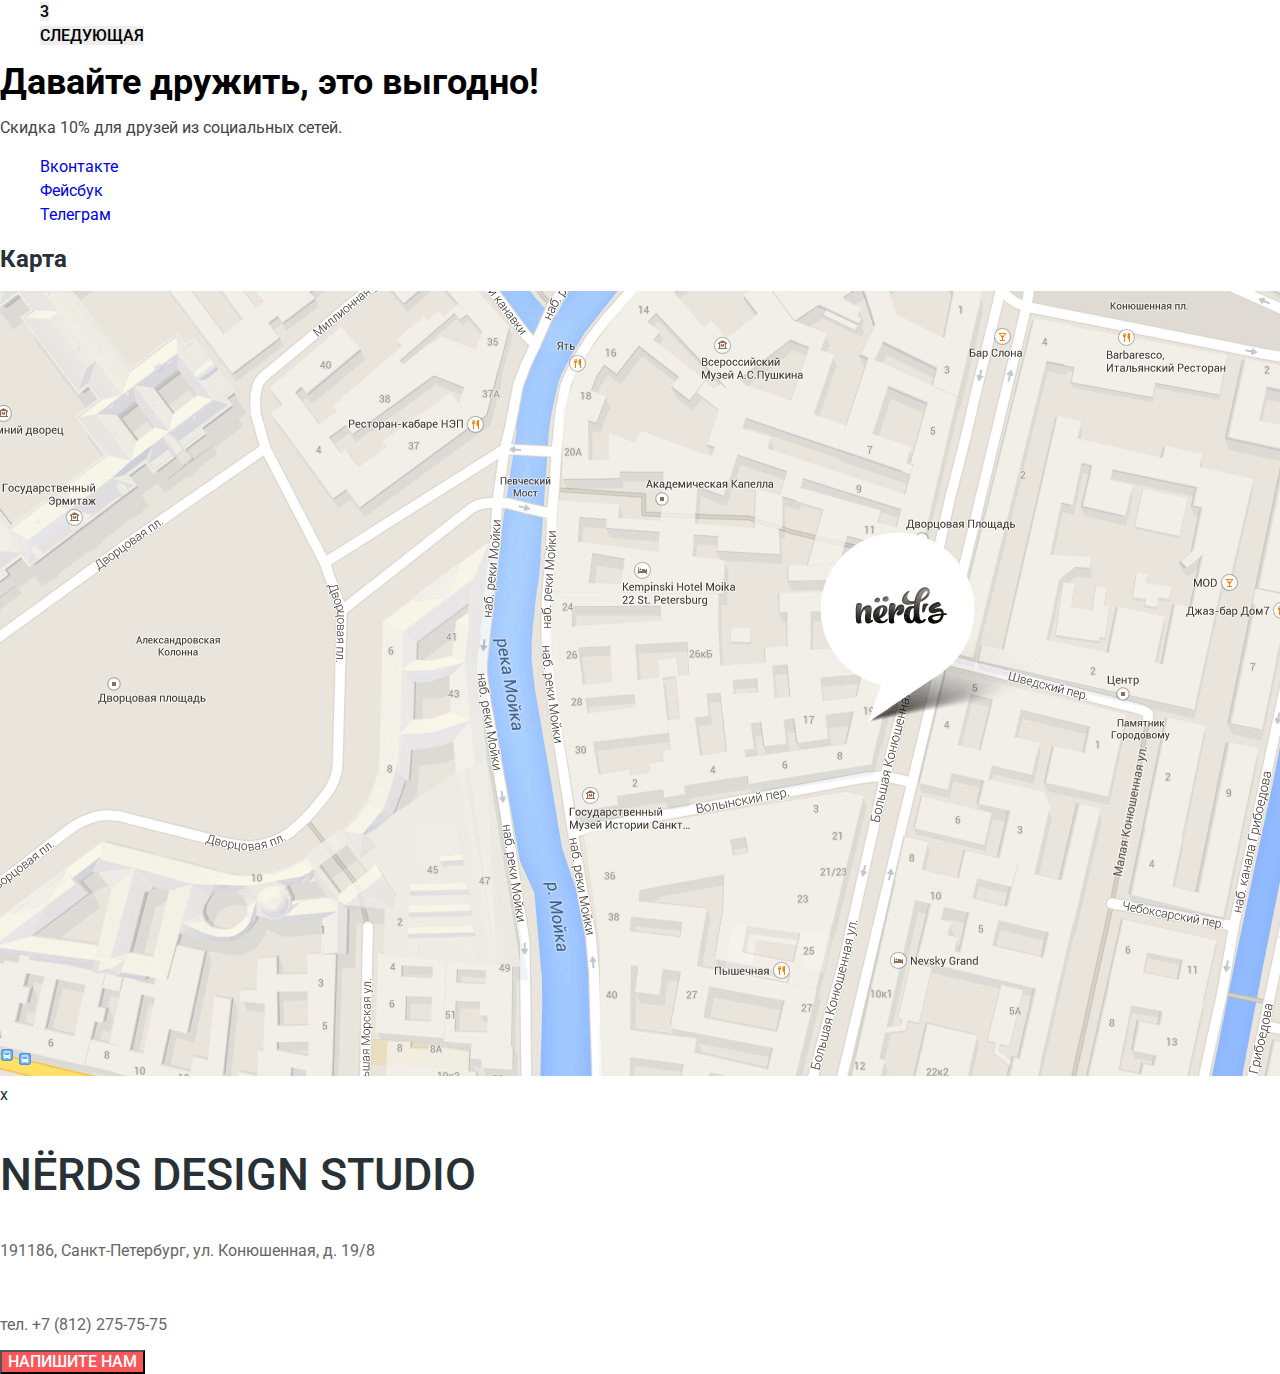
==== commit c746e326: "и снова стилизация" ====
--- a/catalog.html
+++ b/catalog.html
@@ -30,11 +30,11 @@
           <div class="sort">
               <p class="choise">Сортировать:</p>
               <ul class="options">
-                  <li><a href="#">по цене</a></li>
-                  <li><a href="#">по типу</a></li>
-                  <li><a href="#">по названию</a></li>
-                  <li><a href="#" class="gradation-btn"> По убыванию </a></li>
-                  <li><a href="#" class="gradation-btn"> По возрастанию</a></li>
+                  <li><a href="#" class="options-item">по цене</a></li>
+                  <li><a href="#" class="options-item">по типу</a></li>
+                  <li><a href="#" class="options-item">по названию</a></li>
+                  <li><a href="#" class="gradation-btn options-item"> По убыванию </a></li>
+                  <li><a href="#" class="gradation-btn options-item"> По возрастанию</a></li>
               </ul>
         </div>
           <section class="filters">
@@ -51,15 +51,15 @@
                   <legend class="visually-hidden">Выбрать сетку сайта</legend>
                   <span class="choise-grid-value">Сетка:</span>
                   <ul class="grid-features-text">
-                      <li>
+                      <li class="grid-features-text-item">
                         <input type="radio" name="grid-choise" value="adaptive" checked id="adaptive">
                         <label for="adaptive">Адаптивная </label>
                       </li>
-                      <li>
+                      <li class="grid-features-text-item">
                         <input type="radio" name="grid-choise" value="fixed" id="fixed">
                         <label for="fixed">Фиксированная</label>
                       </li>
-                      <li>
+                      <li class="grid-features-text-item">
                         <input type="radio" name="grid-choise" value="gum" id="gum">
                         <label for="gum">Резиновая</label> 
                       </li>
@@ -92,7 +92,7 @@
                      </li>
                   </ul>
                 </fieldset>
-              <button class="coast-value-submit"type="submit">Показать</button>
+              <button class="coast-value-submit"type="submit"><span class="value-submit-text">Показать</span></button>
              </form> 
           </section>
           
@@ -170,10 +170,10 @@
           
         <div class="catalog-navigation">
            <ul class="catalog-btn">
-            <li><a class="catalog-btn-page">1</a></li>
-            <li><a class="catalog-btn-page">2</a></li>
-            <li><a class="catalog-btn-page" >3</a></li>
-            <li><a class="catalog-btn-page" > СЛЕДУЮЩАЯ </a></li>
+            <li><a class="catalog-btn-page"><span class="know-more">1</span></a></li>
+               <li><a class="catalog-btn-page"><span class="know-more">2</span></a></li>
+               <li><a class="catalog-btn-page" ><span class="know-more">3</span></a></li>
+               <li><a class="catalog-btn-page" > <span class="know-more">СЛЕДУЮЩАЯ </span></a></li>
         </ul>
           </div>
       </main>
--- a/css/style.css
+++ b/css/style.css
@@ -26,18 +26,21 @@
 .user-navigation a {
      color: #000000;  
 }
-.main-header-logo:hover{
+.main-header-logo:hover, 
+.main-header-logo:focus{
     opacity: 0.8;
 }
-.main-header-logo:focus{
+.main-header-logo:active{
     opacity: 0.3;
 }
 .site-navigation a:hover,
-.user-navigation a:hover{
-   color: #fb565a;
-}
+.user-navigation a:hover,
 .site-navigation a:focus,
 .user-navigation a:focus{
+   color: #fb565a;
+}
+.site-navigation a:active,
+.user-navigation a:active{
    opacity: 0.3;
 }
 .main-text{
@@ -57,16 +60,18 @@
     text-transform: uppercase;
 }
  
-/*
-.btn a:hover{
+
+.btn:hover,
+.btn:focus{
     background-color: #e74246;
 }
-.btn a:focus{
+.btn:active{
     box-shadow: inset 0 3px 0 rgba(0, 1, 1, 0.1);
     background-color: #d7373b;
-    opacity: 0.3;
-}
-*/
+}
+.know-more:active{
+opacity: 0.3;    
+}
 .services-text{
     font-weight: 700;
     line-height: 30px;
@@ -96,12 +101,17 @@
     line-height: 18px;
 }
 .ground-navigation{
+list-style: none;    
+}
+.ground-navigation-logo:hover,
+.ground-navigation-logo:focus{
+    opacity: 1;
+}
+
+.ground-navigation-logo{
     opacity: 0.2;
 }
-.ground-navigation:hover{
-    color:  #000000;
-}
-.ground-navigation:focus{
+.ground-navigation-logo:active{
     opacity: 0.1;
 }
 .footer-text{
@@ -118,21 +128,39 @@
     font-size: 18px;
     font-weight: 700;
     line-height: 30px;
-    text-transform: uppercase;
 }
 .write-us-addres{
     color: #666666;
     line-height: 18px;
 }
-write-us-head{
+.write-us-head{
     font-size: 45px;
     font-weight: 500;
     line-height: 45px;
 }
-write-form{
-    font-size: 16px;
-    font-weight: 700;
-    line-height: 18px;
+.write-form{
+    font-size: 16px;
+    font-weight: 700;
+    line-height: 18px;
+}
+.write-form input[placeholder]{
+ opacity: 0.5;
+color: #444444;   
+}
+
+.write-form input[placeholder]:focus{
+ opacity: 1; 
+color: #444444;
+}
+.enter-your-name{
+    border: 2px solid #d7dcde;
+}
+.enter-your-name:hover,
+.enter-your-name:focus{
+ border: 2px solid #b4b9bb;   
+}
+.enter-your-name:active{
+ border: 2px solid #000000;   
 }
 .container-sligan{
     font-size: 55px;
@@ -153,6 +181,17 @@
     color: #000000;
     list-style: none;
 }
+.options-item{
+    color: #000000;
+    opacity: 0.3;
+}
+.options-item:hover,
+.options-item:focus{
+  opacity: 0.6;  
+}
+.options-item:active{
+   opacity: 1;  
+}
 .choise-coast-value{
     font-size: 18px;
     font-weight: 700;
@@ -166,20 +205,58 @@
     line-height: 30px;
     text-transform: uppercase;
 }
-.grid-features-text{
+.grid-features-text,
+.grid-features-text-item,
+.price-features{
     font-size: 16px;
     font-weight: 400;
     line-height: 20px;
+    color: #283136;
     list-style: none;
 }
+.grid-features-text-item:hover,
+.grid-features-text-item:focus,
+.price-features:hover,
+.price-features:focus{
+   color: #000000; 
+}
+.grid-features-text-item:active,
+.price-features:active{
+    opacity: 0.3;
+    color: #283136;
+}
 .coast-value-submit{
     font-size: 16px;
     font-weight: 500;
     line-height: 18px;
+    background-color: #eeeeee;
+}
+.coast-value-submit:hover,
+.coast-value-submit:focus{
+  background-color: #dfdfdf;  
+}
+.coast-value-submit:active{
+  box-shadow: inset 0 3px 0 rgba(0, 1, 1, 0.1);
+  background-color: #d5d5d5;
+}
+.value-submit-text:active{
+    opacity: 0.3;
 }
 .social-buttom{
-   list-style: none;
-    color: #000000;
+list-style: none;
+color: #000000;
+background-color: #e1e1e1;
+background-color: #ffffff;
+}
+.social-buttom:hover,
+.social-buttom:focus{
+background-color: #e74246;
+background-color: #ffffff;  
+}
+.social-buttom:active{
+box-shadow: inset 0 3px 0 rgba(0, 1, 1, 0.1);
+background-color: #d7373b;
+background-color: #ffffff;
 }
 .btn-order-site{
 width: 160px;
@@ -192,6 +269,14 @@
 font-weight: 500;
 line-height: 18px;
 }
+.btn-order-site:hover,
+.btn-order-site:focus{
+background-color: #e74246; 
+}
+.btn-order-site:active{
+box-shadow: inset 0 3px 0 rgba(0, 1, 1, 0.1);
+background-color: #d7373b;
+}
 .btn-order-apps{
 width: 160px;
 height: 50px;
@@ -202,7 +287,14 @@
 font-size: 16px;
 font-weight: 500;
 line-height: 18px;
-
+}
+.btn-order-apps:hover,
+.btn-order-apps:focus{
+background-color: #00bc6c;
+}
+.btn-order-apps:active{
+box-shadow: inset 0 3px 0 rgba(0, 1, 1, 0.1);
+background-color: #00aa62;
 }
 .btn-order-presentations{
 width: 160px;
@@ -214,6 +306,14 @@
 font-size: 16px;
 font-weight: 500;
 line-height: 18px;
+}
+.btn-order-presentations:hover;
+.btn-order-presentations:focus{
+ background-color: #eab534;   
+}
+.btn-order-presentations:active{
+ box-shadow: inset 0 3px 0 rgba(0, 1, 1, 0.1);
+background-color: #e5a722;   
 }
 .price-features-text,
 .catalog-all-items,
@@ -244,10 +344,11 @@
 line-height: 18px;
 text-transform: uppercase;
 }
-.catalog-item-btn:hover{
+.catalog-item-btn:hover,
+.catalog-item-btn:focus{
 background-color: #e74246;
 }
-catalog-item-btn:focus{
+.catalog-item-btn:active{
 box-shadow: inset 0 3px 0 rgba(0, 1, 1, 0.1);
 background-color: #d7373b;
 }
@@ -256,3 +357,26 @@
 height: 231px; 
 background-color: #eeeeee;
 }
+.catalog-btn-page{
+width: 50px;
+height: 50px;
+background-color: #eeeeee;
+color: #000000;
+font-family: Roboto;
+font-size: 16px;
+font-weight: 500;
+line-height: 18px;
+}
+.catalog-btn-page:hover{
+background-color: #dfdfdf;
+}
+.catalog-btn-page:focus{
+box-shadow: inset 0 3px 0 rgba(0, 1, 1, 0.1);
+background-color: #d5d5d5; 
+opacity: 0.3;
+}
+.catalog-btn-page:active{
+    background-color: #ffffff;
+    border: 3px solid #dbdbdb;
+    color:#000000;
+}